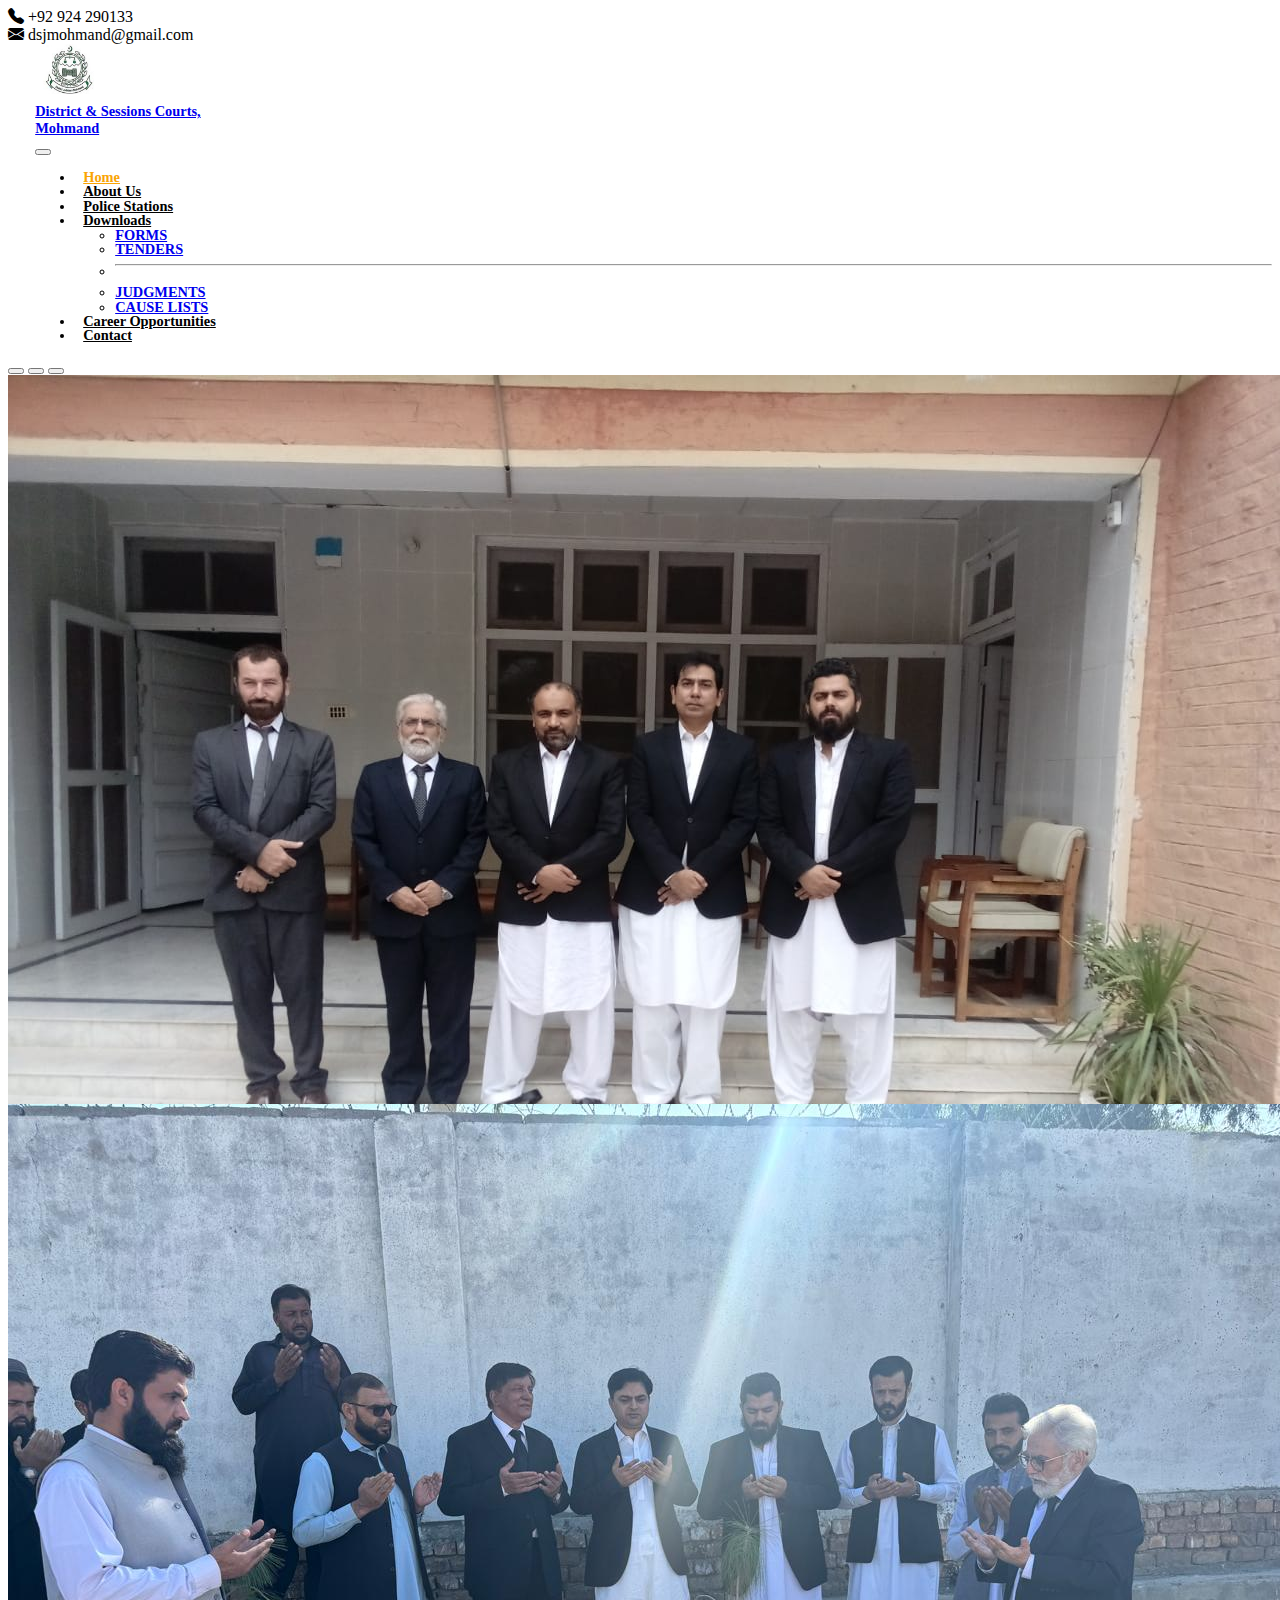
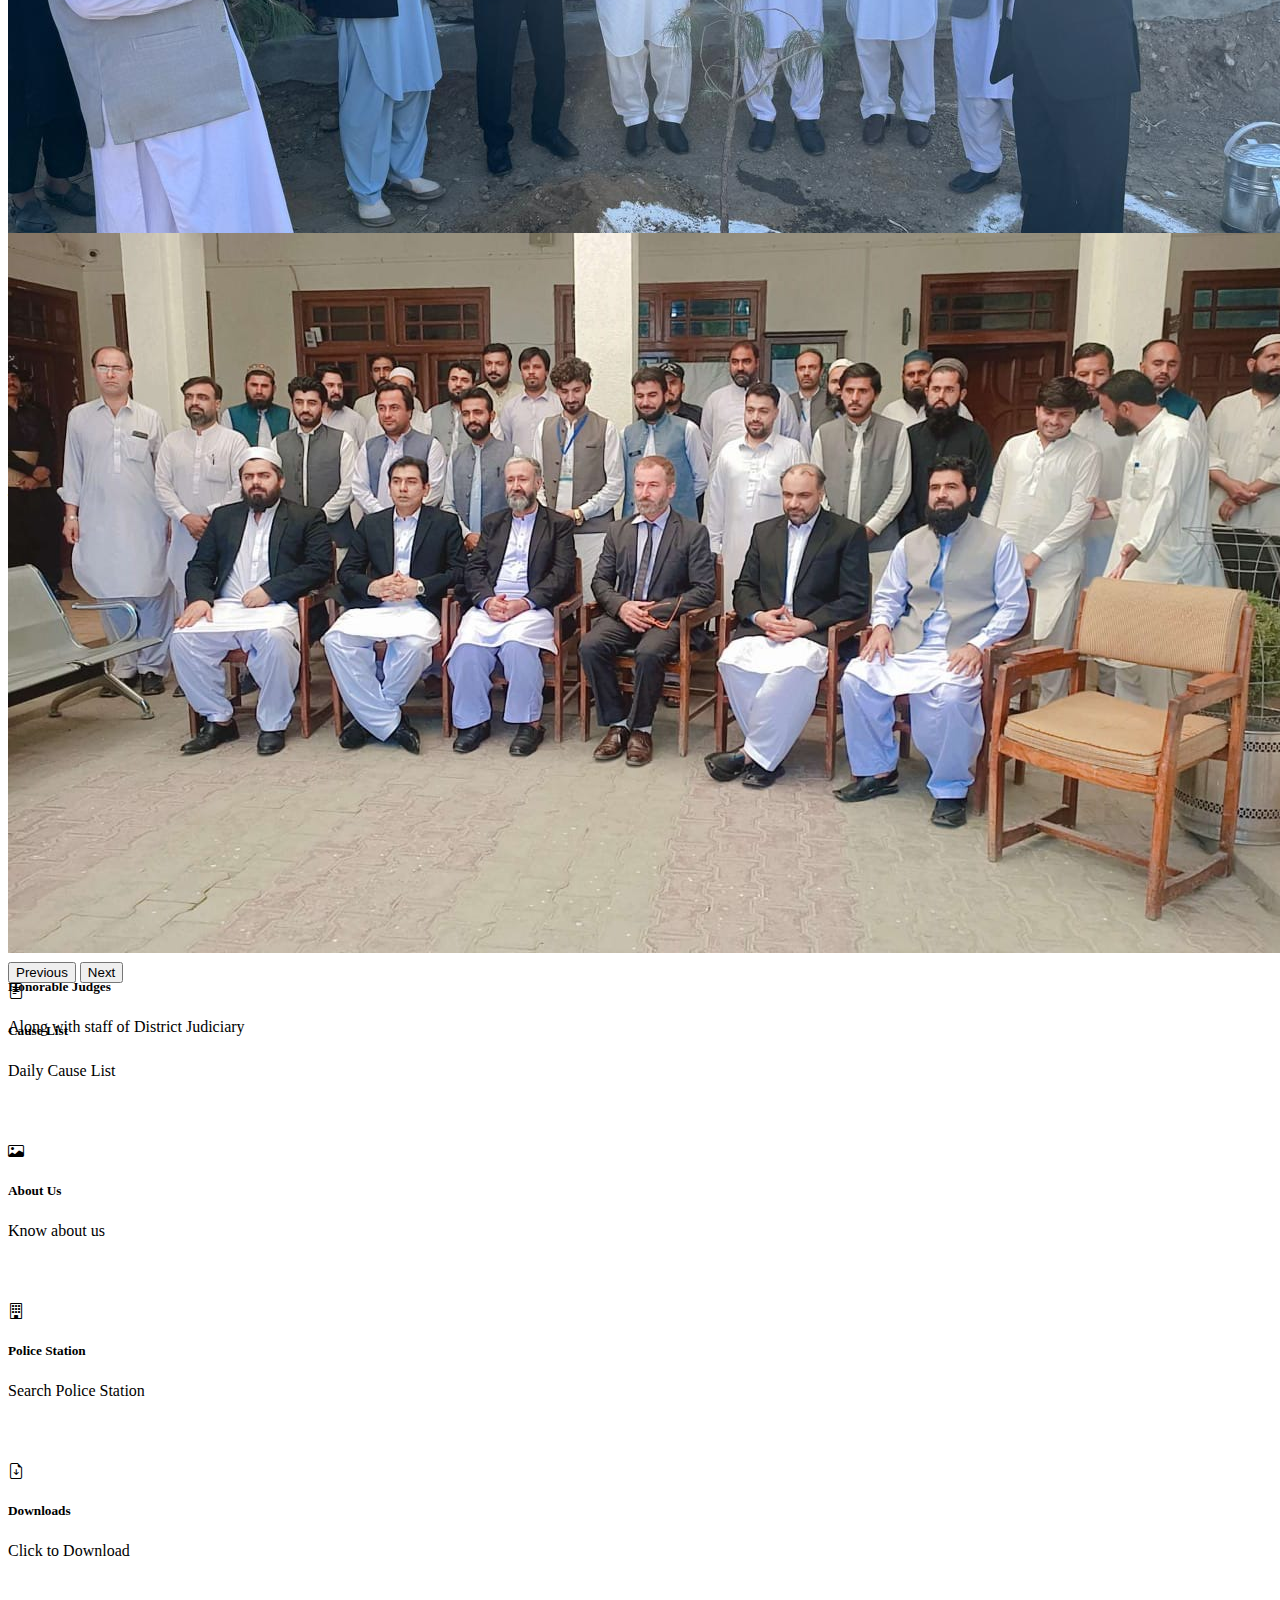
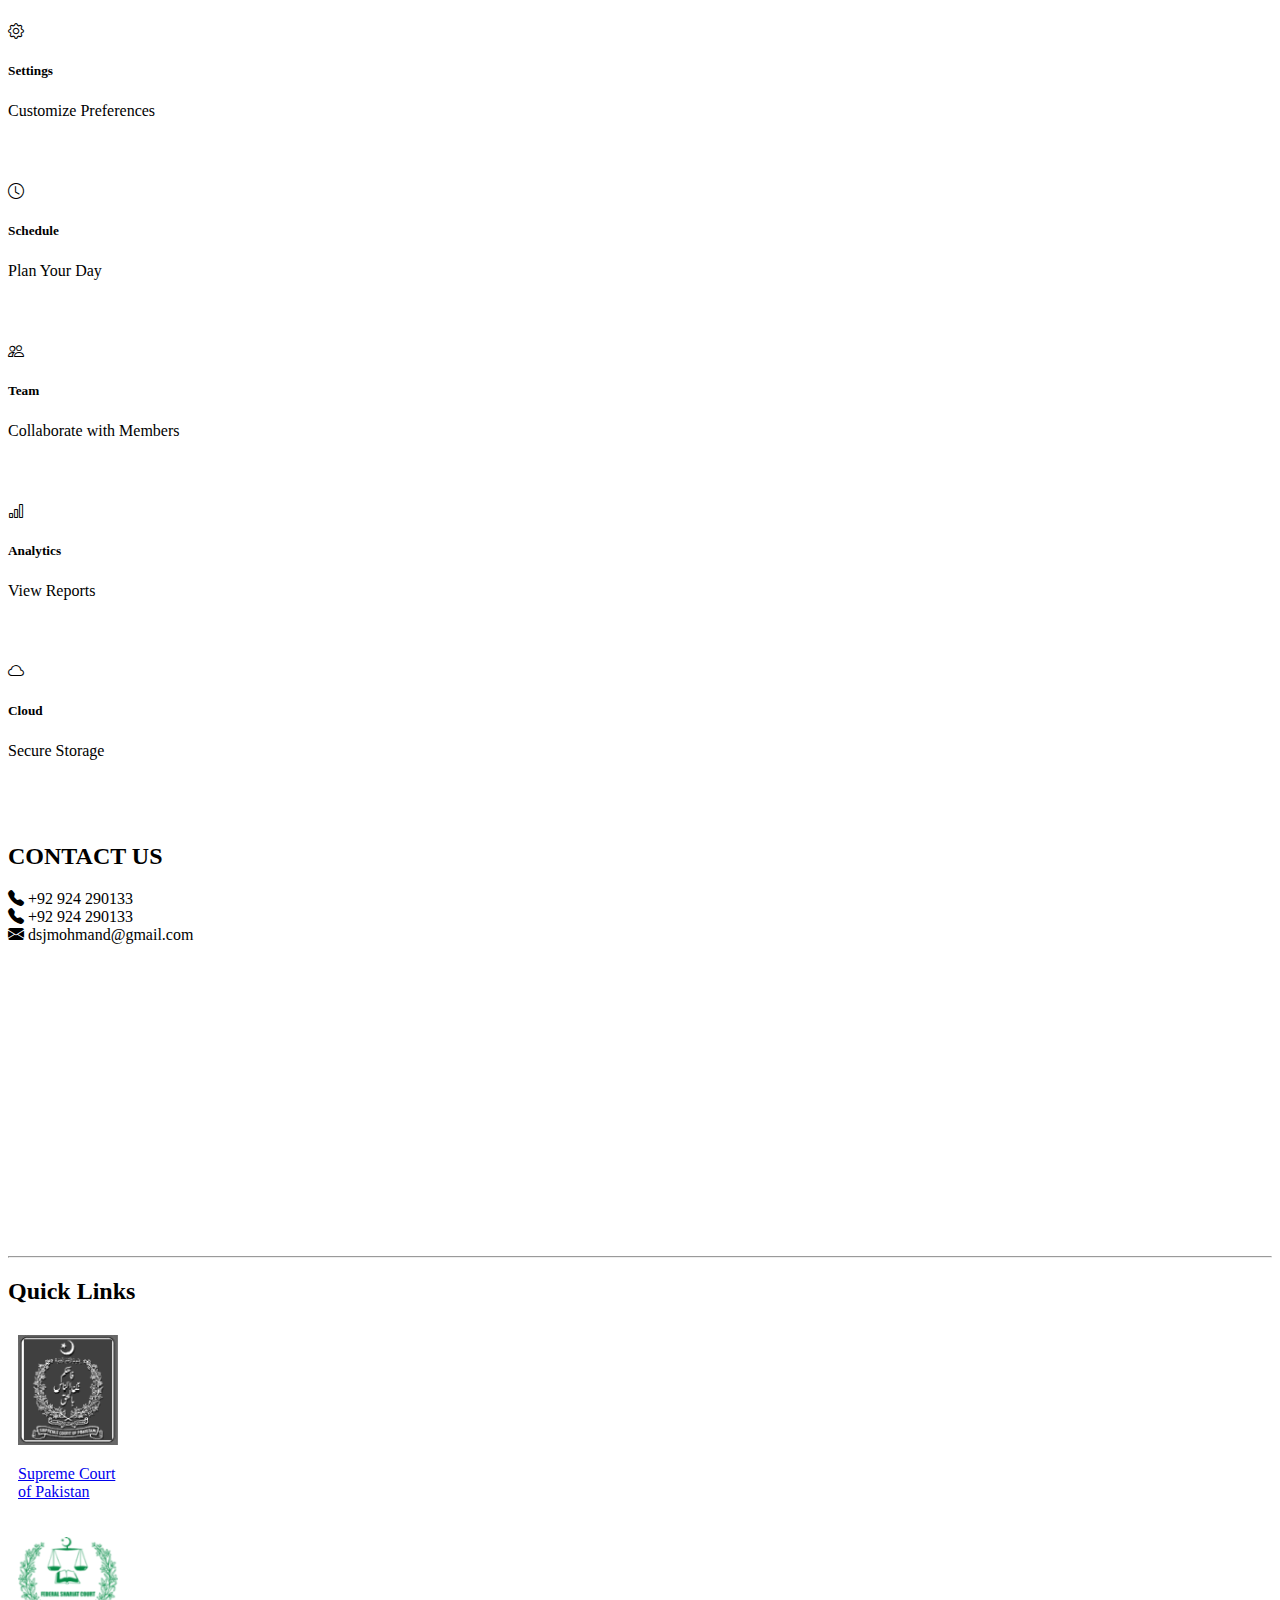
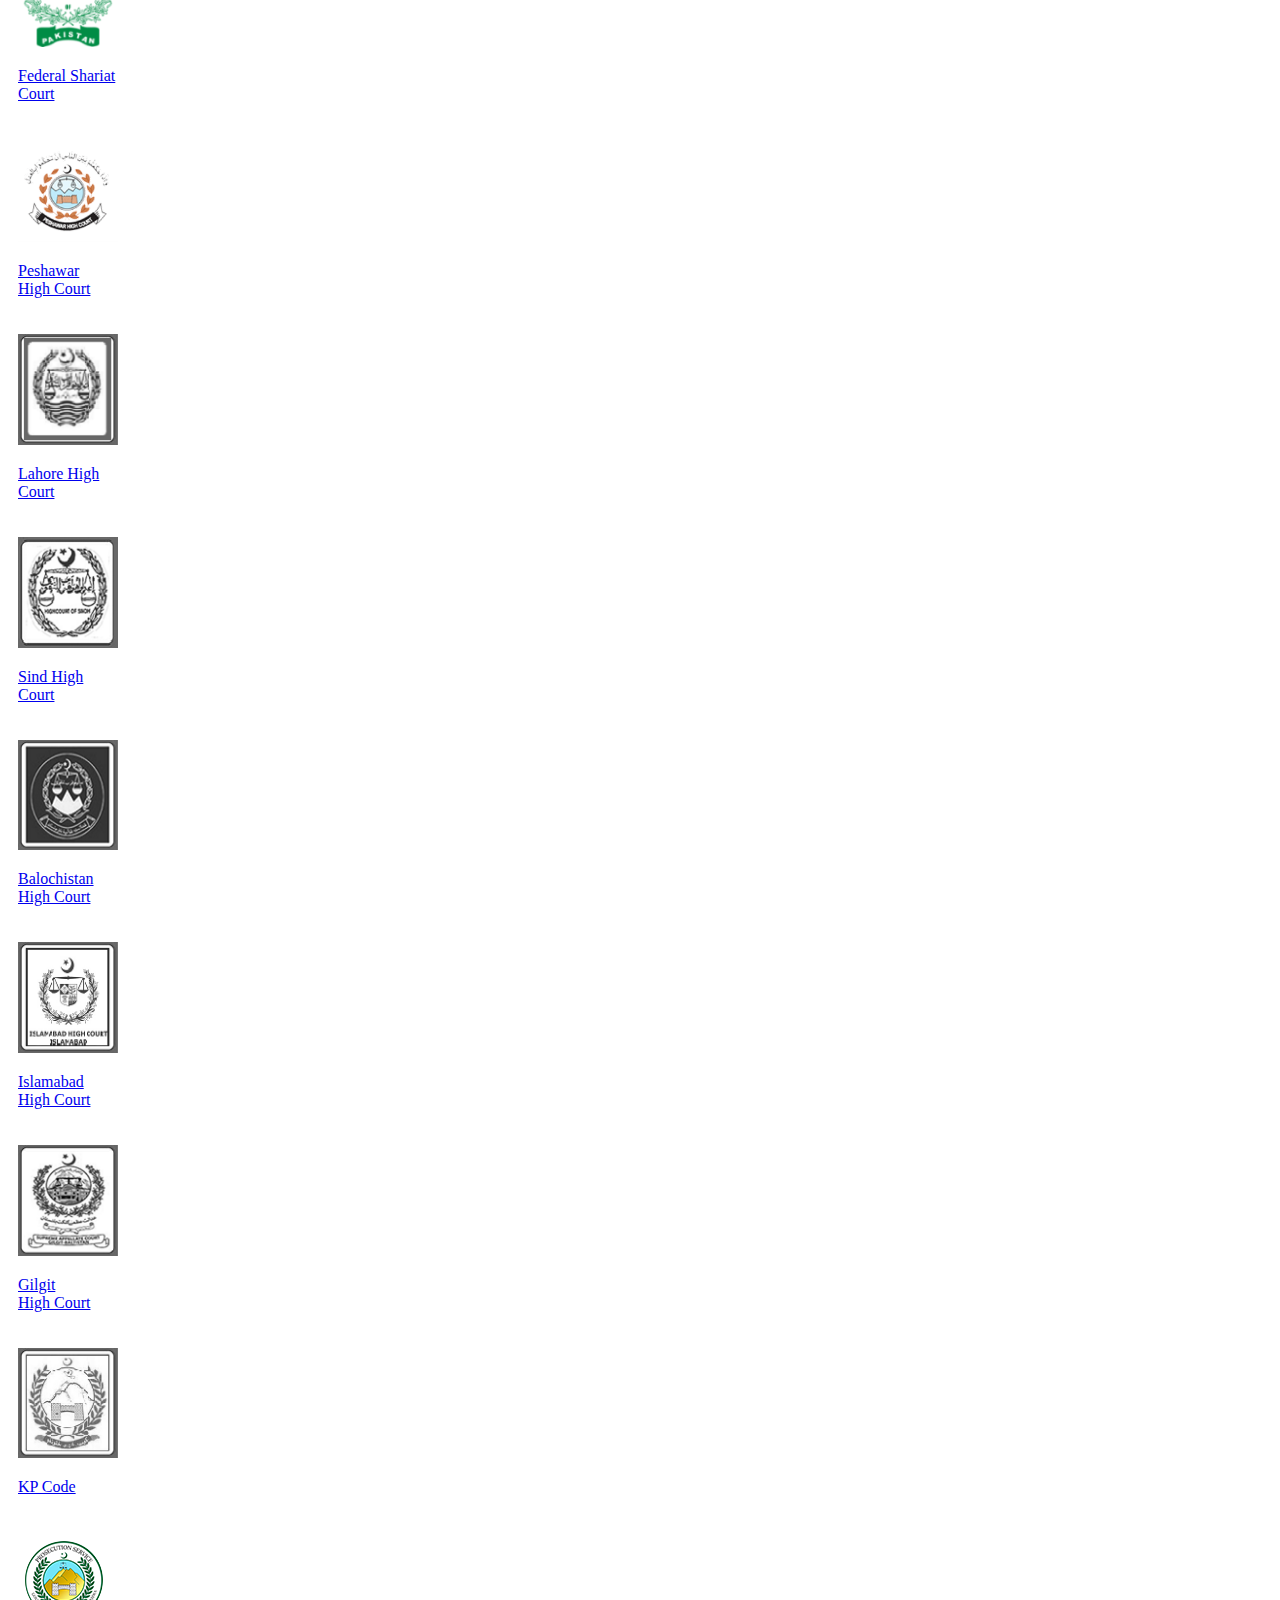
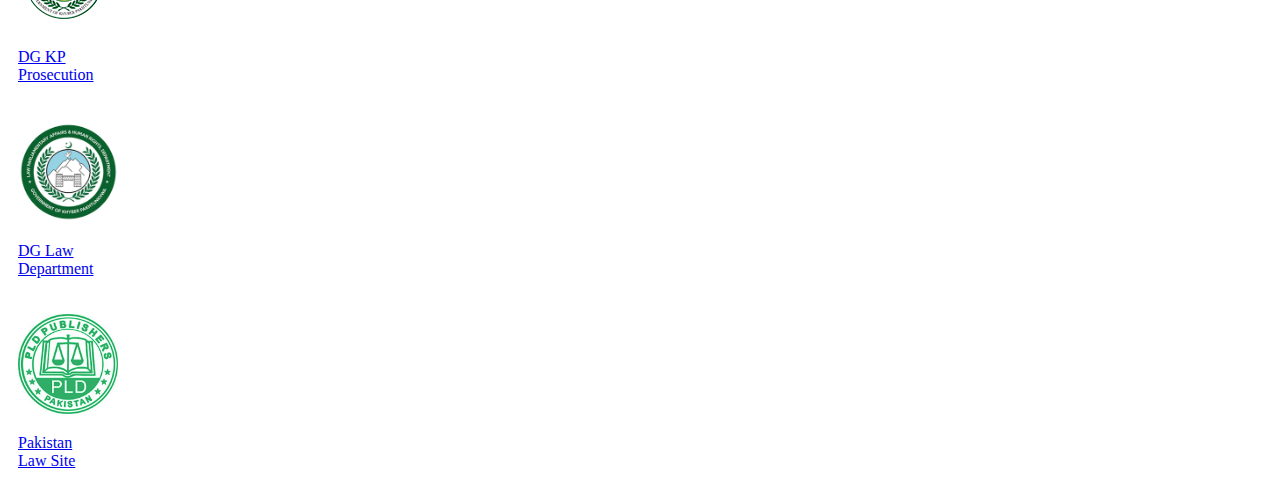
==== index.html @ 999f52c0 "photo changed" ====
<!doctype html>
<html lang="en">
  <head>
    <meta charset="utf-8">
    <meta name="viewport" content="width=device-width, initial-scale=1">
    <title>District Judiciary Mohmand</title>
    <link href="https://cdn.jsdelivr.net/npm/bootstrap@5.2.3/dist/css/bootstrap.min.css" rel="stylesheet" integrity="sha384-rbsA2VBKQhggwzxH7pPCaAqO46MgnOM80zW1RWuH61DGLwZJEdK2Kadq2F9CUG65" crossorigin="anonymous">
    <link rel="stylesheet" href="https://cdn.jsdelivr.net/npm/bootstrap-icons@1.11.3/font/bootstrap-icons.min.css">
    <link rel="stylesheet" href="css/style.css">
    <!-- <script src="index.js" defer></script> -->
  </head>
  <body>

    <!-- Topbar -->
<div class="topbar bg-light d-none d-md-flex justify-content-start align-items-center ps-2">
  <div class="mt-2 ms-3">
    <i class="bi bi-telephone-fill  ms-5 ps-5"></i>
    <span class="ms-2">+92 924 290133</span>
  </div>
  <div class="mt-2">
    <i class="bi bi-envelope-fill  ps-5"></i>
    <span class="ms-2">dsjmohmand@gmail.com</span>
  </div>
</div>

    <!-- Navbar -->
     
    <div class="container container-navbar ms-md-5">
      <nav class="navbar navbar-expand-md ">
        <div class="container-fluid">
          <a class="navbar-brand d-flex align-items-center" href="#">
            <img src="images/logo.jpg" style="width: 65px; height: 55px;" alt="">
            <div class="ms-3 text-start">
              <span>District & Sessions Courts,</span><br>
              <span>Mohmand</span>
            </div>
          </a>
          <button class="navbar-toggler mb-3" type="button" data-bs-toggle="collapse" data-bs-target="#navbarSupportedContent" aria-controls="navbarSupportedContent" aria-expanded="false" aria-label="Toggle navigation">
            <span class="navbar-toggler-icon"></span>
          </button>
          <div class="collapse navbar-collapse" id="navbarSupportedContent">
            <ul class="navbar-nav  ms-auto mb-lg-0">
              <li class="nav-item">
                <a class="nav-link active" aria-current="page" href="https://districtjudiciarymohmand.gov.pk/">Home</a>
              </li>

              <li class="nav-item">
                <a class="nav-link" href="#">About Us</a>
              </li>
              
              <li class="nav-item">
                <a class="nav-link" href="#">Police Stations</a>
              </li>
              <li class="nav-item dropdown">
                <a class="nav-link dropdown-toggle" href="#" role="button" data-bs-toggle="dropdown" aria-expanded="false">
                  Downloads
                </a>
                <ul class="dropdown-menu">
                  <li><a class="dropdown-item" href="#">FORMS</a></li>
                  <li><a class="dropdown-item" href="#">TENDERS</a></li>
                  <li><hr class="dropdown-divider"></li>
                  <li><a class="dropdown-item" href="#">JUDGMENTS</a></li>
                  <li><a class="dropdown-item" href="#">CAUSE LISTS</a></li>
                </ul>
              </li>
              <li class="nav-item">
                <a class="nav-link" href="#">Career Opportunities</a>
              </li>
              <li class="nav-item">
                <a class="nav-link" href="#">Contact</a>
              </li>
            </ul>
          </div>
        </div>
      </nav>
    </div>


    <!-- Carousel -->
 <div class="container mb-2">
  <div id="carousel" class="carousel slide mb-5" data-bs-ride="carousel">
    <div class="carousel-indicators">
      <button type="button" data-bs-target="#carousel" data-bs-slide-to="0" class="active" aria-current="true" aria-label="Slide 1"></button>
      <button type="button" data-bs-target="#carousel" data-bs-slide-to="1" aria-label="Slide 2"></button>
      <button type="button" data-bs-target="#carousel" data-bs-slide-to="2" aria-label="Slide 3"></button>
    </div>
    <div class="carousel-inner">
      <div class="carousel-item carousel-container active" data-bs-interval="2000">
        <img src="/images/josgroup.jpg" class="d-block w-100 img-fluid" alt="...">
        <div class="carousel-caption d-none d-md-block">
          <h5>Judges of District Mohmand</h5>
          <p>Group of serving and formal Judges of District Mohmand</p>
        </div>
      </div>
      <div class="carousel-item carousel-container" data-bs-interval="2000">
        <img src="/images/plantation.jpg" class="d-block w-100 " alt="...">
        <div class="carousel-caption d-none d-md-block">
          <h5>Tree Plantation</h5>
          <p>Honorable Judges and Staff of District Mohmand.</p>
        </div>
      </div>
      <div class="carousel-item carousel-container" data-bs-interval="2000">
        <img src="/images/josstaff.jpg" class="d-block w-100 img-fluid" alt="...">
        <div class="carousel-caption d-none d-md-block">
          <h5>Honorable Judges</h5>
          <p>Along with staff of District Judiciary</p>
        </div>
      </div>
    </div>
    <button class="carousel-control-prev" type="button" data-bs-target="#carousel" data-bs-slide="prev">
      <span class="carousel-control-prev-icon" aria-hidden="true"></span>
      <span class="visually-hidden">Previous</span>
    </button>
    <button class="carousel-control-next" type="button" data-bs-target="#carousel" data-bs-slide="next">
      <span class="carousel-control-next-icon" aria-hidden="true"></span>
      <span class="visually-hidden">Next</span>
    </button>
  </div>
  </div>
  


  <!-- cards -->

  <div class="container">
    <!-- Row 1 -->
    <div class="row justify-content-md-around justify-content-center">
      <!-- Card 1 -->
      <div class="col-md-4 d-flex align-items-center justify-content-md-start justify-content-center mb-5">
        <div class="card text-bg-dark p-1" style="width: 16rem; height: 10rem;">
          <div class="card-body text-center">
            <i class="bi bi-file-text display-4 mb-3"></i>
            <h5 class="card-title">Cause List</h5>
            <p class="card-text">Daily Cause List</p>
          </div>
        </div>
      </div>
  
      <!-- Card 2 -->
      <div class="col-md-4 d-flex align-items-center justify-content-center mb-5">
        <div class="card text-bg-dark p-1" style="width: 16rem; height: 10rem;">
          <div class="card-body text-center">
            <i class="bi bi-card-image display-4 mb-3"></i>
            <h5 class="card-title">About Us</h5>
            <p class="card-text">Know about us</p>
          </div>
        </div>
      </div>
  
      <!-- Card 3 -->
      <div class="col-md-4 d-flex align-items-center justify-content-md-end justify-content-center mb-5">
        <div class="card text-bg-dark p-1" style="width: 16rem; height: 10rem;">
          <div class="card-body text-center">
            <i class="bi bi-building display-4 mb-3"></i>
            <h5 class="card-title">Police Station</h5>
            <p class="card-text">Search Police Station</p>
          </div>
        </div>
      </div>
    </div>
  
    <!-- Row 2 -->
    <div class="row justify-content-between">
      <!-- Card 4 -->
      <div class="col-md-4 d-flex align-items-center justify-content-md-start justify-content-center mb-5">
        <div class="card text-bg-dark p-1" style="width: 16rem; height: 10rem;">
          <div class="card-body text-center">
            <i class="bi bi-file-earmark-arrow-down display-4 mb-3"></i>
            <h5 class="card-title">Downloads</h5>
            <p class="card-text">Click to Download</p>
          </div>
        </div>
      </div>
  
      <!-- Card 5 -->
      <div class="col-md-4 d-flex align-items-center justify-content-center mb-5">
        <div class="card text-bg-dark p-1" style="width: 16rem; height: 10rem;">
          <div class="card-body text-center">
            <i class="bi bi-gear display-4 mb-3"></i>
            <h5 class="card-title">Settings</h5>
            <p class="card-text">Customize Preferences</p>
          </div>
        </div>
      </div>
  
      <!-- Card 6 -->
      <div class="col-md-4 d-flex align-items-center justify-content-md-end justify-content-center mb-5">
        <div class="card text-bg-dark p-1" style="width: 16rem; height: 10rem;">
          <div class="card-body text-center">
            <i class="bi bi-clock display-4 mb-3"></i>
            <h5 class="card-title">Schedule</h5>
            <p class="card-text">Plan Your Day</p>
          </div>
        </div>
      </div>
    </div>
  
    <!-- Row 3 -->
    <div class="row justify-content-between">
      <!-- Card 7 -->
      <div class="col-md-4 d-flex align-items-center justify-content-md-start justify-content-center mb-5">
        <div class="card text-bg-dark p-3" style="width: 16rem; height: 10rem;">
          <div class="card-body text-center">
            <i class="bi bi-people display-4 mb-3"></i>
            <h5 class="card-title">Team</h5>
            <p class="card-text">Collaborate with Members</p>
          </div>
        </div>
      </div>
  
      <!-- Card 8 -->
      <div class="col-md-4 d-flex align-items-center justify-content-center mb-5">
        <div class="card text-bg-dark p-3" style="width: 16rem; height: 10rem;">
          <div class="card-body text-center">
            <i class="bi bi-bar-chart display-4 mb-3"></i>
            <h5 class="card-title">Analytics</h5>
            <p class="card-text">View Reports</p>
          </div>
        </div>
      </div>
  
      <!-- Card 9 -->
      <div class="col-md-4 d-flex align-items-center justify-content-md-end justify-content-center mb-5">
        <div class="card text-bg-dark p-3" style="width: 16rem; height: 10rem;">
          <div class="card-body text-center">
            <i class="bi bi-cloud display-4 mb-3"></i>
            <h5 class="card-title">Cloud</h5>
            <p class="card-text">Secure Storage</p>
          </div>
        </div>
      </div>
    </div>
  </div>

  <!-- Contact Us -->

  <div class="container">

    <h2 class="text-center fw-bold mb-5">CONTACT US</h2>

    <div class="row mb-5">
      <div class="col-12 col-md-6 d-flex flex-column justify-content-start align-items-center align-items-md-start fw-bold">
        <div class="mb-4">
          <i class="bi bi-telephone-fill"></i>
          <span class="ms-2">+92 924 290133</span>
        </div>
        <div class="mb-4">
          <i class="bi bi-telephone-fill"></i>
          <span class="ms-2">+92 924 290133</span>
        </div>
        <div class="mb-4">
          <i class="bi bi-envelope-fill"></i>
          <span class="ms-2">dsjmohmand@gmail.com</span>
        </div>
      </div>

      <div class="col-12 col-md-6 d-flex flex-column justify-content-center align-items-cente">
        <iframe src="https://www.google.com/maps/embed?pb=!1m18!1m12!1m3!1d12260.312548855138!2d71.41457436160975!3d34.31803227886529!2m3!1f0!2f0!3f0!3m2!1i1024!2i768!4f13.1!3m3!1m2!1s0x38d965e9a31d1b8f%3A0x1cc88d55b0c12822!2sDistrict%20Courts%20Mohmand!5e0!3m2!1sen!2s!4v1733297632799!5m2!1sen!2s"  style="border:0; width: 500px; height: 300px;" allowfullscreen="" loading="lazy" referrerpolicy="no-referrer-when-downgrade"></iframe>
      </div>

      
    </div>
  </div>

     
    <!-- Important links start here -->
     <hr>

    <h2 class="text-center fw-bold mb-5">Quick Links</h2>

    <div class="container">
      <div class="row">
        
        <div class="ccol custom-col text-center">
          <a href="https://www.supremecourt.gov.pk/" target="_blank">
            <img src="/images/supremecourt.png" alt="Website Logo" class="img-fluid" style="max-width: 100px;">
            <p class="mt-2">Supreme Court <br>of Pakistan</p>
          </a>
        </div>

        <div class="col custom-col text-center">
          <a href="http://www.federalshariatcourt.gov.pk/en/home/" target="_blank">
            <img src="/images/FSC.png" alt="Website Logo" class="img-fluid" style="max-width: 100px;">
            <p class="mt-2">Federal Shariat <br>Court</p>
          </a>
        </div>

        <div class="col custom-col text-center">
          <a href="https://www.peshawarhighcourt.gov.pk/app/site/" target="_blank">
            <img src="/images/phc-logo.png" alt="Website Logo" class="img-fluid" style="max-width: 100px;">
            <p class="mt-2">Peshawar<br>High Court</p>
          </a>
        </div>

        <div class="col custom-col text-center">
          <a href="https://lhc.gov.pk/" target="_blank">
            <img src="/images/lhc.png" alt="Website Logo" class="img-fluid" style="max-width: 100px;">
            <p class="mt-2">Lahore High <br>Court</p>
          </a>
        </div>

        <div class="col custom-col text-center">
          <a href="https://sindhhighcourt.gov.pk/" target="_blank">
            <img src="/images/sindh.png" alt="Website Logo" class="img-fluid" style="max-width: 100px;">
            <p class="mt-2">Sind High<br>Court</p>
          </a>
        </div>

        <div class="ccol custom-col text-center">
          <a href="https://bhc.gov.pk/" target="_blank">
            <img src="/images/balochistan.png" alt="Website Logo" class="img-fluid" style="max-width: 100px;">
            <p class="mt-2">Balochistan<br>High Court</p>
          </a>
        </div>

        <div class="ccol custom-col text-center">
          <a href="https://ihc.gov.pk/" target="_blank">
            <img src="/images/islamabad.png" alt="Website Logo" class="img-fluid" style="max-width: 100px;">
            <p class="mt-2">Islamabad<br>High Court</p>
          </a>
        </div>

        <div class="ccol custom-col text-center">
          <a href="http://www.supremeappellatecourt.gog.pk/" target="_blank">
            <img src="/images/GilgatBaltistan.png" alt="Website Logo" class="img-fluid" style="max-width: 100px;">
            <p class="mt-2">Gilgit<br>High Court</p>
          </a>
        </div>

        <div class="ccol custom-col text-center">
          <a href="https://kpcode.kp.gov.pk/" target="_blank">
            <img src="/images/kpcode.png" alt="Website Logo" class="img-fluid" style="max-width: 100px;">
            <p class="mt-2">KP Code</p>
          </a>
        </div>

        <div class="ccol custom-col text-center">
          <a href="https://prosecution.kp.gov.pk/" target="_blank">
            <img src="/images/Prosecution.png" alt="Website Logo" class="img-fluid" style="max-width: 100px;">
            <p class="mt-2">DG KP<br> Prosecution</p>
          </a>
        </div>

        <div class="ccol custom-col text-center">
          <a href="https://law.kp.gov.pk/" target="_blank">
            <img src="images/Law_Logo.png" alt="Website Logo" class="img-fluid" style="max-width: 100px;">
            <p class="mt-2">DG Law<br>Department</p>
          </a>
        </div>

        <div class="ccol custom-col text-center">
          <a href="https://www.pakistanlawsite.com/Login/MainPage" target="_blank">
            <img src="images/Paklawsite.jpg" alt="Website Logo" class="img-fluid" style="max-width: 100px;">
            <p class="mt-2">Pakistan<br>Law Site</p>
          </a>
        </div>

        


      </div>
    </div>
    







    

    <!-- bootstrap java script CDN link -->
     
    <script src="https://cdn.jsdelivr.net/npm/bootstrap@5.2.3/dist/js/bootstrap.bundle.min.js" integrity="sha384-kenU1KFdBIe4zVF0s0G1M5b4hcpxyD9F7jL+jjXkk+Q2h455rYXK/7HAuoJl+0I4" crossorigin="anonymous"></script>
  </body>
</html>
---- css/style.css ----
/* Styling for navbar-brand text */
.navbar-brand .text-start {
    line-height: 1.2;
    font-size: 0.9rem;
    font-weight: bold !important;
}

/* Allow wrapping for links but not for words in links */
.navbar-nav {
    flex-wrap: wrap; /* Enable wrapping of links */
    gap: 5px; /* Adjust the gap between rows of wrapped links */
    line-height: 1; /* Reduce line height to minimize line gap */
    font-weight: bold;
    font-size: 0.9rem;
}

.navbar-nav .nav-link {
    white-space: nowrap; /* Prevent word wrapping within individual links */
    color: black; /* Default color for navbar links */
    transition: color 0.3s ease; /* Smooth color transition */
    padding: 0.25rem 0.5rem; /* Adjust padding for a compact look */
}

.navbar-nav .nav-link.active {
    color: rgb(250, 164, 4); /* Color for the active link */
}

.navbar-nav .nav-link:hover {
    color: orange; /* Optional hover color */
}

/* Optional: Reduce default padding to make navbar more compact */
.navbar {
    padding-left: 1.7rem;
    
}

.carousel-container{
    height: 81vh;
}

.contact-us{
    white-space: nowrap;
}
.contact-us iframe{    
    margin-right: 30px;
    margin-left: 80px;
    width: 500px !important;
    height: 300px;
}

.custom-col {
    flex: 0 0 calc(100% / 6); /* Divide the row into 7 equal parts */
    max-width: calc(100% / 6); /* Same width for responsiveness */
    padding: 10px; /* Add spacing around columns */
  }
  
  @media (max-width: 768px) {
    .custom-col {
      flex: 0 0 50%; /* 2 items per row on smaller screens */
      max-width: 50%;
    }
  }
  
  @media (max-width: 576px) {
    .custom-col {
      flex: 0 0 100%; /* 1 item per row on extra small screens */
      max-width: 100%;
    }
  }

  @media (max-width: 992px) { /* 992px is the breakpoint for 'md' in Bootstrap */
    .navbar-expand-md {
        margin-left: 1px !important;

        width: 100% !important; 
        max-width: 100% !important;
        padding-left: 1px !important;
    }
    .navbar .container-fluid{
        padding-left: 1px !important;
    }
}
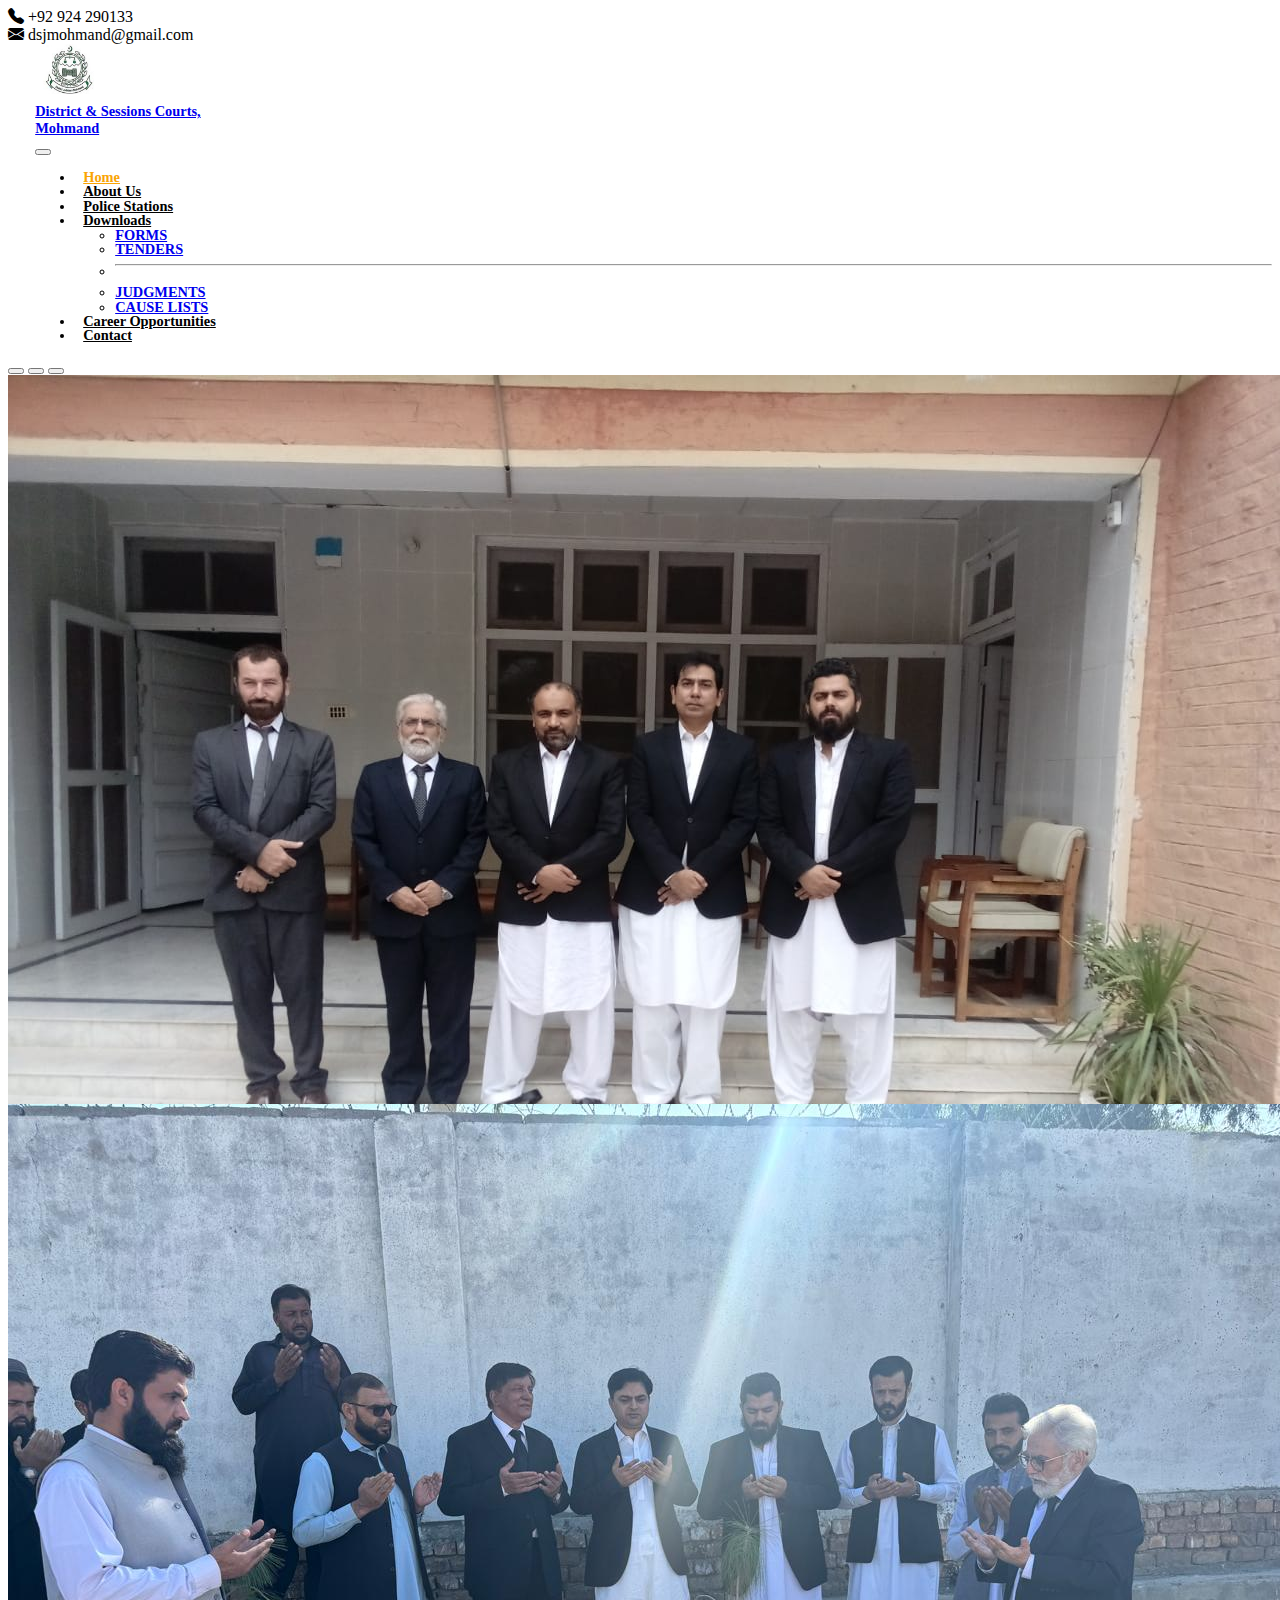
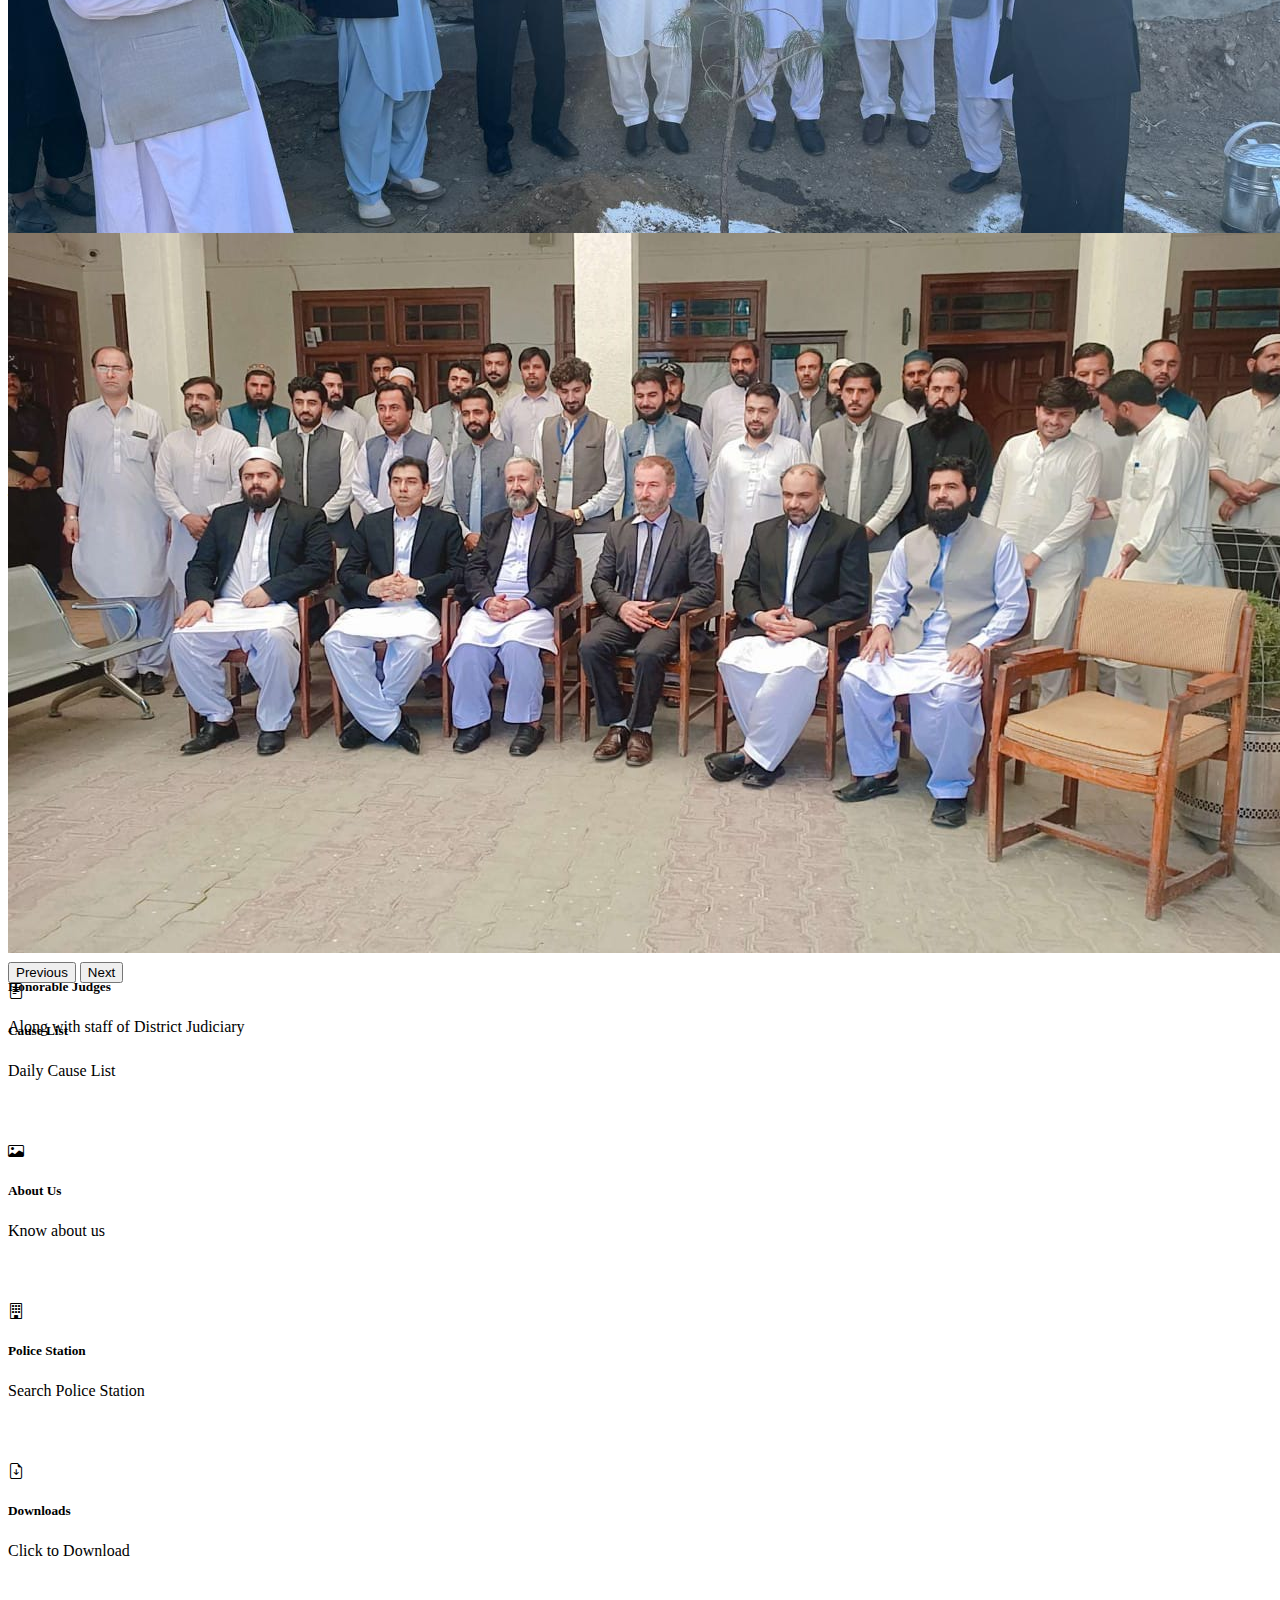
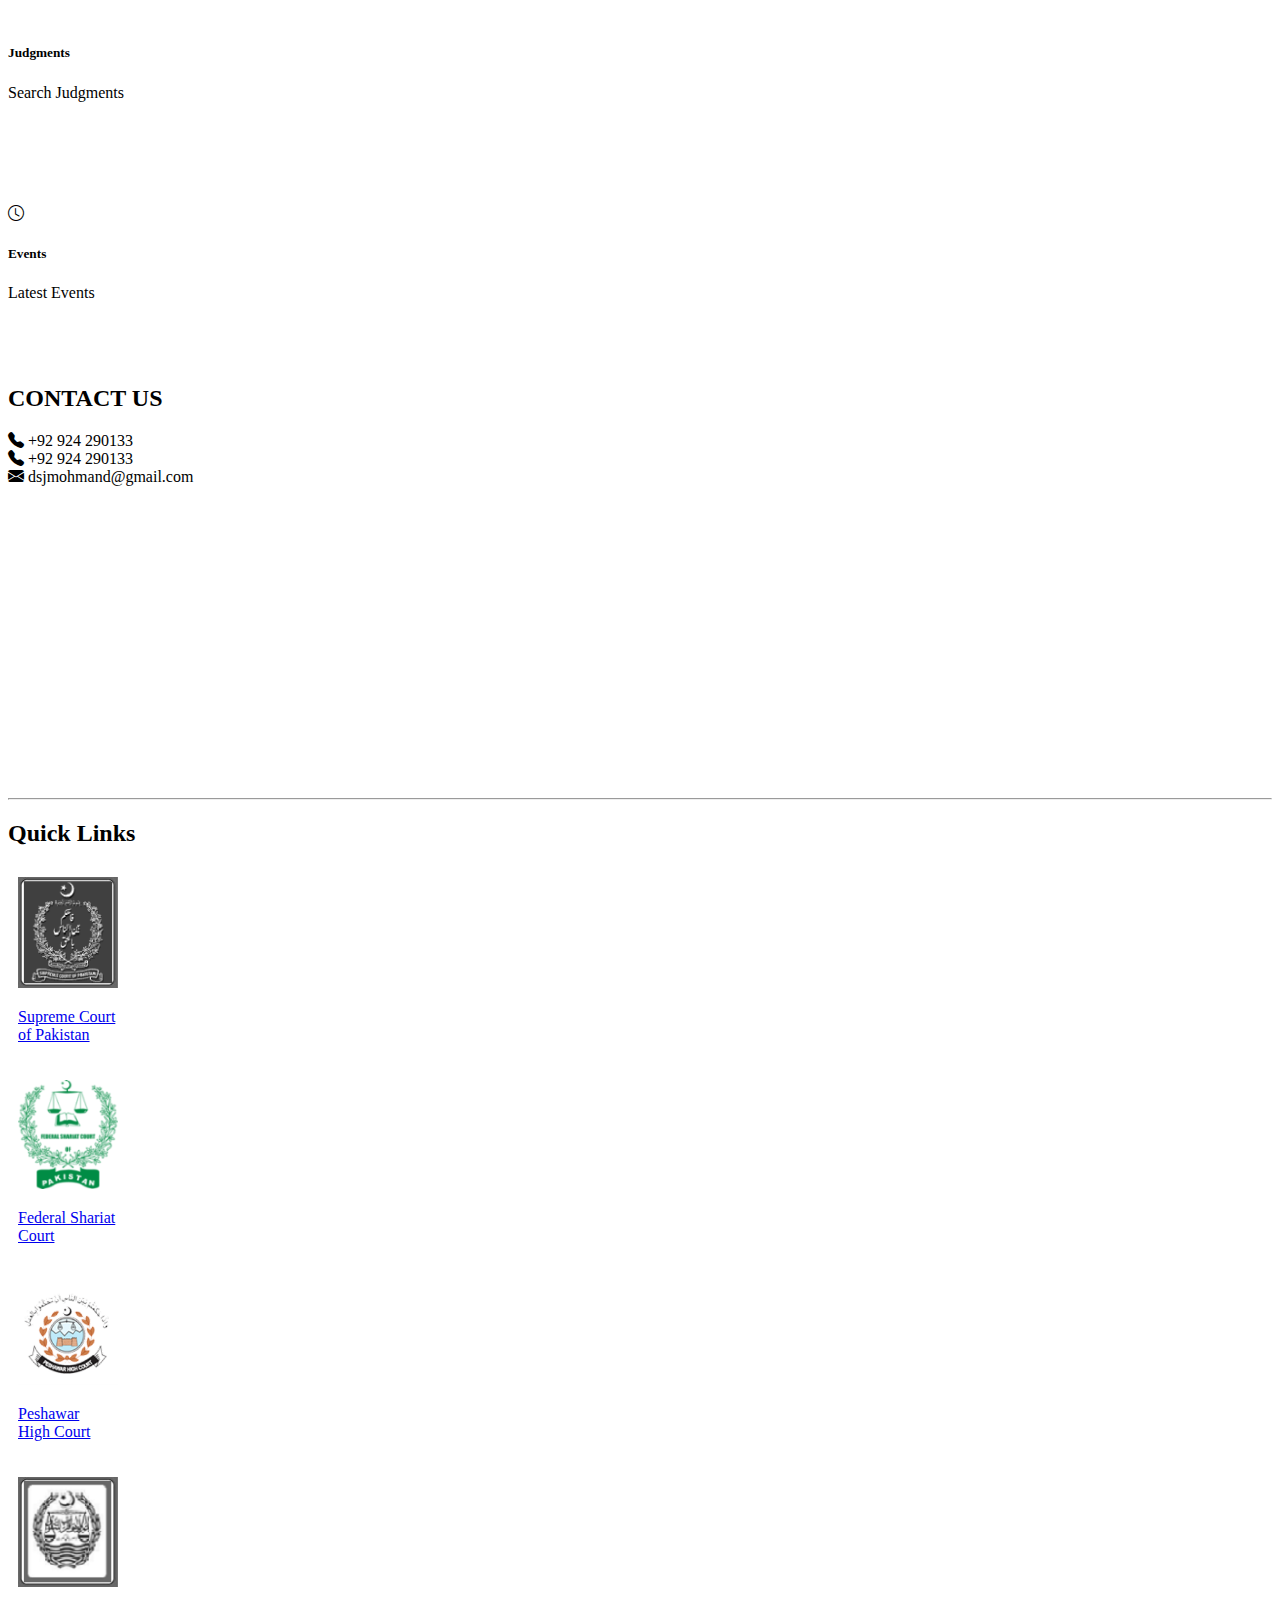
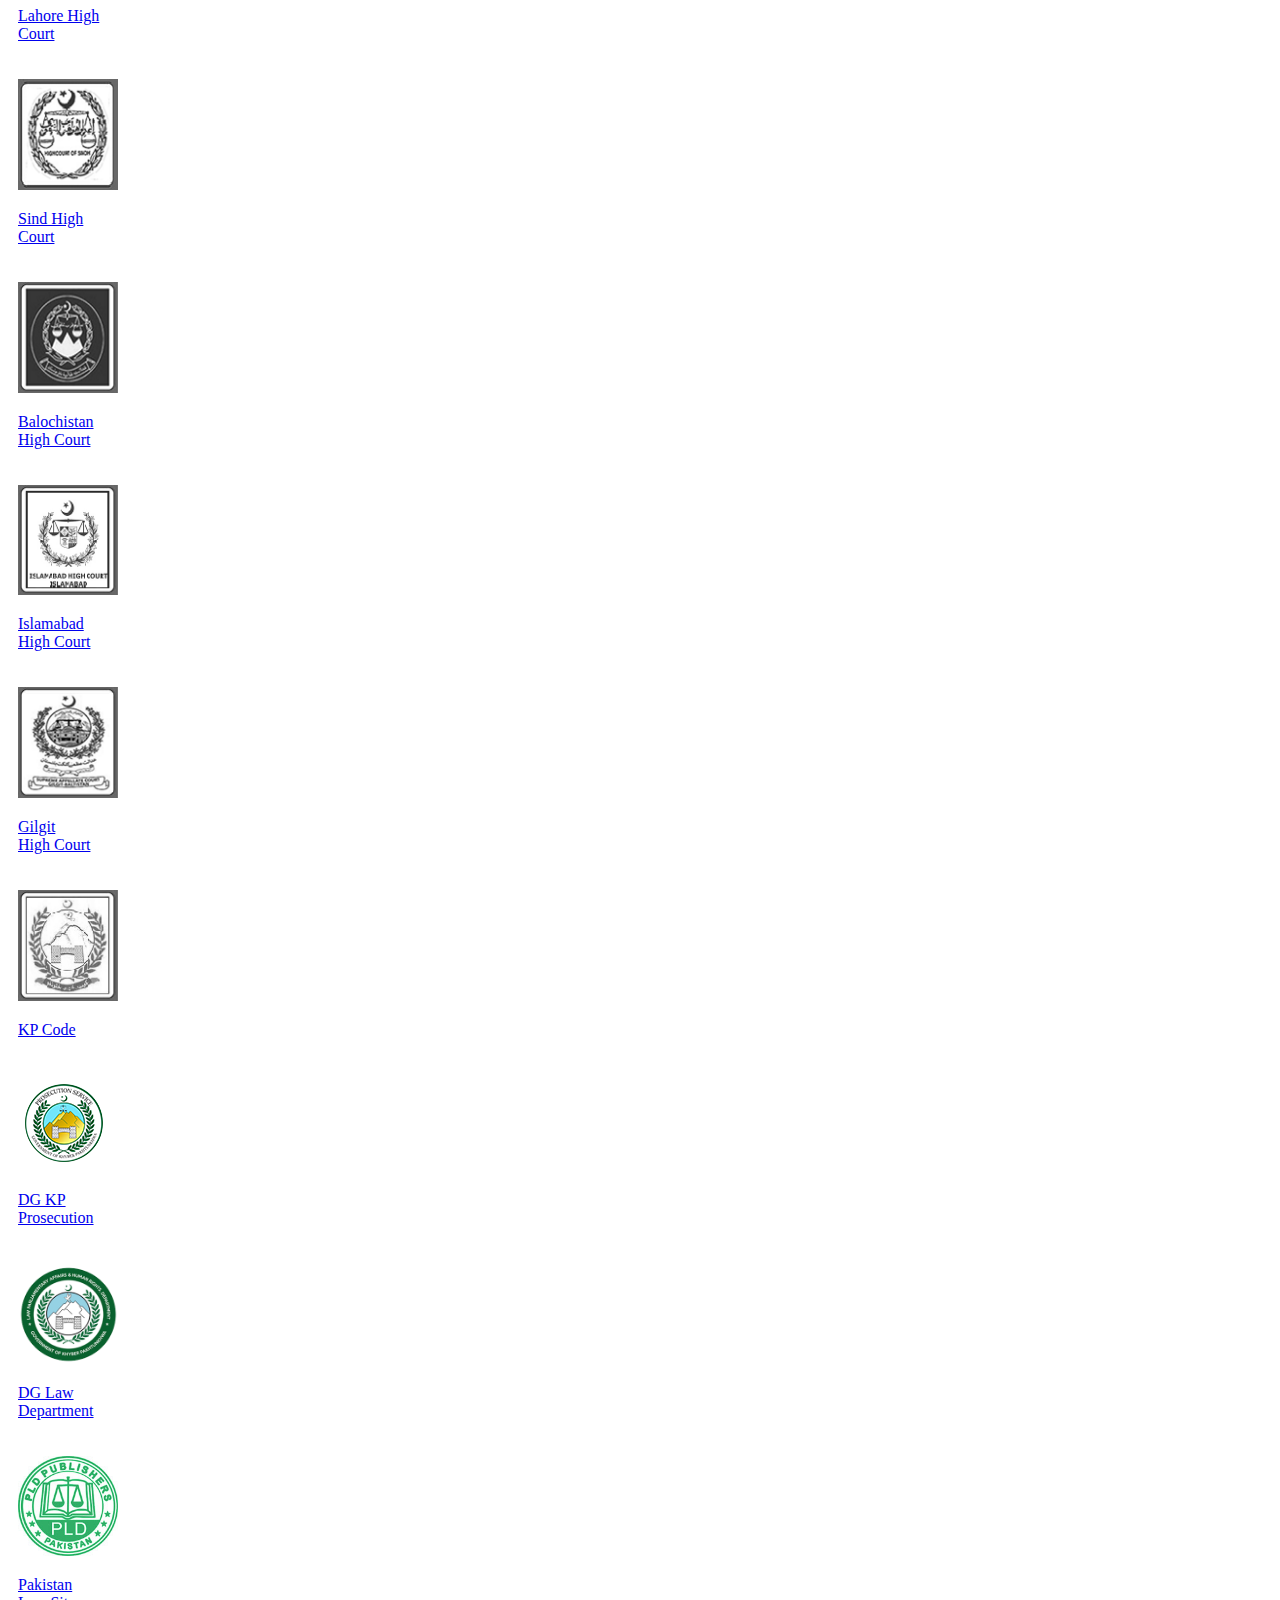
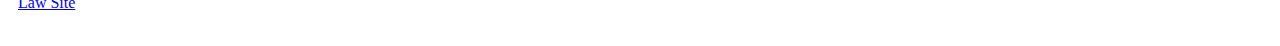
==== commit 49d40063: "cards updated" ====
--- a/index.html
+++ b/index.html
@@ -6,6 +6,7 @@
     <title>District Judiciary Mohmand</title>
     <link href="https://cdn.jsdelivr.net/npm/bootstrap@5.2.3/dist/css/bootstrap.min.css" rel="stylesheet" integrity="sha384-rbsA2VBKQhggwzxH7pPCaAqO46MgnOM80zW1RWuH61DGLwZJEdK2Kadq2F9CUG65" crossorigin="anonymous">
     <link rel="stylesheet" href="https://cdn.jsdelivr.net/npm/bootstrap-icons@1.11.3/font/bootstrap-icons.min.css">
+    <link rel="stylesheet" href="https://cdnjs.cloudflare.com/ajax/libs/font-awesome/6.7.1/css/all.min.css" integrity="sha512-5Hs3dF2AEPkpNAR7UiOHba+lRSJNeM2ECkwxUIxC1Q/FLycGTbNapWXB4tP889k5T5Ju8fs4b1P5z/iB4nMfSQ==" crossorigin="anonymous" referrerpolicy="no-referrer" />
     <link rel="stylesheet" href="css/style.css">
     <!-- <script src="index.js" defer></script> -->
   </head>
@@ -176,9 +177,9 @@
       <div class="col-md-4 d-flex align-items-center justify-content-center mb-5">
         <div class="card text-bg-dark p-1" style="width: 16rem; height: 10rem;">
           <div class="card-body text-center">
-            <i class="bi bi-gear display-4 mb-3"></i>
-            <h5 class="card-title">Settings</h5>
-            <p class="card-text">Customize Preferences</p>
+            <i class="fa-solid fa-scale-balanced display-4 mb-3"></i>
+            <h5 class="card-title">Judgments</h5>
+            <p class="card-text">Search Judgments</p>
           </div>
         </div>
       </div>
@@ -188,47 +189,14 @@
         <div class="card text-bg-dark p-1" style="width: 16rem; height: 10rem;">
           <div class="card-body text-center">
             <i class="bi bi-clock display-4 mb-3"></i>
-            <h5 class="card-title">Schedule</h5>
-            <p class="card-text">Plan Your Day</p>
-          </div>
-        </div>
-      </div>
-    </div>
-  
-    <!-- Row 3 -->
-    <div class="row justify-content-between">
-      <!-- Card 7 -->
-      <div class="col-md-4 d-flex align-items-center justify-content-md-start justify-content-center mb-5">
-        <div class="card text-bg-dark p-3" style="width: 16rem; height: 10rem;">
-          <div class="card-body text-center">
-            <i class="bi bi-people display-4 mb-3"></i>
-            <h5 class="card-title">Team</h5>
-            <p class="card-text">Collaborate with Members</p>
-          </div>
-        </div>
-      </div>
-  
-      <!-- Card 8 -->
-      <div class="col-md-4 d-flex align-items-center justify-content-center mb-5">
-        <div class="card text-bg-dark p-3" style="width: 16rem; height: 10rem;">
-          <div class="card-body text-center">
-            <i class="bi bi-bar-chart display-4 mb-3"></i>
-            <h5 class="card-title">Analytics</h5>
-            <p class="card-text">View Reports</p>
-          </div>
-        </div>
-      </div>
-  
-      <!-- Card 9 -->
-      <div class="col-md-4 d-flex align-items-center justify-content-md-end justify-content-center mb-5">
-        <div class="card text-bg-dark p-3" style="width: 16rem; height: 10rem;">
-          <div class="card-body text-center">
-            <i class="bi bi-cloud display-4 mb-3"></i>
-            <h5 class="card-title">Cloud</h5>
-            <p class="card-text">Secure Storage</p>
-          </div>
-        </div>
-      </div>
+            <h5 class="card-title">Events</h5>
+            <p class="card-text">Latest Events</p>
+          </div>
+        </div>
+      </div>
+    </div>
+  
+      
     </div>
   </div>
 
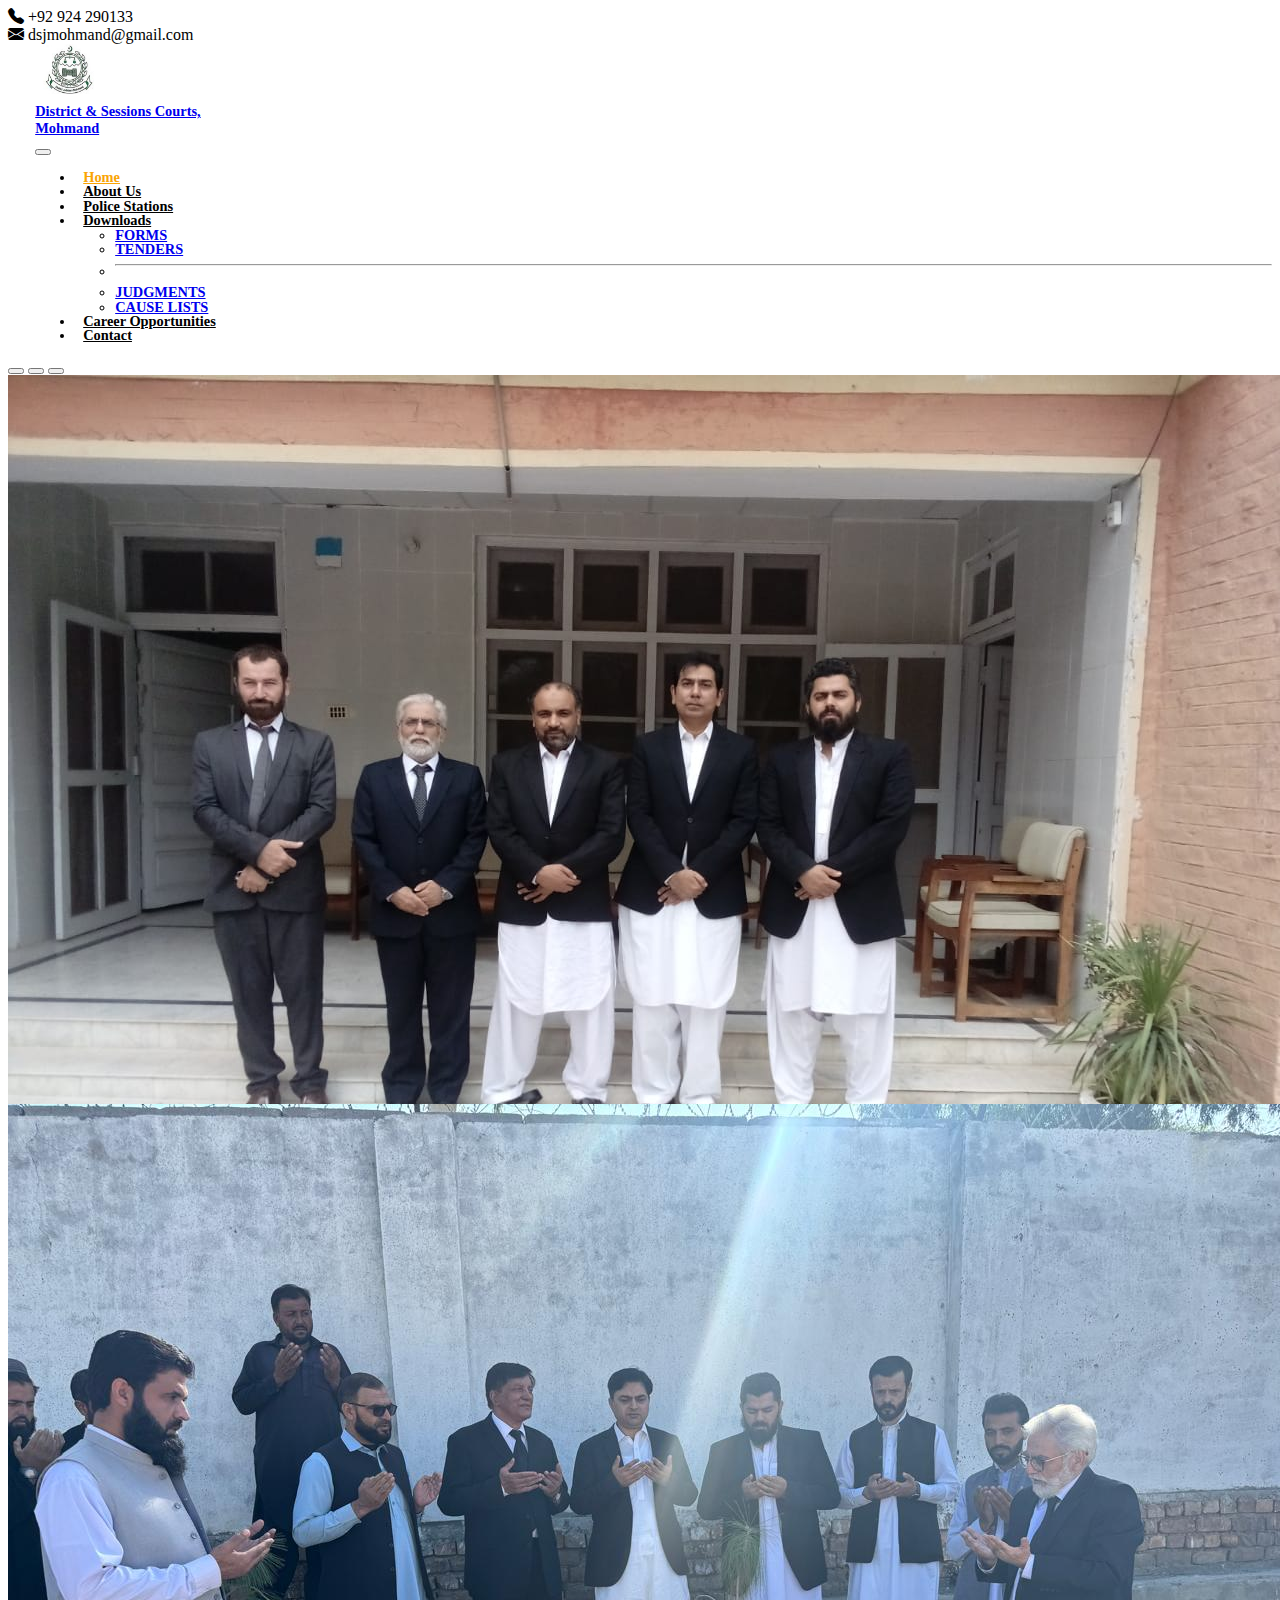
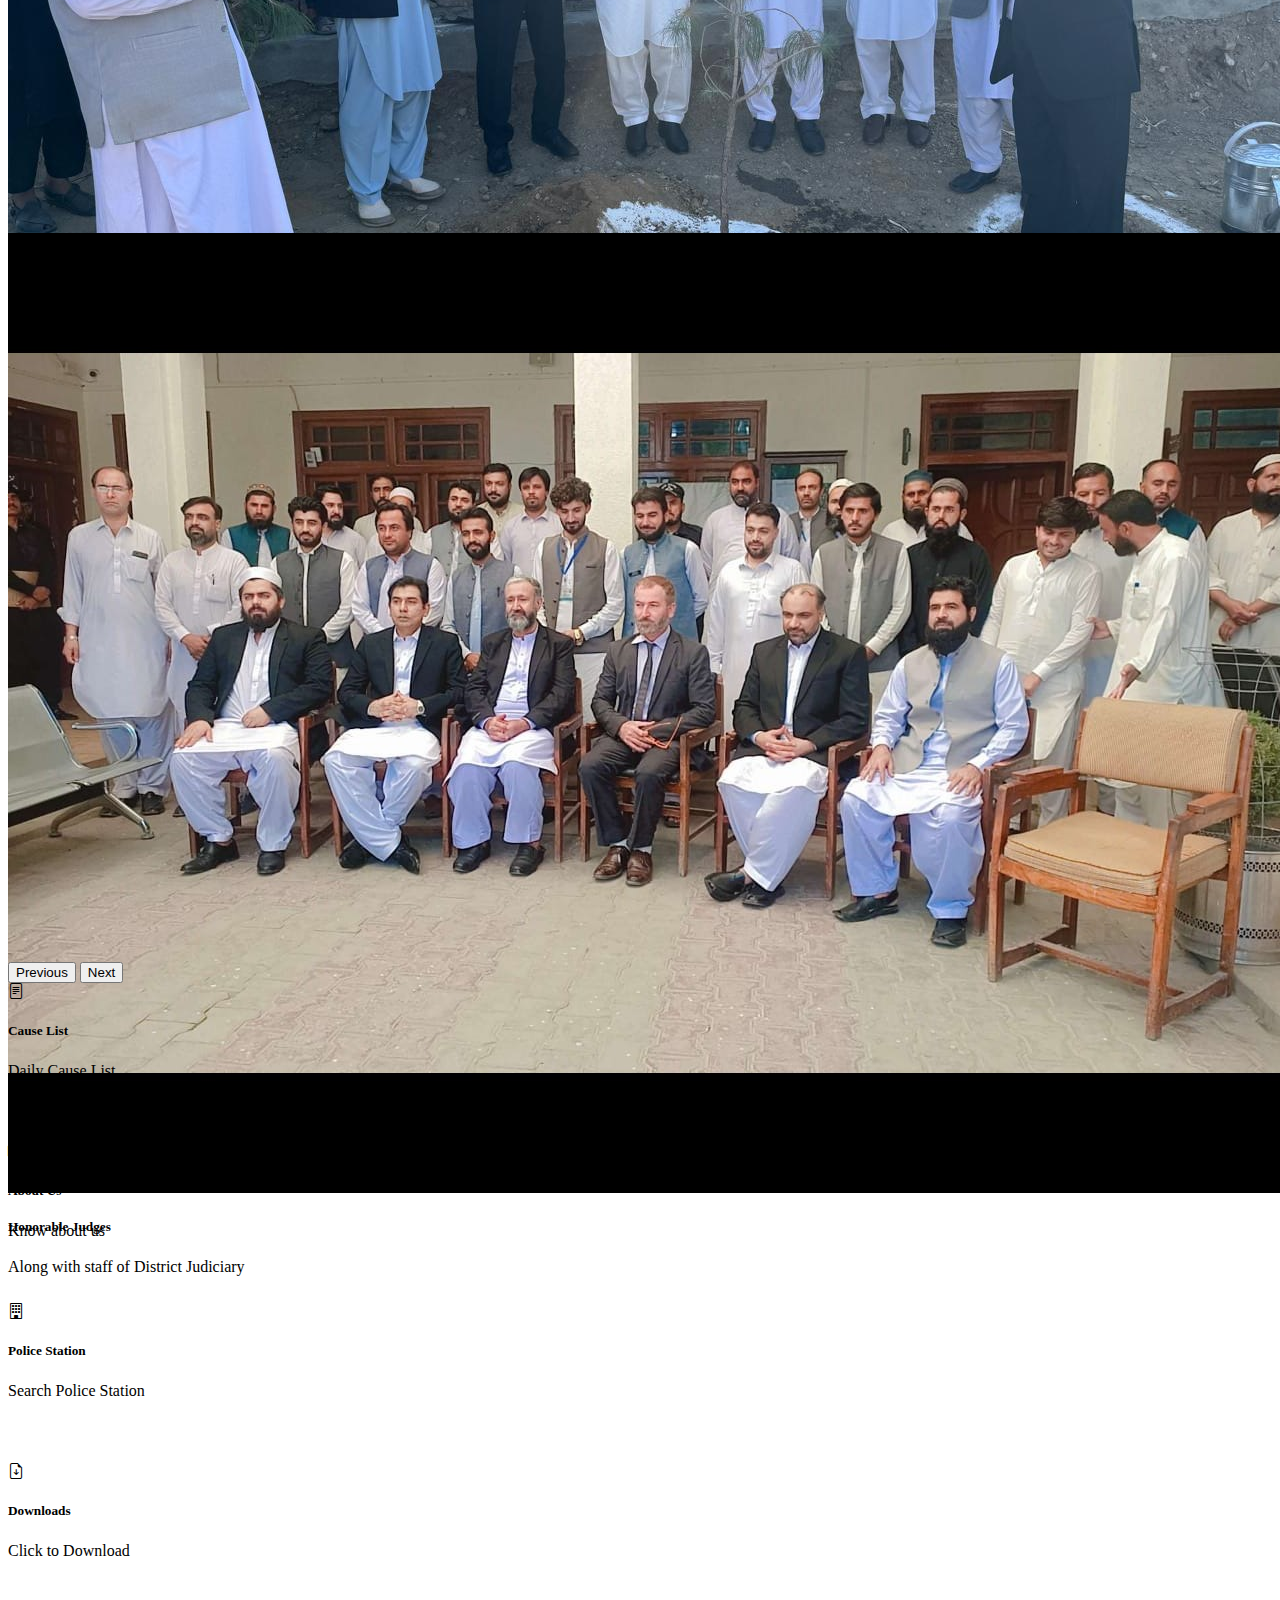
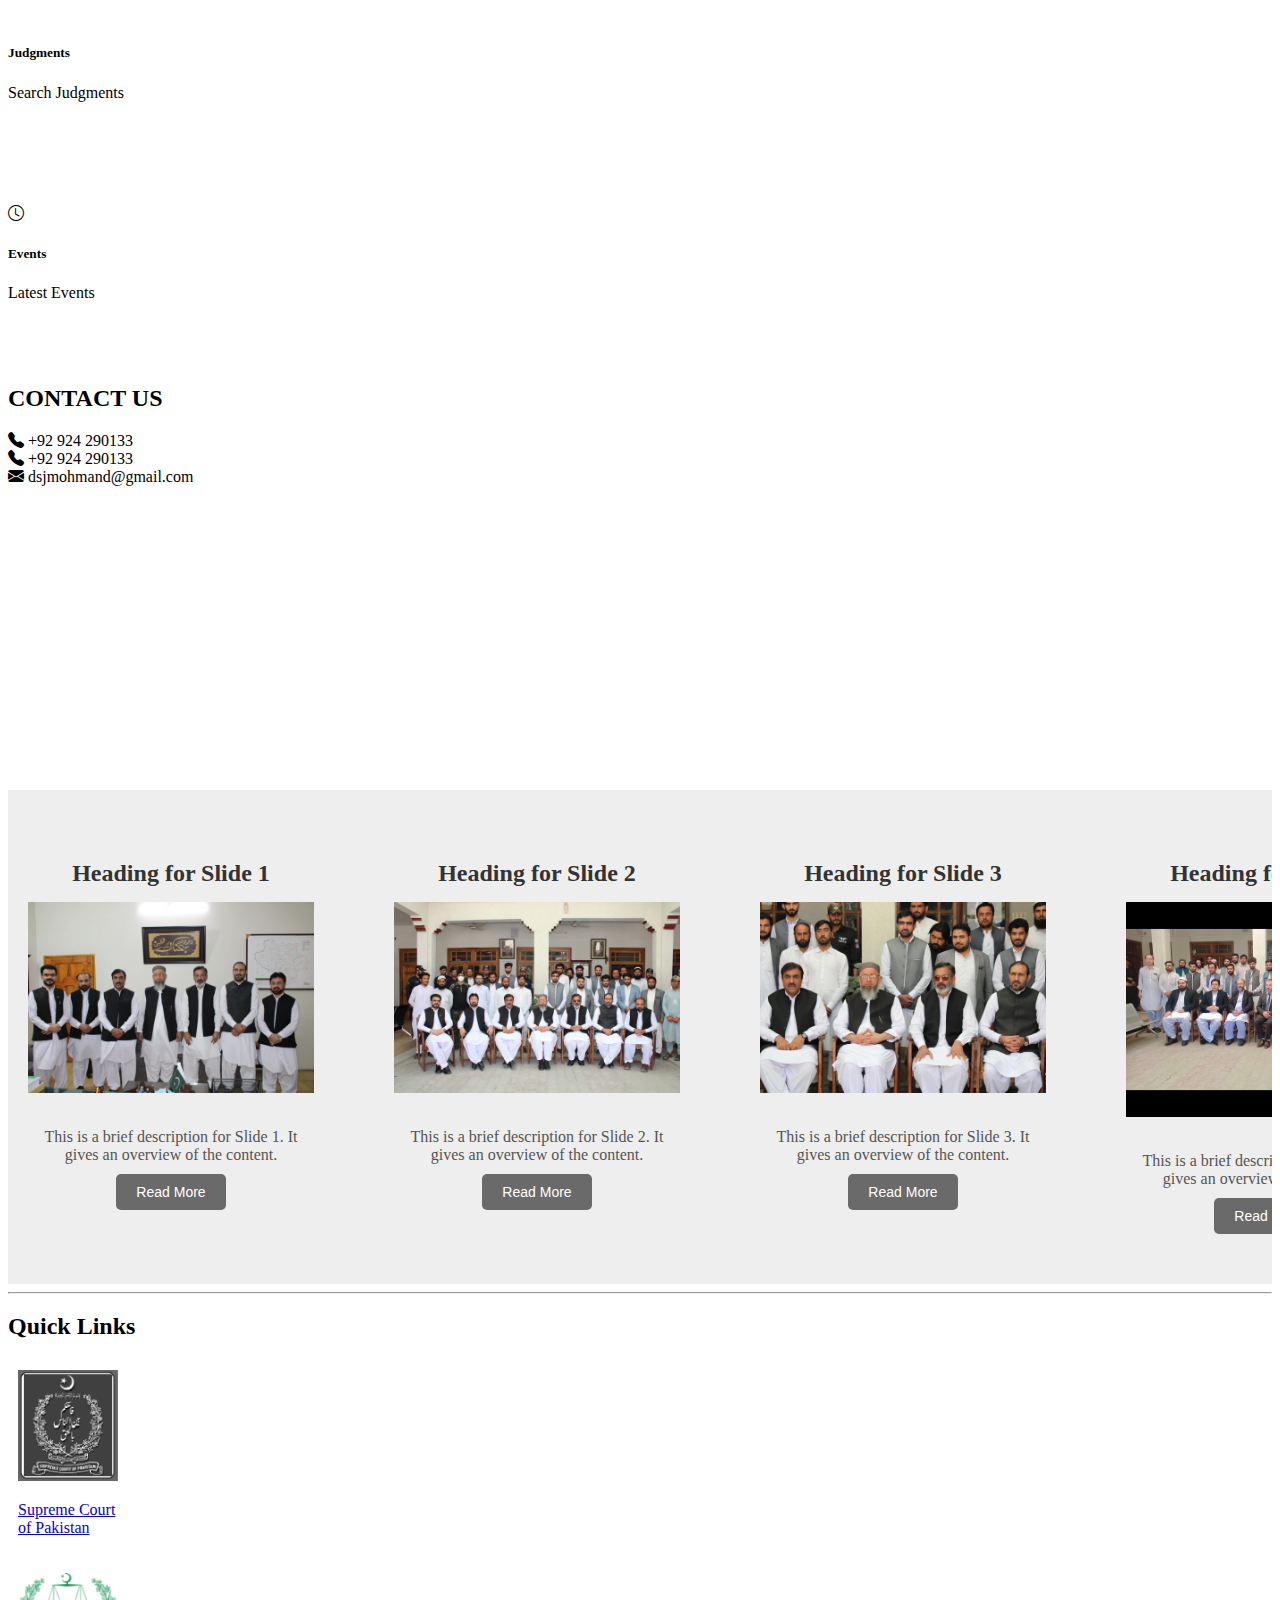
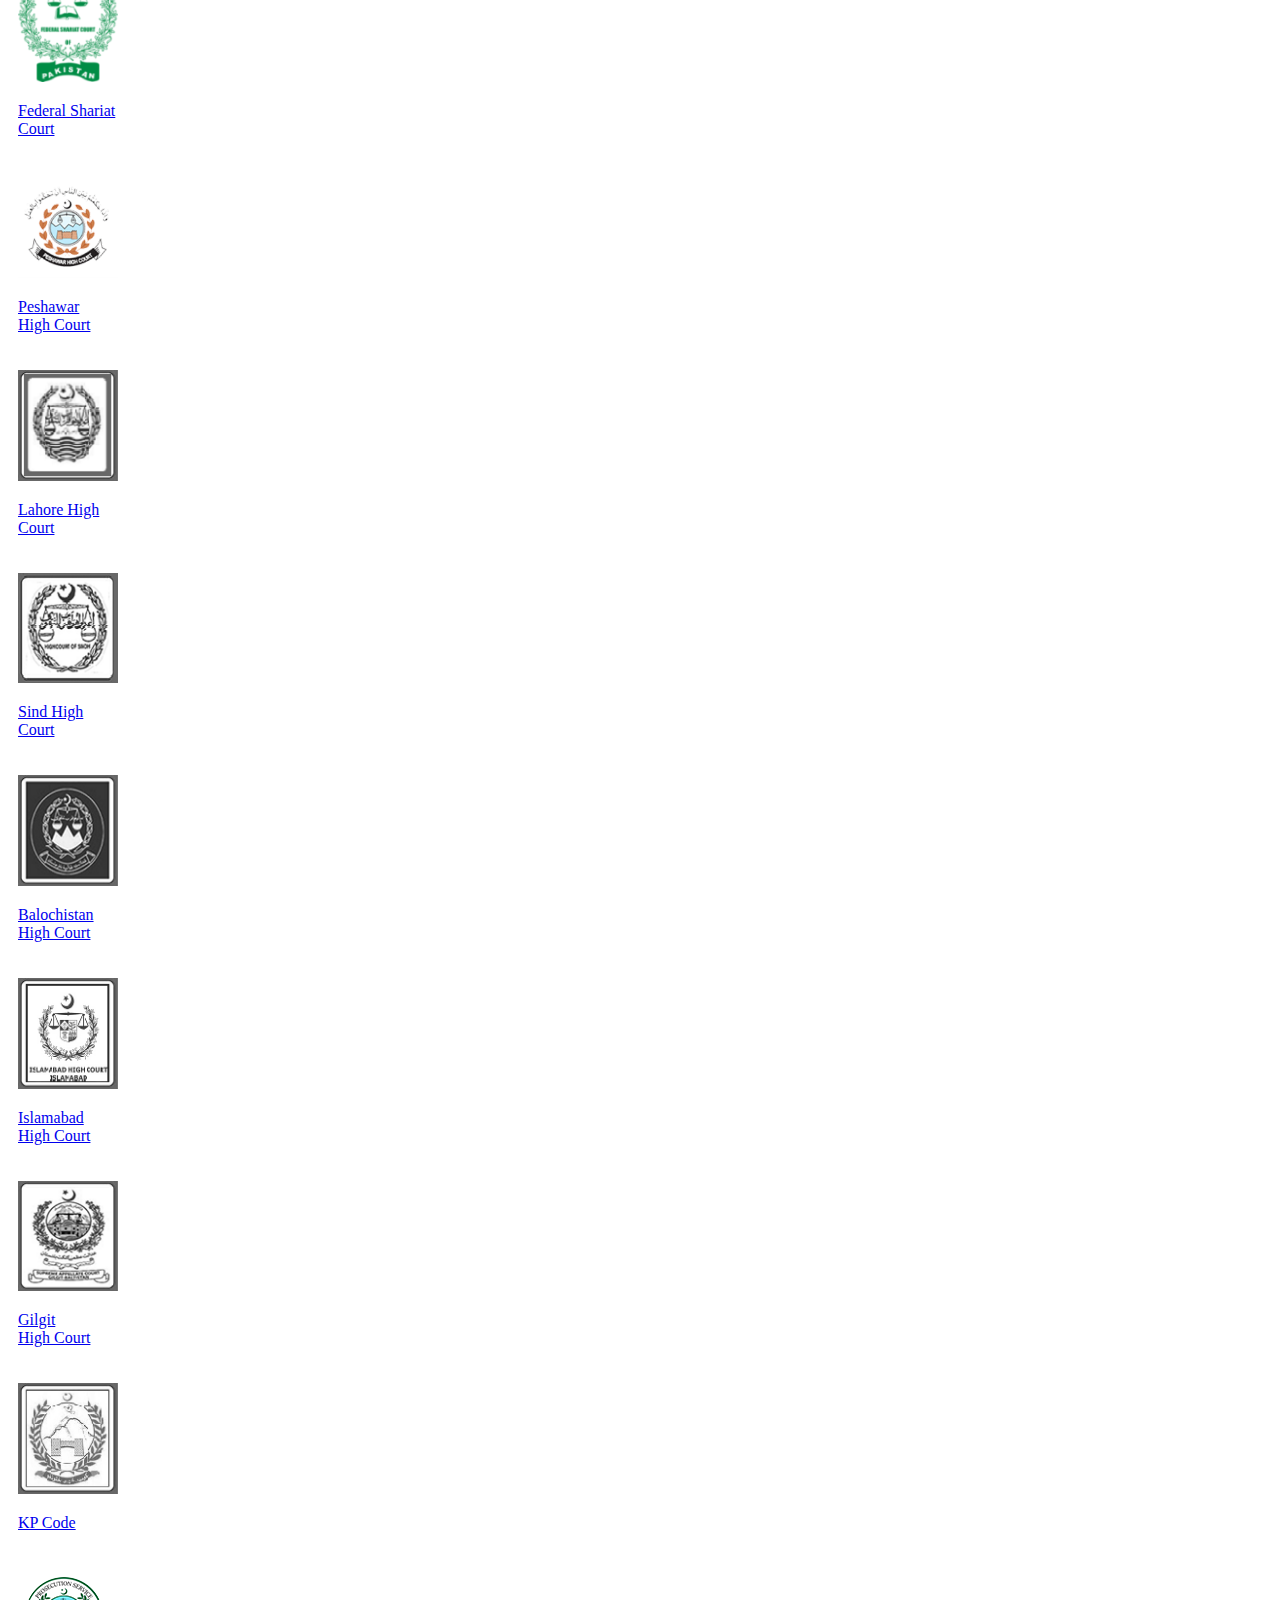
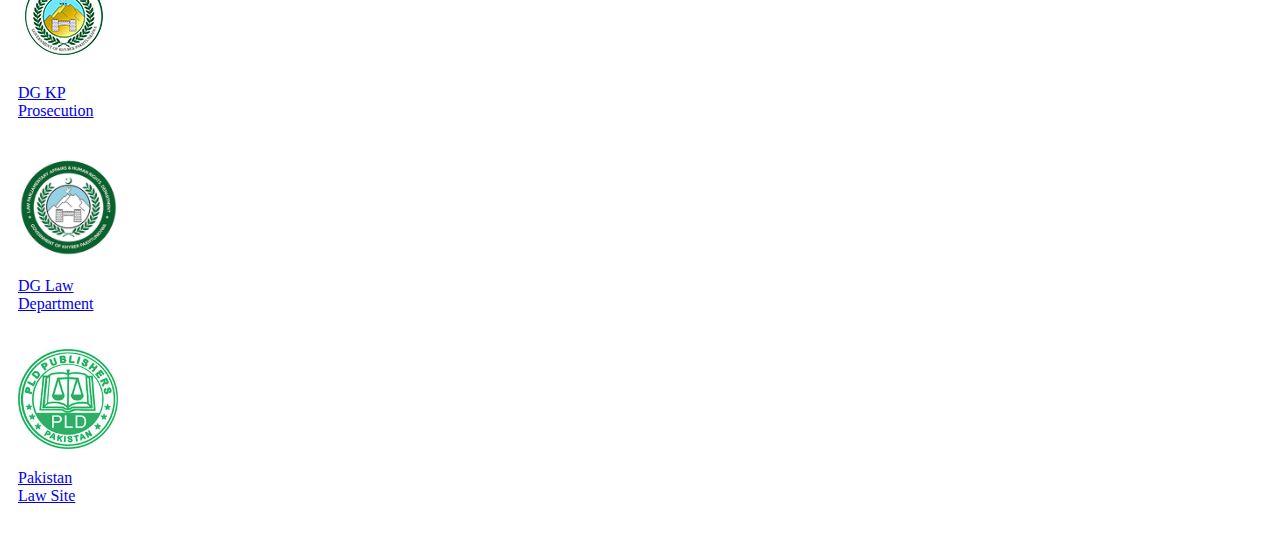
==== commit 49e335a0: "after events" ====
--- a/index.html
+++ b/index.html
@@ -7,6 +7,10 @@
     <link href="https://cdn.jsdelivr.net/npm/bootstrap@5.2.3/dist/css/bootstrap.min.css" rel="stylesheet" integrity="sha384-rbsA2VBKQhggwzxH7pPCaAqO46MgnOM80zW1RWuH61DGLwZJEdK2Kadq2F9CUG65" crossorigin="anonymous">
     <link rel="stylesheet" href="https://cdn.jsdelivr.net/npm/bootstrap-icons@1.11.3/font/bootstrap-icons.min.css">
     <link rel="stylesheet" href="https://cdnjs.cloudflare.com/ajax/libs/font-awesome/6.7.1/css/all.min.css" integrity="sha512-5Hs3dF2AEPkpNAR7UiOHba+lRSJNeM2ECkwxUIxC1Q/FLycGTbNapWXB4tP889k5T5Ju8fs4b1P5z/iB4nMfSQ==" crossorigin="anonymous" referrerpolicy="no-referrer" />
+    <link
+  rel="stylesheet"
+  href="https://cdn.jsdelivr.net/npm/swiper@11/swiper-bundle.min.css"
+/>
     <link rel="stylesheet" href="css/style.css">
     <!-- <script src="index.js" defer></script> -->
   </head>
@@ -230,6 +234,94 @@
     </div>
   </div>
 
+
+
+  <!-- events section starts here -->
+
+  <div class="swiper-container">
+    <div class="swiper mySwiper">
+      <div class="swiper-wrapper">
+        <!-- Slide 1 -->
+        <div class="swiper-slide">
+          <div class="slide-content">
+            <h2 class="slide-heading">Heading for Slide 1</h2>
+            <img src="images/imgone.jpg" alt="Slide 1 Image" class="slide-image">
+            <p class="slide-text">This is a brief description for Slide 1. It gives an overview of the content.</p>
+            <button class="read-more-btn">Read More</button>
+          </div>
+        </div>
+        <!-- Slide 2 -->
+        <div class="swiper-slide">
+          <div class="slide-content">
+            <h2 class="slide-heading">Heading for Slide 2</h2>
+            <img src="images/imgtwo.jpg" alt="Slide 2 Image" class="slide-image">
+            <p class="slide-text">This is a brief description for Slide 2. It gives an overview of the content.</p>
+            <button class="read-more-btn">Read More</button>
+          </div>
+        </div>
+        <!-- Additional slides -->
+        <div class="swiper-slide">
+          <div class="slide-content">
+            <h2 class="slide-heading">Heading for Slide 3</h2>
+            <img src="images/imgthree.jpg" alt="Slide 3 Image" class="slide-image">
+            <p class="slide-text">This is a brief description for Slide 3. It gives an overview of the content.</p>
+            <button class="read-more-btn">Read More</button>
+          </div>
+        </div>
+
+        <div class="swiper-slide">
+            <div class="slide-content">
+              <h2 class="slide-heading">Heading for Slide 4</h2>
+              <img src="images/josstaff.jpg" alt="Slide 3 Image" class="slide-image">
+              <p class="slide-text">This is a brief description for Slide 3. It gives an overview of the content.</p>
+              <button class="read-more-btn">Read More</button>
+            </div>
+          </div>
+
+          <div class="swiper-slide">
+            <div class="slide-content">
+              <h2 class="slide-heading">Heading for Slide 5</h2>
+              <img src="images/josgroup.jpg" alt="Slide 3 Image" class="slide-image">
+              <p class="slide-text">This is a brief description for Slide 3. It gives an overview of the content.</p>
+              <button class="read-more-btn">Read More</button>
+            </div>
+          </div>
+
+          <div class="swiper-slide">
+            <div class="slide-content">
+              <h2 class="slide-heading">Heading for Slide 6</h2>
+              <img src="images/plantation.jpg" alt="Slide 3 Image" class="slide-image">
+              <p class="slide-text">This is a brief description for Slide 3. It gives an overview of the content.</p>
+              <button class="read-more-btn">Read More</button>
+            </div>
+          </div>
+
+          <div class="swiper-slide">
+            <div class="slide-content">
+              <h2 class="slide-heading">Heading for Slide 7</h2>
+              <img src="images/Mohmand_Agency_Picture-scaled.jpg" alt="Slide 3 Image" class="slide-image">
+              <p class="slide-text">This is a brief description for Slide 3. It gives an overview of the content.</p>
+              <button class="read-more-btn">Read More</button>
+            </div>
+          </div>
+
+          <div class="swiper-slide">
+            <div class="slide-content">
+              <h2 class="slide-heading">Heading for Slide 8</h2>
+              <img src="images/Mohmand-1-750x369-2.jpg" alt="Slide 3 Image" class="slide-image">
+              <p class="slide-text">This is a brief description for Slide 3. It gives an overview of the content.</p>
+              <button class="read-more-btn">Read More</button>
+            </div>
+          </div>
+          <!-- last slide -->
+
+      </div>
+    </div>
+  </div>
+
+  <!-- events section starts here -->
+
+
      
     <!-- Important links start here -->
      <hr>
@@ -334,12 +426,16 @@
 
 
 
-
-
+    <!-- swiper js script -->
+    <script src="https://cdn.jsdelivr.net/npm/swiper@11/swiper-bundle.min.js"></script>
     
 
     <!-- bootstrap java script CDN link -->
      
     <script src="https://cdn.jsdelivr.net/npm/bootstrap@5.2.3/dist/js/bootstrap.bundle.min.js" integrity="sha384-kenU1KFdBIe4zVF0s0G1M5b4hcpxyD9F7jL+jjXkk+Q2h455rYXK/7HAuoJl+0I4" crossorigin="anonymous"></script>
+
+    <script src="index.js"></script>
+
+
   </body>
 </html>--- a/css/style.css
+++ b/css/style.css
@@ -54,6 +54,74 @@
     max-width: calc(100% / 6); /* Same width for responsiveness */
     padding: 10px; /* Add spacing around columns */
   }
+
+  /* events section starts here */
+
+  /* General Swiper container styles */
+.swiper-container {
+    position: relative;
+    height: 100%;
+    width: 100%;
+    background-color: #eee;
+    padding-top: 30px;
+    padding-bottom: 30px;
+  }
+  
+  /* Swiper slide content layout */
+  .swiper-slide {
+    display: flex;
+    flex-direction: column;
+    align-items: center;
+    justify-content: space-between;
+    text-align: center;
+    padding: 20px;
+    background: #eee;
+  }
+  
+  /* Heading styles */
+  .slide-heading {
+    font-size: 24px;
+    font-weight: bold;
+    margin-bottom: 15px;
+    color: #333;
+  }
+  
+  /* Image styles */
+  .slide-image {
+    max-width: 100%;
+    height: auto;
+    margin-bottom: 15px;
+   
+  }
+  
+  /* Text styles */
+  .slide-text {
+    font-size: 16px;
+    color: #555;
+    margin-bottom: 10px;
+  }
+  
+  /* Read More button styles */
+  .read-more-btn {
+    display: inline-block;
+    padding: 10px 20px;
+    font-size: 14px;
+    color: #fff;
+    background-color: #6b6a6a;
+    border: none;
+    border-radius: 5px;
+    cursor: pointer;
+    text-decoration: none;
+    transition: background-color 0.3s;
+  }
+  
+  .read-more-btn:hover {
+    background-color: #363636;
+  }
+  
+
+  /* events section ends here */
+
   
   @media (max-width: 768px) {
     .custom-col {
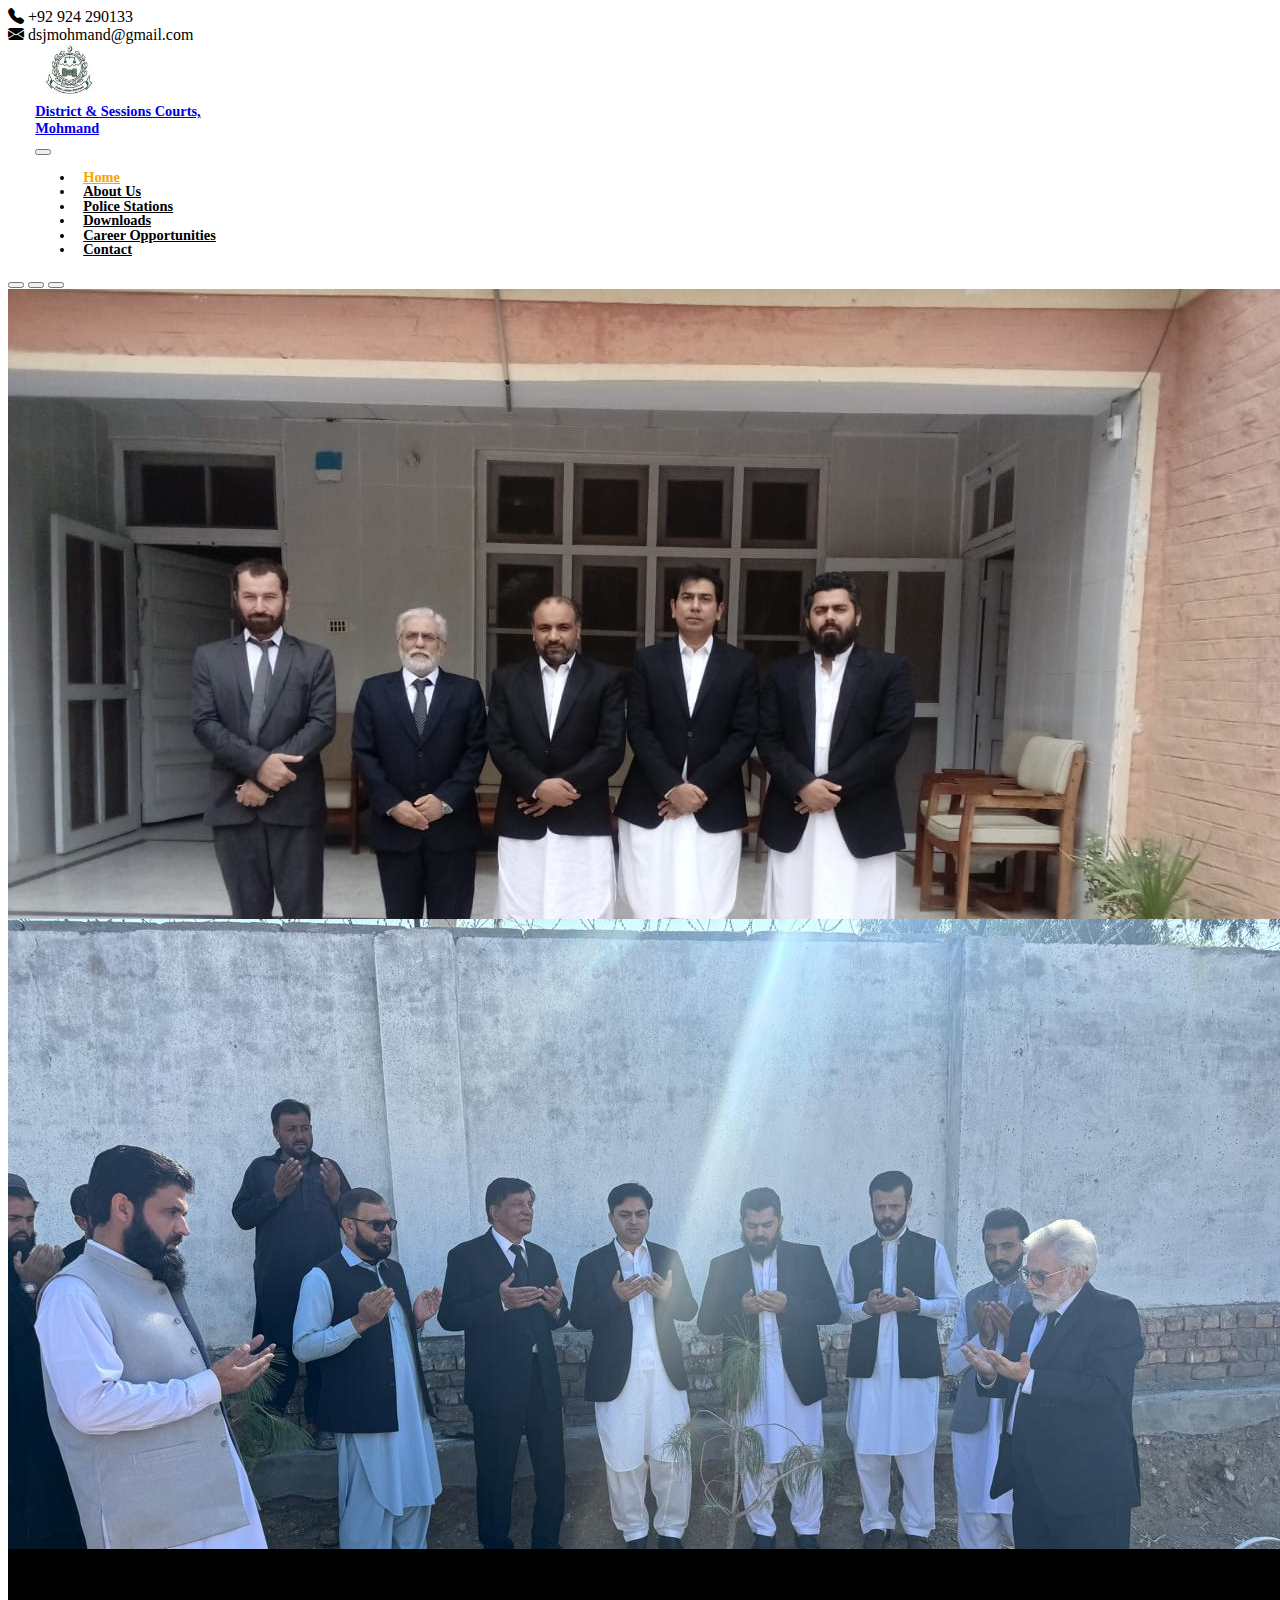
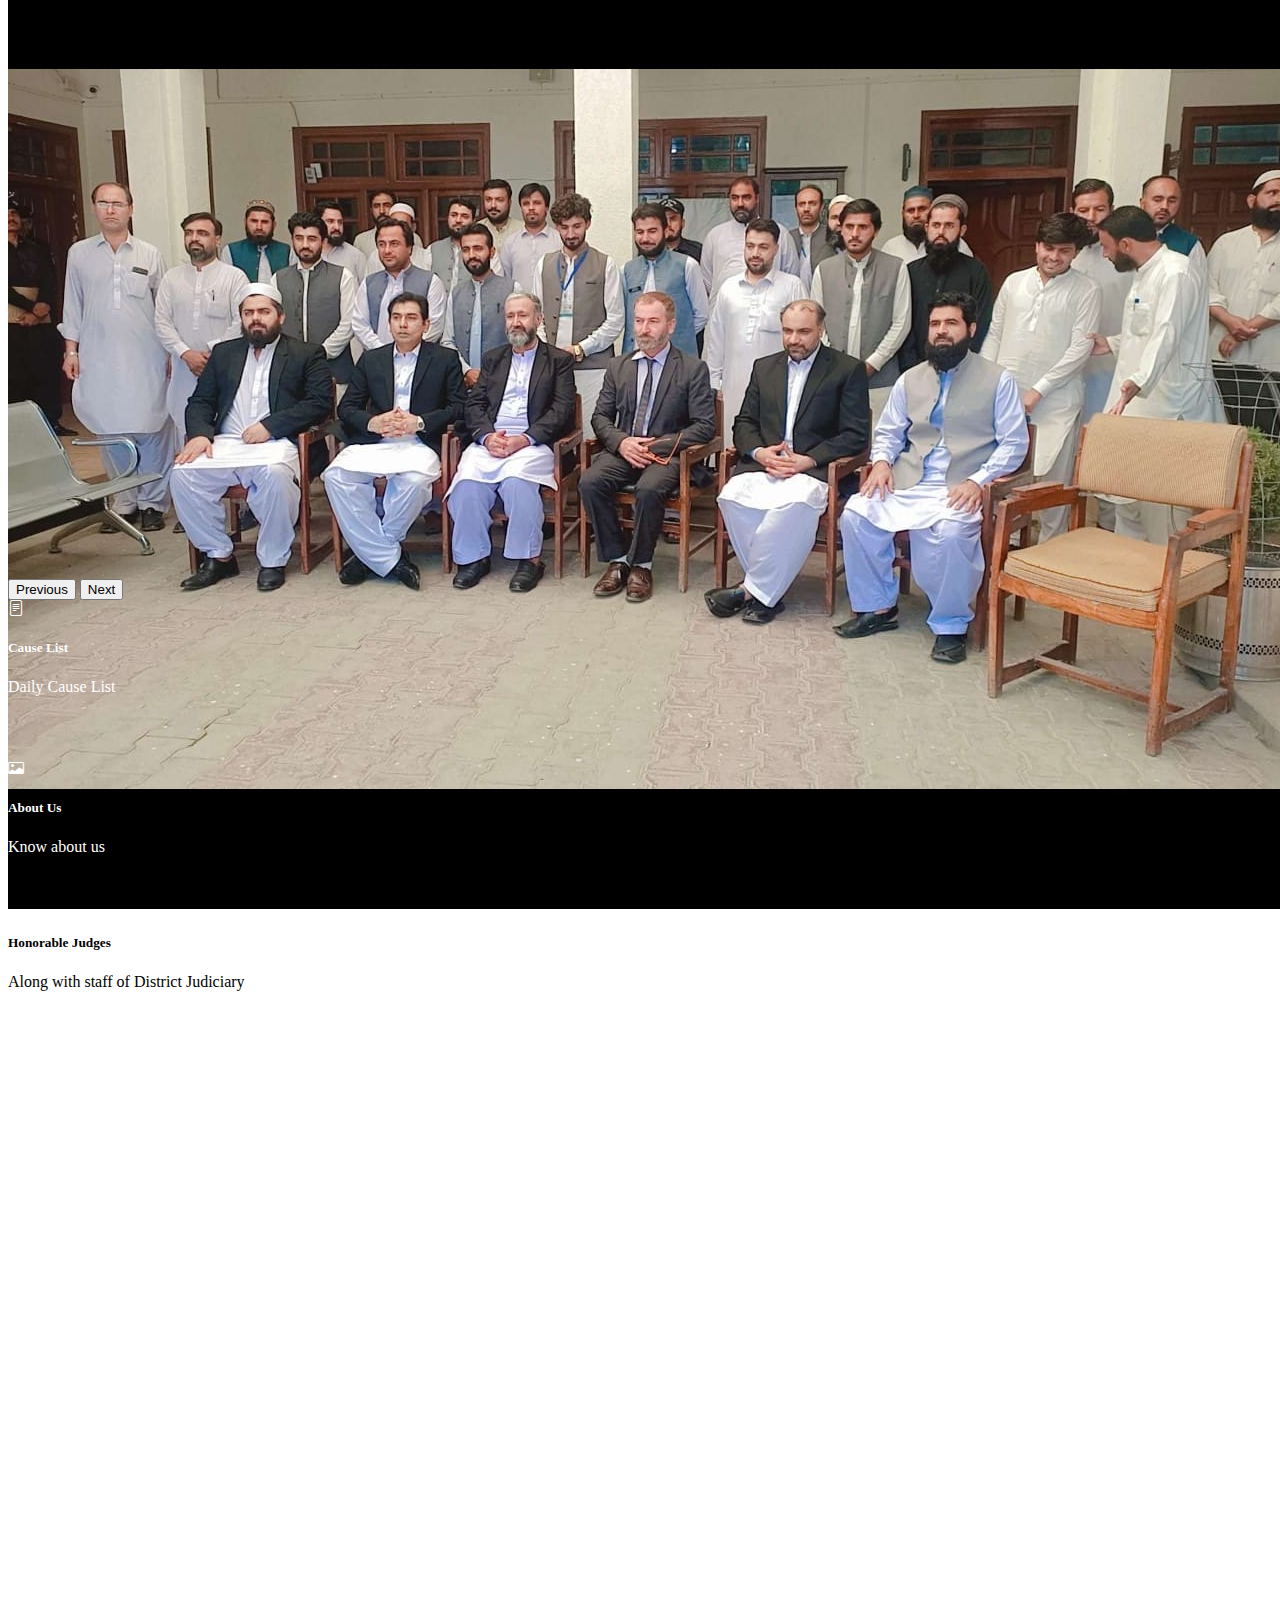
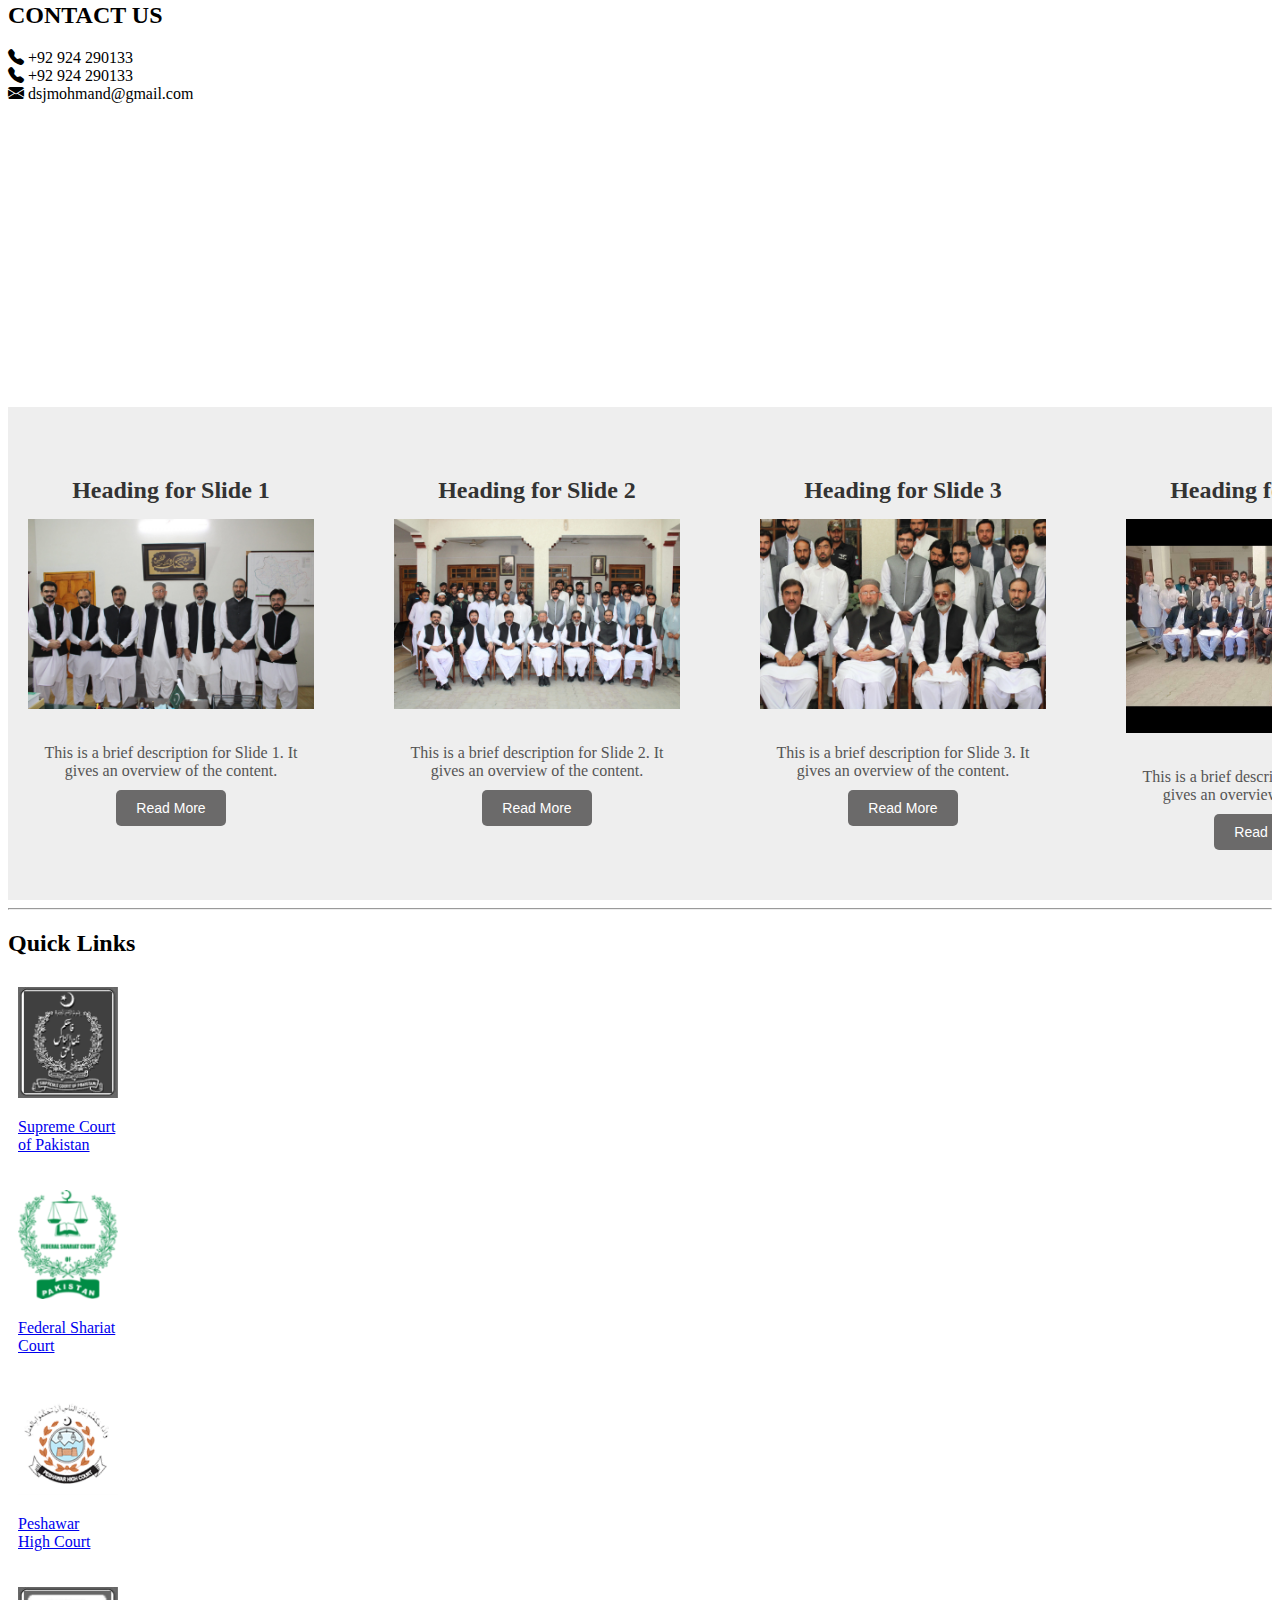
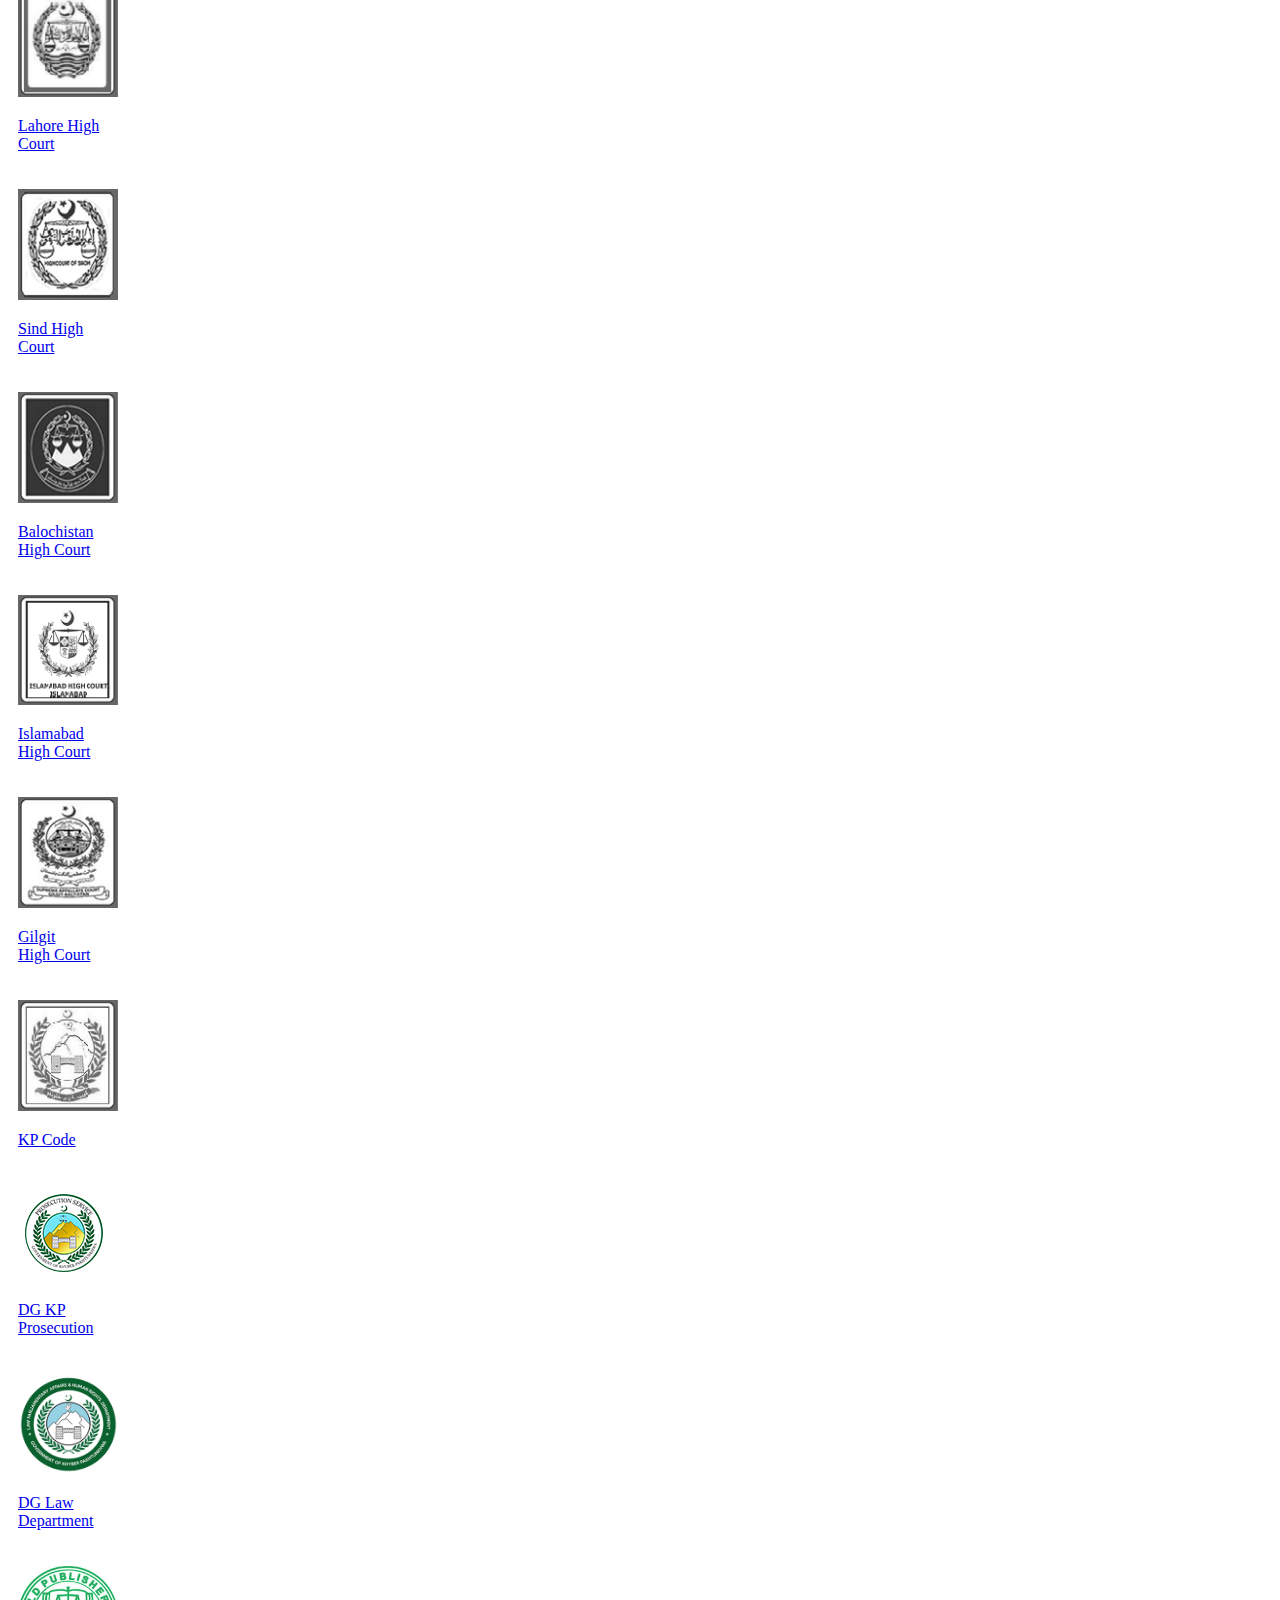
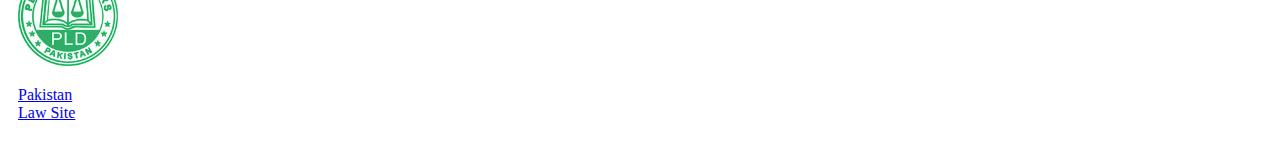
==== commit a66d45dc: "major commit" ====
--- a/index.html
+++ b/index.html
@@ -50,26 +50,29 @@
               </li>
 
               <li class="nav-item">
-                <a class="nav-link" href="#">About Us</a>
+                <a class="nav-link" href="/about.html">About Us</a>
               </li>
               
               <li class="nav-item">
-                <a class="nav-link" href="#">Police Stations</a>
-              </li>
-              <li class="nav-item dropdown">
+                <a class="nav-link" href="/police-station.html">Police Stations</a>
+              </li>
+              <li class="nav-item">
+                <a class="nav-link" href="/download.html">Downloads</a>
+              </li>
+              <!-- <li class="nav-item dropdown">
                 <a class="nav-link dropdown-toggle" href="#" role="button" data-bs-toggle="dropdown" aria-expanded="false">
                   Downloads
                 </a>
                 <ul class="dropdown-menu">
-                  <li><a class="dropdown-item" href="#">FORMS</a></li>
+                  <li><a class="dropdown-item" href="download.html">FORMS</a></li>
                   <li><a class="dropdown-item" href="#">TENDERS</a></li>
                   <li><hr class="dropdown-divider"></li>
                   <li><a class="dropdown-item" href="#">JUDGMENTS</a></li>
                   <li><a class="dropdown-item" href="#">CAUSE LISTS</a></li>
                 </ul>
-              </li>
-              <li class="nav-item">
-                <a class="nav-link" href="#">Career Opportunities</a>
+              </li> -->
+              <li class="nav-item">
+                <a class="nav-link" href="/career.html">Career Opportunities</a>
               </li>
               <li class="nav-item">
                 <a class="nav-link" href="#">Contact</a>
@@ -90,7 +93,7 @@
       <button type="button" data-bs-target="#carousel" data-bs-slide-to="2" aria-label="Slide 3"></button>
     </div>
     <div class="carousel-inner">
-      <div class="carousel-item carousel-container active" data-bs-interval="2000">
+      <div class="carousel-item carousel-container active" data-bs-interval="3000">
         <img src="/images/josgroup.jpg" class="d-block w-100 img-fluid" alt="...">
         <div class="carousel-caption d-none d-md-block">
           <h5>Judges of District Mohmand</h5>
@@ -133,76 +136,90 @@
       <!-- Card 1 -->
       <div class="col-md-4 d-flex align-items-center justify-content-md-start justify-content-center mb-5">
         <div class="card text-bg-dark p-1" style="width: 16rem; height: 10rem;">
-          <div class="card-body text-center">
-            <i class="bi bi-file-text display-4 mb-3"></i>
-            <h5 class="card-title">Cause List</h5>
-            <p class="card-text">Daily Cause List</p>
-          </div>
+          <a href="/causelist.html">
+            <div class="card-body text-center">
+              <i class="bi bi-file-text display-4 mb-3"></i>
+              <h5 class="card-title">Cause List</h5>
+              <p class="card-text">Daily Cause List</p>
+            </div>
+          </a>          
         </div>
       </div>
   
       <!-- Card 2 -->
       <div class="col-md-4 d-flex align-items-center justify-content-center mb-5">
         <div class="card text-bg-dark p-1" style="width: 16rem; height: 10rem;">
-          <div class="card-body text-center">
-            <i class="bi bi-card-image display-4 mb-3"></i>
-            <h5 class="card-title">About Us</h5>
-            <p class="card-text">Know about us</p>
-          </div>
+          <a href="/about.html">
+            <div class="card-body text-center">
+              <i class="bi bi-card-image display-4 mb-3"></i>
+              <h5 class="card-title">About Us</h5>
+              <p class="card-text">Know about us</p>
+            </div>
+          </a>       
         </div>
       </div>
   
       <!-- Card 3 -->
       <div class="col-md-4 d-flex align-items-center justify-content-md-end justify-content-center mb-5">
         <div class="card text-bg-dark p-1" style="width: 16rem; height: 10rem;">
-          <div class="card-body text-center">
-            <i class="bi bi-building display-4 mb-3"></i>
-            <h5 class="card-title">Police Station</h5>
-            <p class="card-text">Search Police Station</p>
-          </div>
-        </div>
+          <a href="/police-station.html">
+            <div class="card-body text-center">
+              <i class="bi bi-building display-4 mb-3"></i>
+              <h5 class="card-title">Police Station</h5>
+              <p class="card-text">Search Police Station</p>
+            </div>
+          </a>          
+        </div>
+
       </div>
     </div>
   
     <!-- Row 2 -->
-    <div class="row justify-content-between">
+    <div class="row row-2 justify-content-between">
       <!-- Card 4 -->
       <div class="col-md-4 d-flex align-items-center justify-content-md-start justify-content-center mb-5">
         <div class="card text-bg-dark p-1" style="width: 16rem; height: 10rem;">
-          <div class="card-body text-center">
-            <i class="bi bi-file-earmark-arrow-down display-4 mb-3"></i>
-            <h5 class="card-title">Downloads</h5>
-            <p class="card-text">Click to Download</p>
-          </div>
+          <a href="/download.html">
+            <div class="card-body text-center">
+              <i class="bi bi-file-earmark-arrow-down display-4 mb-3"></i>
+              <h5 class="card-title">Downloads</h5>
+              <p class="card-text">Click to Download</p>
+            </div>
+          </a>          
         </div>
       </div>
   
       <!-- Card 5 -->
       <div class="col-md-4 d-flex align-items-center justify-content-center mb-5">
         <div class="card text-bg-dark p-1" style="width: 16rem; height: 10rem;">
-          <div class="card-body text-center">
-            <i class="fa-solid fa-scale-balanced display-4 mb-3"></i>
-            <h5 class="card-title">Judgments</h5>
-            <p class="card-text">Search Judgments</p>
-          </div>
+          <a href="judgments.html">
+            <div class="card-body text-center">
+              <i class="fa-solid fa-scale-balanced display-4 mb-3"></i>
+              <h5 class="card-title">Judgments</h5>
+              <p class="card-text">Search Judgments</p>
+            </div>
+          </a>
         </div>
       </div>
   
       <!-- Card 6 -->
       <div class="col-md-4 d-flex align-items-center justify-content-md-end justify-content-center mb-5">
         <div class="card text-bg-dark p-1" style="width: 16rem; height: 10rem;">
-          <div class="card-body text-center">
-            <i class="bi bi-clock display-4 mb-3"></i>
-            <h5 class="card-title">Events</h5>
-            <p class="card-text">Latest Events</p>
-          </div>
-        </div>
-      </div>
-    </div>
-  
+          <a href="#">
+            <div class="card-body text-center">
+              <i class="bi bi-clock display-4 mb-3"></i>
+              <h5 class="card-title">Events</h5>
+              <p class="card-text">Latest Events</p>
+            </div>
+          </a>          
+        </div>
+      </div>     
       
     </div>
-  </div>
+  
+      
+    </div>
+
 
   <!-- Contact Us -->
 
--- a/css/style.css
+++ b/css/style.css
@@ -36,7 +36,56 @@
 }
 
 .carousel-container{
-    height: 81vh;
+    height: 70vh;
+}
+
+.card a{
+  text-decoration: none;
+  color: white;
+}
+/* .card.text-bg-dark{
+  background-color: rgb(238, 166, 31) !important;
+  color: black !important;
+  
+}
+
+.card-body{
+  background-color: rgb(196, 127, 0);
+  color: black;
+  cursor: pointer;
+
+} */
+
+/* 
+.row-2 .card.text-bg-dark{
+  background-color: #1f2833 !important;
+    
+}
+.row-2 .card-body{
+  background-color: #1f2833;
+  color: white;
+  cursor: pointer;
+} */
+/* .row-3 .card.text-bg-dark{
+  background-color: #2c3531 !important;
+  
+}
+.row-3 .card-body{
+  background-color: #2c3531;
+  color: white;
+  cursor: pointer;
+} */
+
+.card.text-bg-dark:hover{
+  background-color: rgb(238, 166, 31) !important;
+  color: black !important;
+  
+}
+
+.card-body:hover{
+  background-color: rgb(196, 127, 0);
+  color: black;
+  cursor: pointer;
 }
 
 .contact-us{
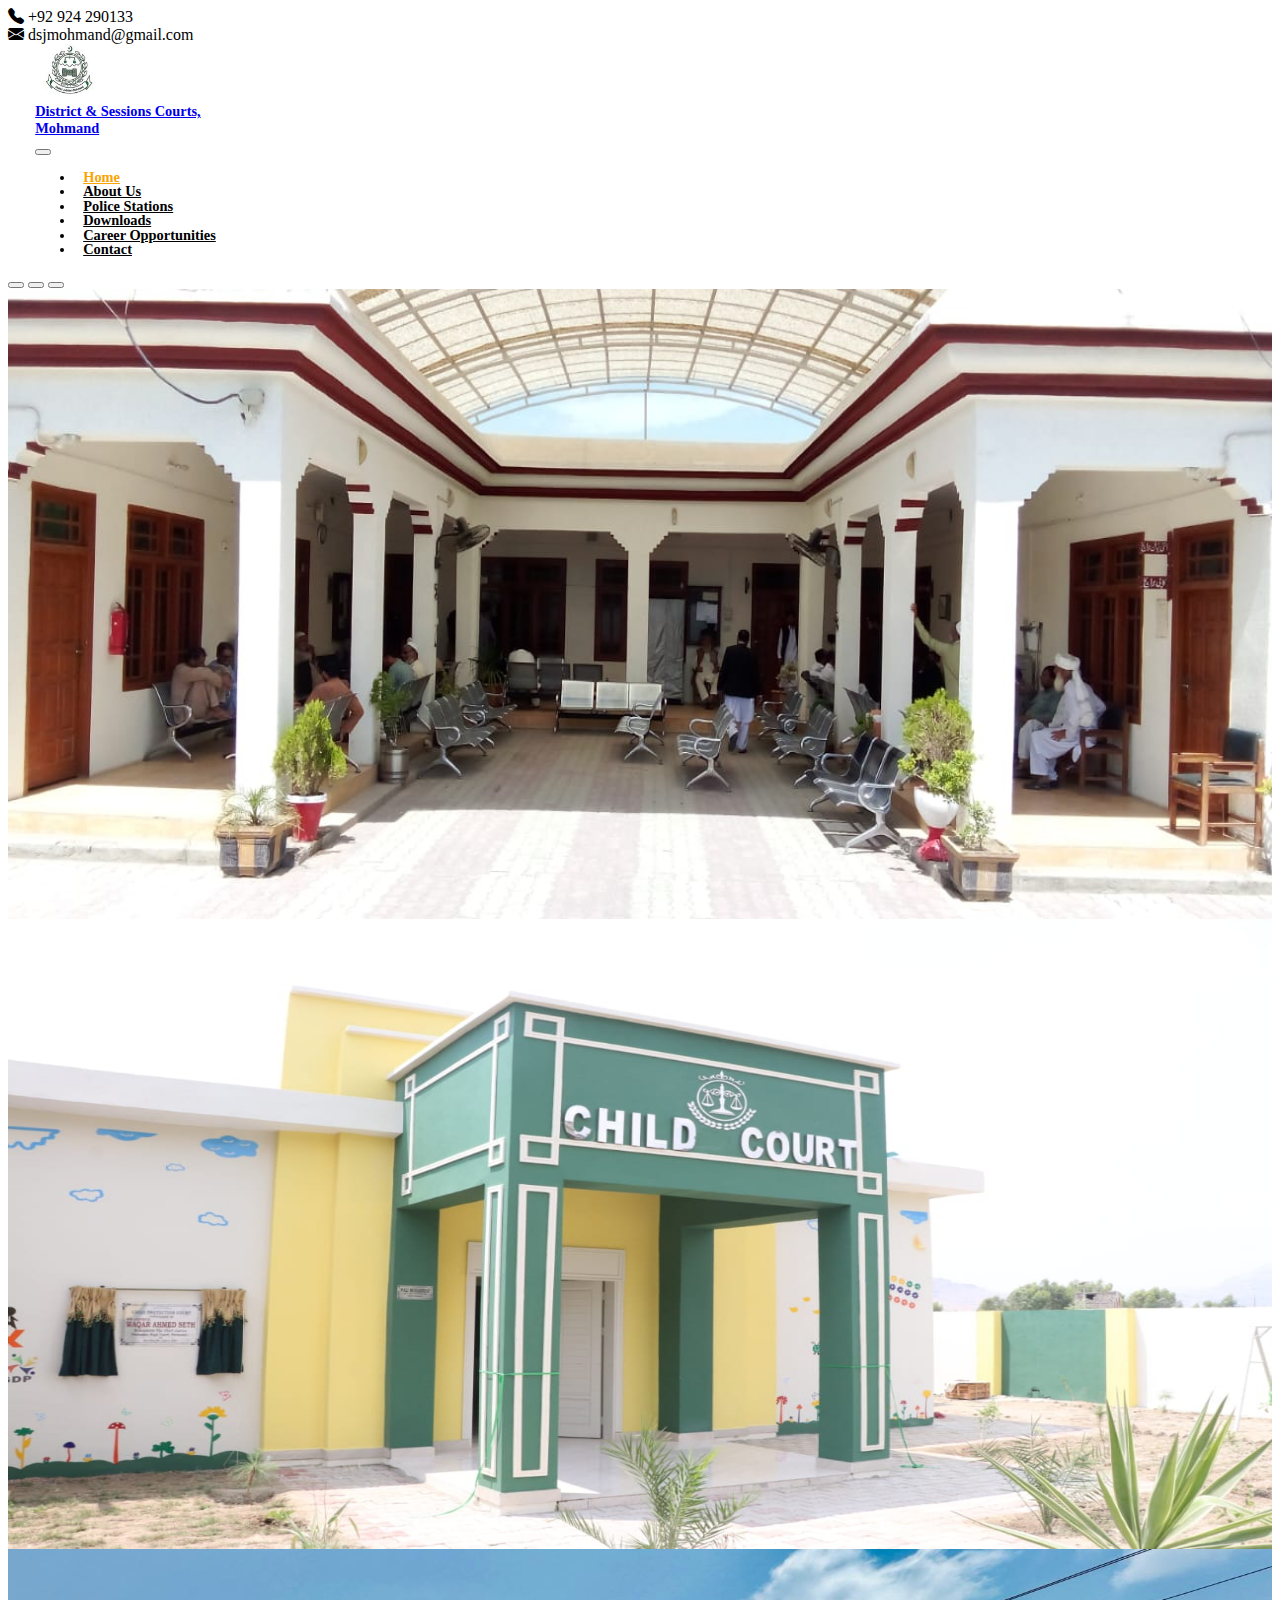
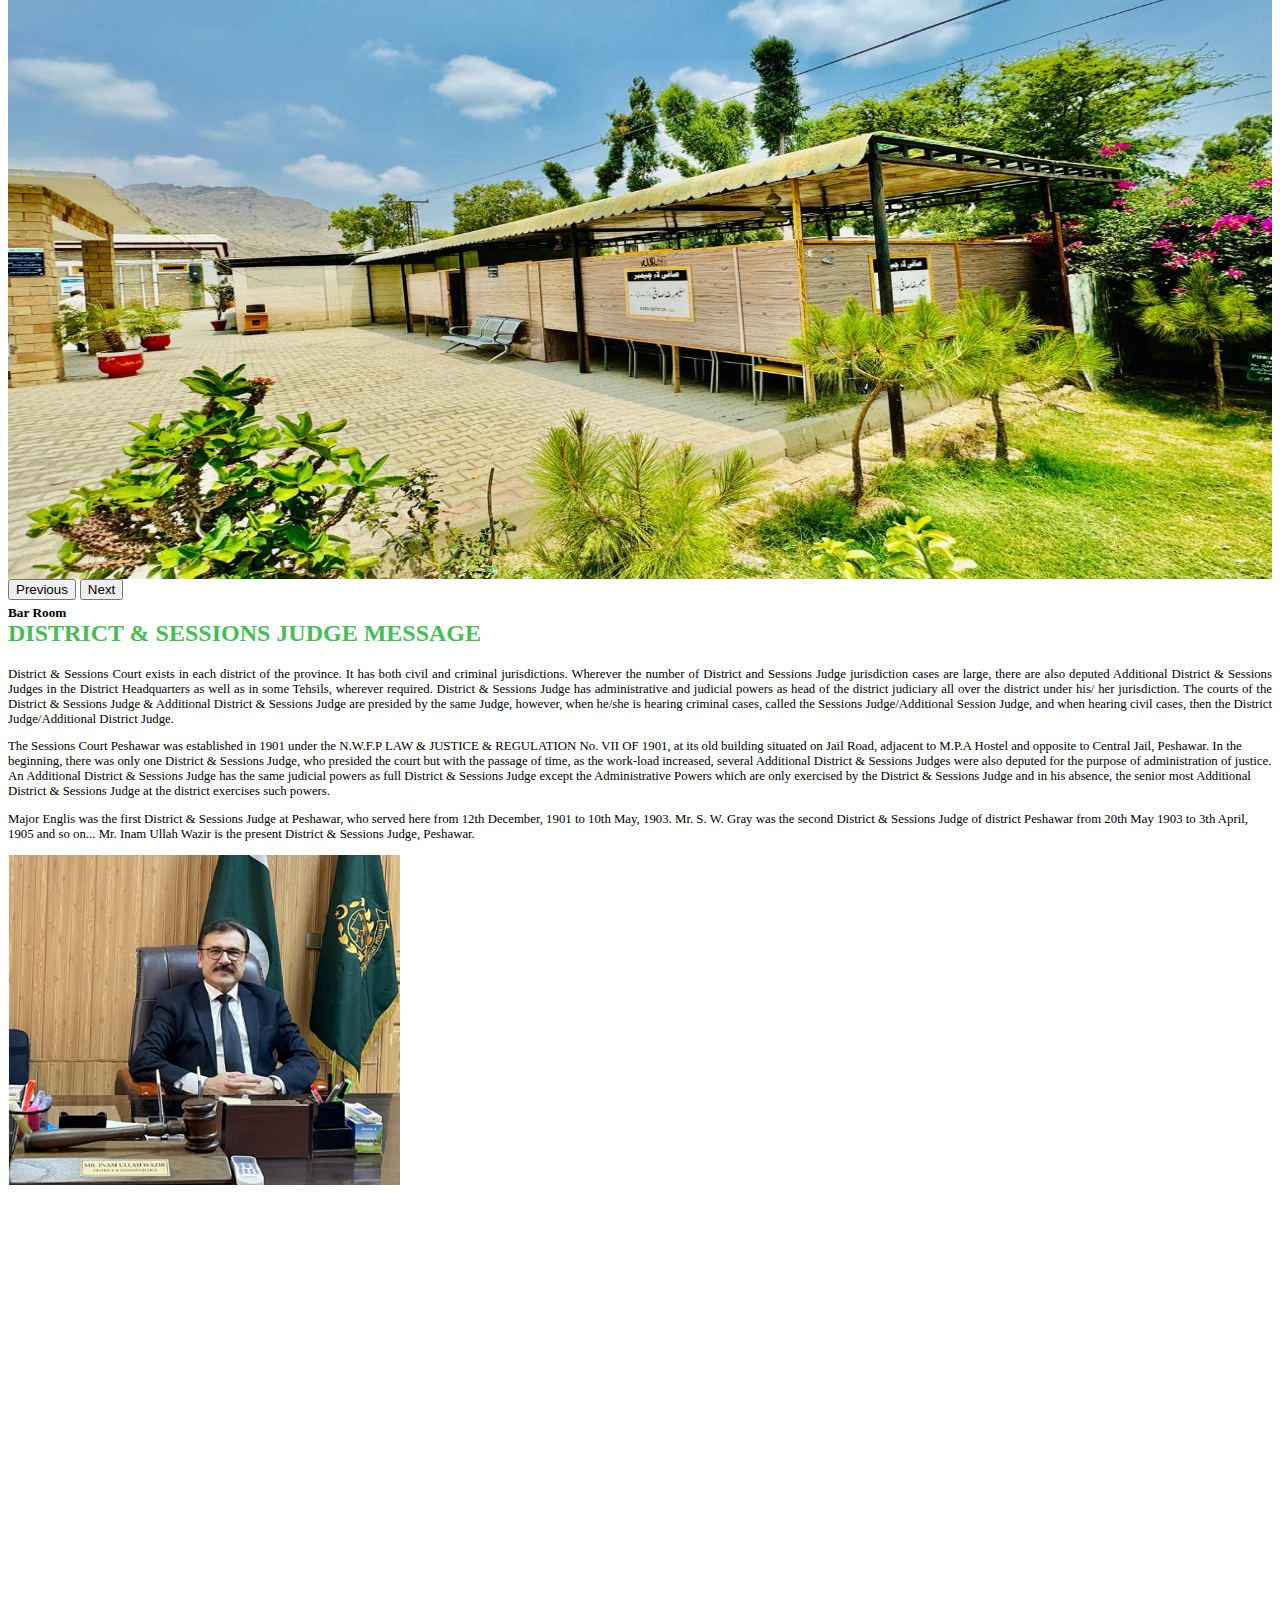
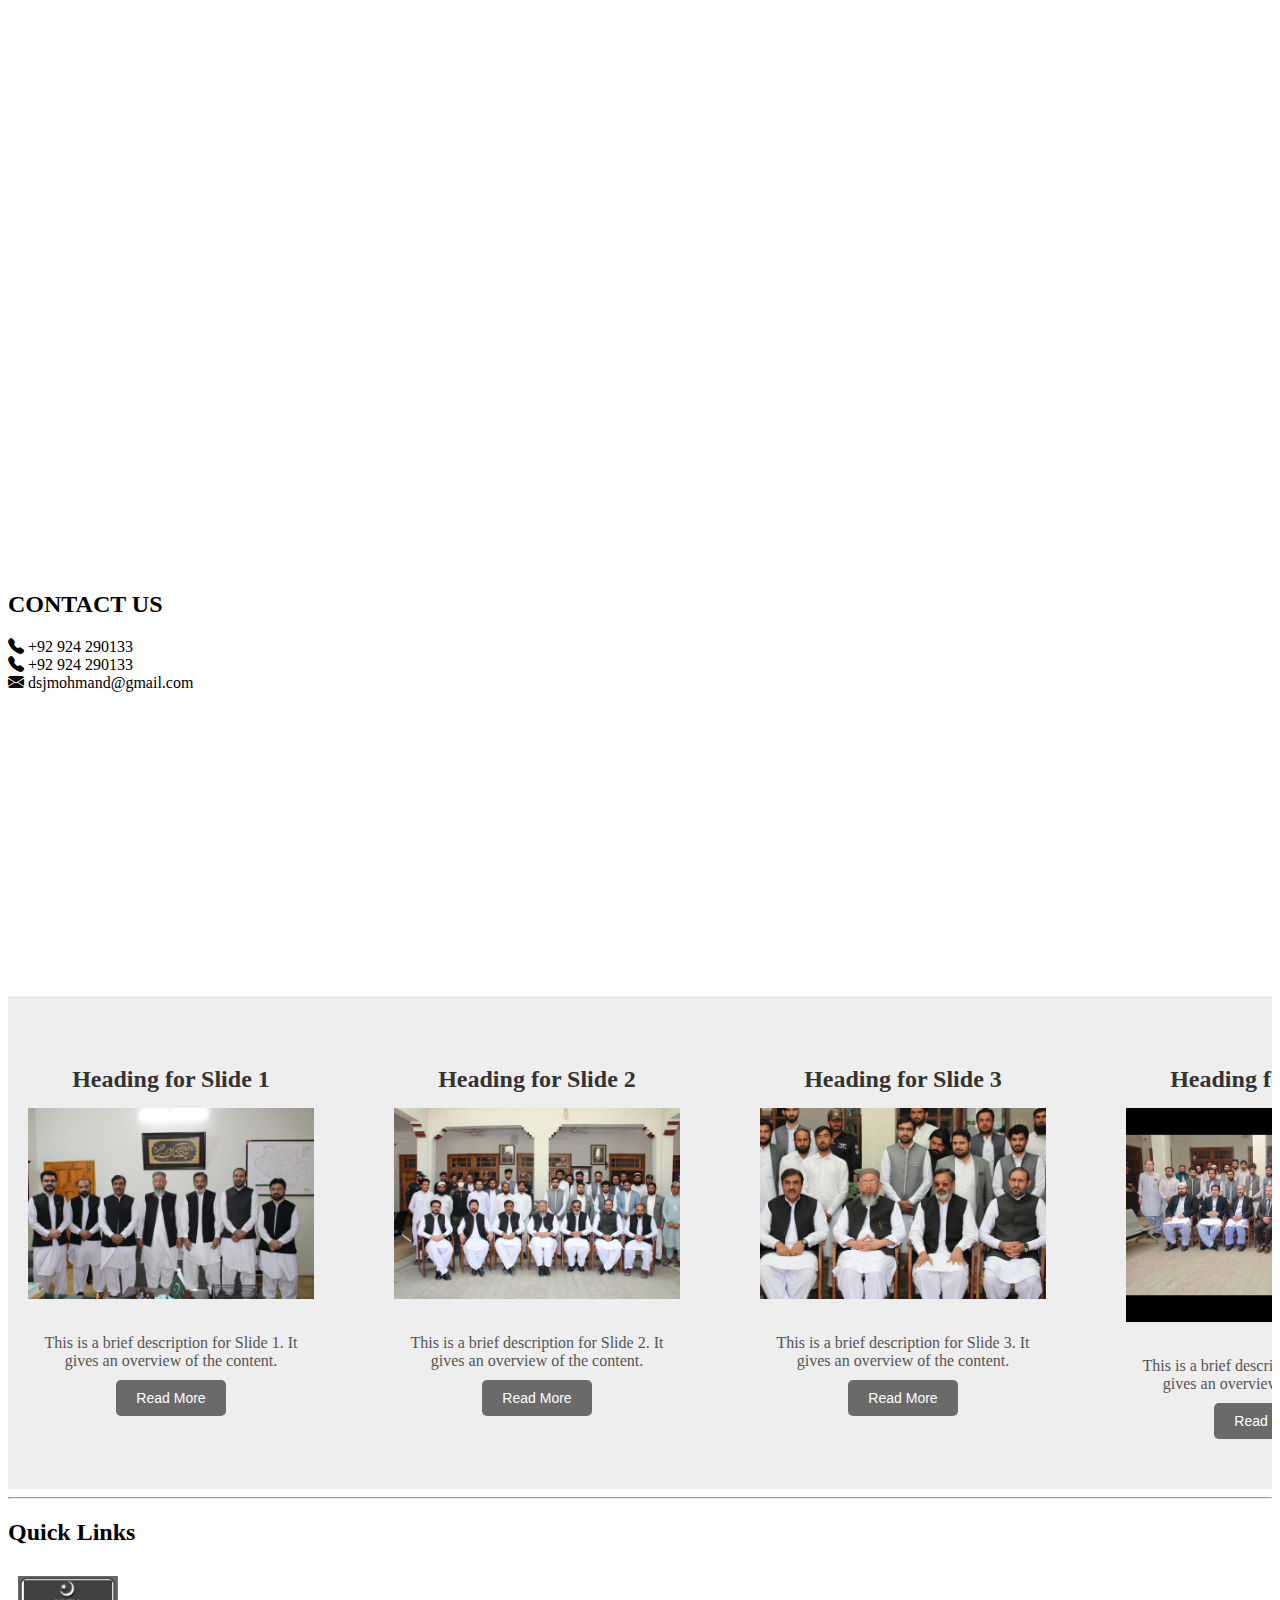
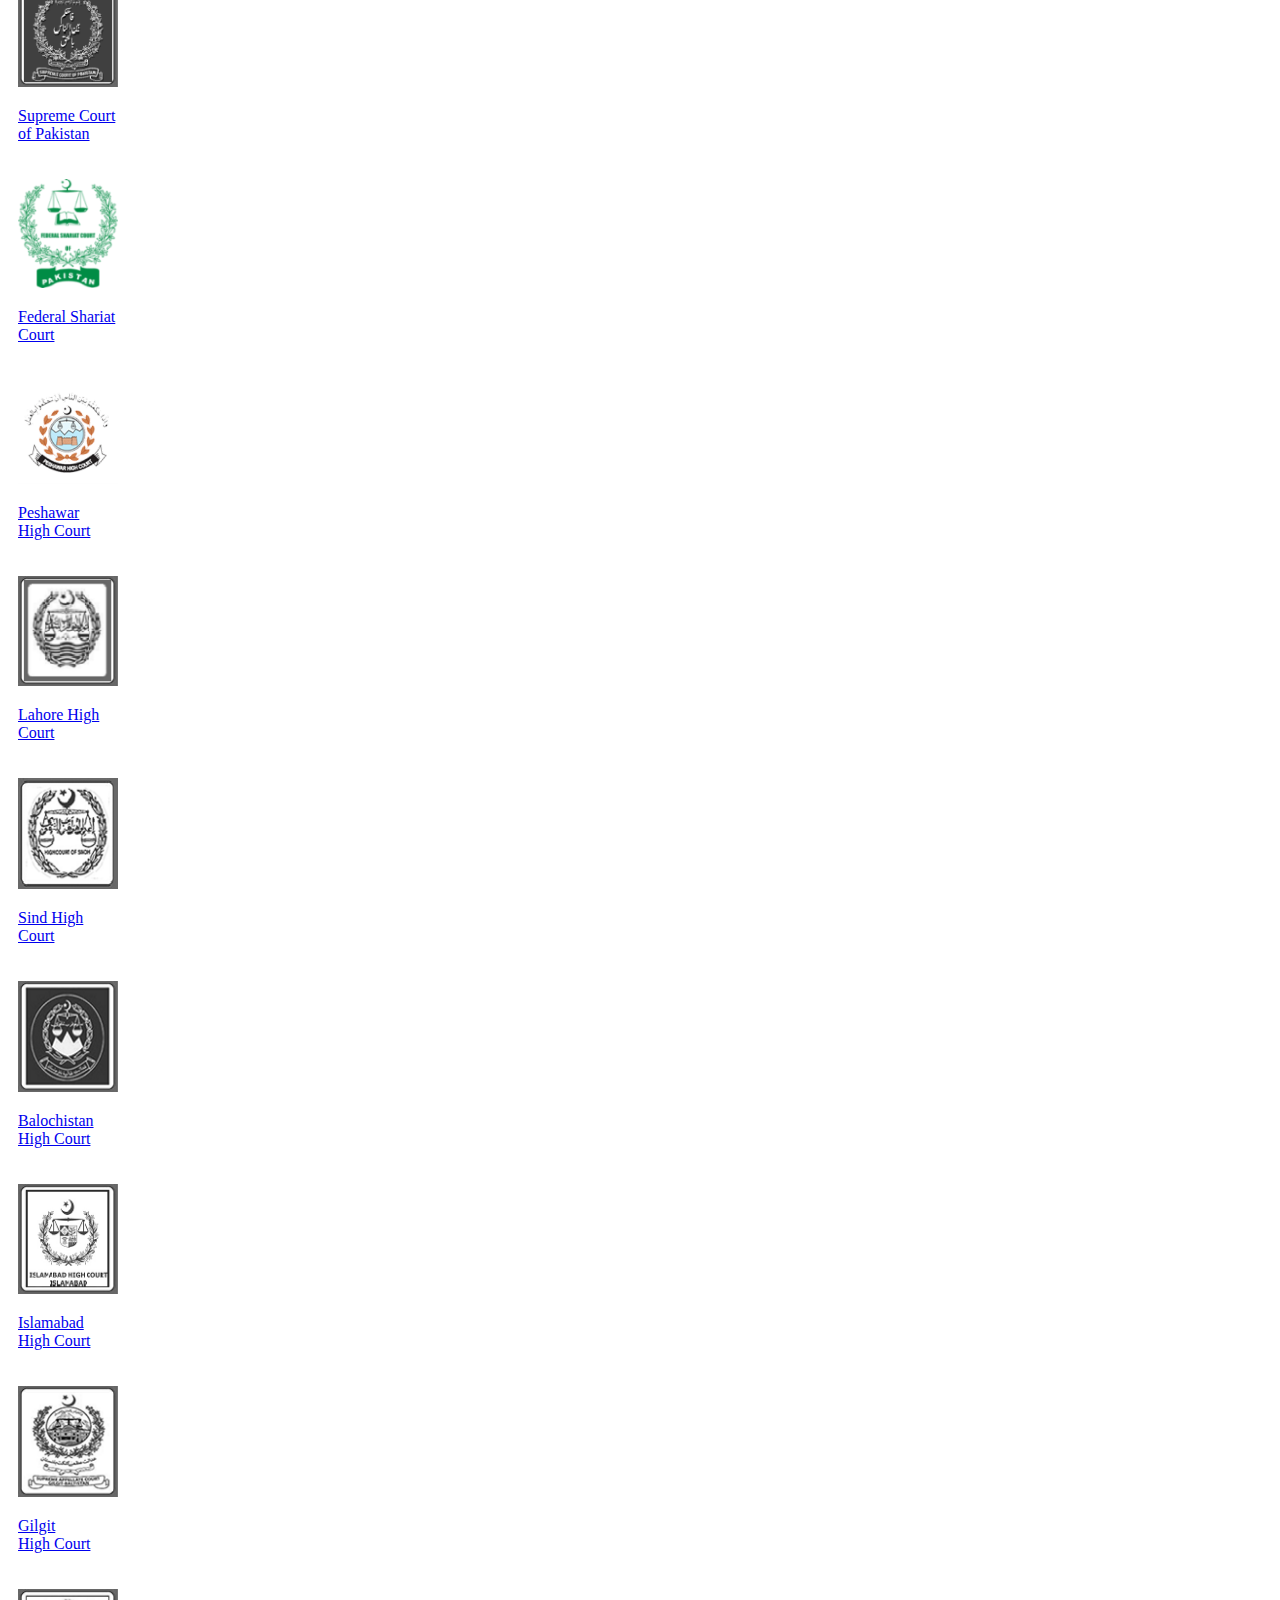
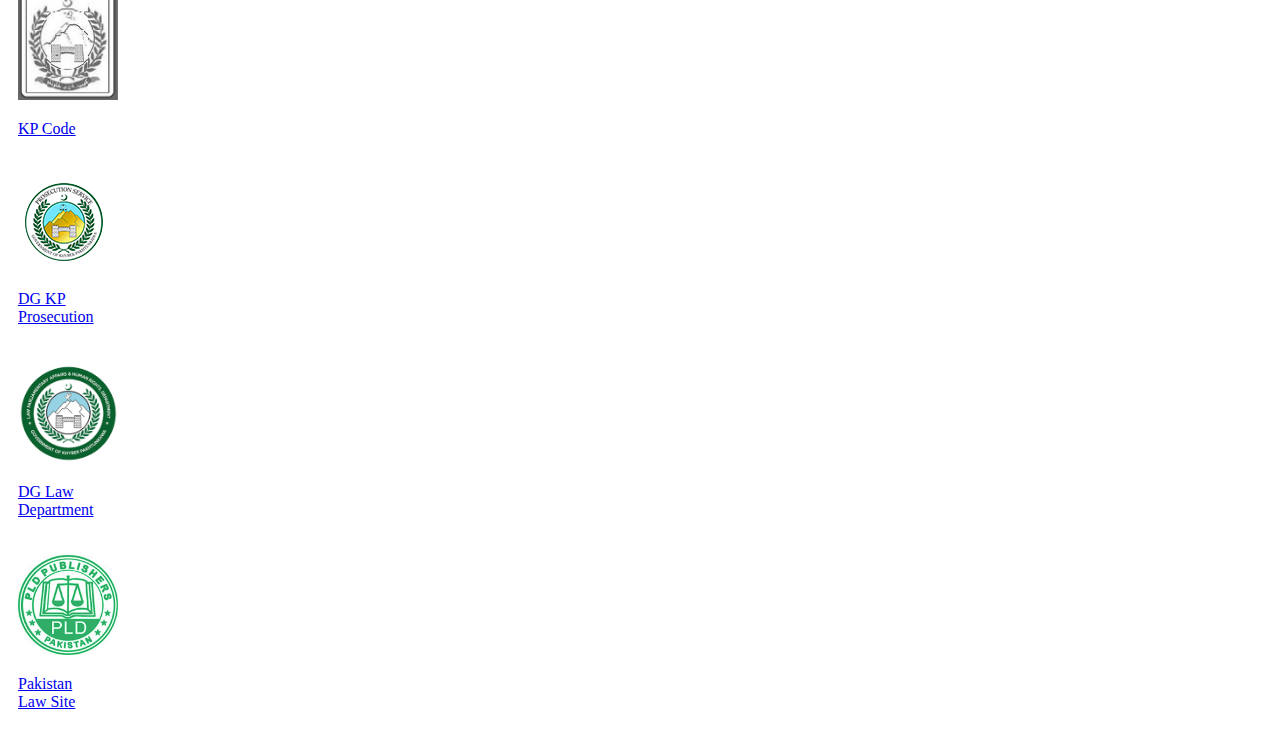
==== commit 4f44736e: "18 Dec 2024" ====
--- a/index.html
+++ b/index.html
@@ -29,7 +29,7 @@
 </div>
 
     <!-- Navbar -->
-     
+
     <div class="container container-navbar ms-md-5">
       <nav class="navbar navbar-expand-md ">
         <div class="container-fluid">
@@ -75,7 +75,7 @@
                 <a class="nav-link" href="/career.html">Career Opportunities</a>
               </li>
               <li class="nav-item">
-                <a class="nav-link" href="#">Contact</a>
+                <a class="nav-link" href="/contact.html">Contact</a>
               </li>
             </ul>
           </div>
@@ -85,6 +85,7 @@
 
 
     <!-- Carousel -->
+    
  <div class="container mb-2">
   <div id="carousel" class="carousel slide mb-5" data-bs-ride="carousel">
     <div class="carousel-indicators">
@@ -92,26 +93,26 @@
       <button type="button" data-bs-target="#carousel" data-bs-slide-to="1" aria-label="Slide 2"></button>
       <button type="button" data-bs-target="#carousel" data-bs-slide-to="2" aria-label="Slide 3"></button>
     </div>
-    <div class="carousel-inner">
-      <div class="carousel-item carousel-container active" data-bs-interval="3000">
-        <img src="/images/josgroup.jpg" class="d-block w-100 img-fluid" alt="...">
+    <div class="carousel-inner border border-1 border-secondary">
+      <div class="carousel-item active" data-bs-interval="3000">
+        <img src="/images/District Courts Mmd.jpg" class="d-block w-100 " alt="...">
         <div class="carousel-caption d-none d-md-block">
-          <h5>Judges of District Mohmand</h5>
-          <p>Group of serving and formal Judges of District Mohmand</p>
-        </div>
-      </div>
-      <div class="carousel-item carousel-container" data-bs-interval="2000">
-        <img src="/images/plantation.jpg" class="d-block w-100 " alt="...">
+          <h5>Sessions Court</h5>
+          <p></p>
+        </div>
+      </div>
+      <div class="carousel-item" data-bs-interval="3000">
+        <img src="/images/Child Court-1.jpg" class="d-block w-100 " alt="...">
         <div class="carousel-caption d-none d-md-block">
-          <h5>Tree Plantation</h5>
-          <p>Honorable Judges and Staff of District Mohmand.</p>
-        </div>
-      </div>
-      <div class="carousel-item carousel-container" data-bs-interval="2000">
-        <img src="/images/josstaff.jpg" class="d-block w-100 img-fluid" alt="...">
+          <h5>Child Court</h5>
+          <p></p>
+        </div>
+      </div>
+      <div class="carousel-item" data-bs-interval="3000">
+        <img src="/images/Bar Room.jpeg" class="d-block w-100 " alt="...">
         <div class="carousel-caption d-none d-md-block">
-          <h5>Honorable Judges</h5>
-          <p>Along with staff of District Judiciary</p>
+          <h5>Bar Room</h5>
+          <p></p>
         </div>
       </div>
     </div>
@@ -125,7 +126,28 @@
     </button>
   </div>
   </div>
-  
+
+  <!-- Message of DSJ starts here -->
+  <div class="container section-message my-md-5">
+    <h2 class="pb-3 fw-bold text-center">DISTRICT & SESSIONS JUDGE MESSAGE</h2>
+    <div class="row">
+        <!-- Text Column -->
+        <div class="col-md-8 col-sm-8 d-flex flex-column justify-content-center">
+            <p class="text-justify">
+              District & Sessions Court exists in each district of the province. It has both civil and criminal jurisdictions. Wherever the number of District and Sessions Judge jurisdiction cases are large, there are also deputed Additional District & Sessions Judges in the District Headquarters as well as in some Tehsils, wherever required. District & Sessions Judge has administrative and judicial powers as head of the district judiciary all over the district under his/ her jurisdiction. The courts of the District & Sessions Judge & Additional District & Sessions Judge are presided by the same Judge, however, when he/she is hearing criminal cases,  called the Sessions Judge/Additional Session Judge, and when  hearing civil cases, then  the District Judge/Additional District Judge. </p>
+
+              <p>The Sessions Court Peshawar was established in 1901 under the N.W.F.P LAW & JUSTICE & REGULATION No. VII OF 1901, at its old building situated on Jail Road, adjacent to M.P.A Hostel and opposite to Central Jail, Peshawar. In the beginning, there was only one District & Sessions Judge, who presided the court but with the passage of time, as the work-load increased, several Additional District & Sessions Judges were also deputed for the purpose of administration of justice. An Additional District & Sessions Judge has the same judicial powers as full District & Sessions Judge except the Administrative Powers which are only exercised by the District & Sessions Judge and in his absence, the senior most Additional District & Sessions Judge at the district exercises such powers.</p>
+
+              <p>Major Englis was the first District & Sessions Judge at Peshawar, who served here from  12th December, 1901 to 10th May, 1903. Mr. S. W. Gray was the second District & Sessions Judge of district Peshawar from 20th May 1903 to 3th April, 1905 and so on... Mr. Inam Ullah Wazir is the present District & Sessions Judge, Peshawar.</p>
+        </div>
+
+        <div class="col-md-4 col-sm-4 d-flex align-items-center">
+            <img src="images/Mr_Inam_Wazir.jpg" alt="Placeholder Image" class="img-fluid" style="height: 330px;">
+        </div>
+    </div>
+  </div>
+
+  <!-- Message of DSJ ends here -->
 
 
   <!-- cards -->
@@ -255,7 +277,7 @@
 
   <!-- events section starts here -->
 
-  <div class="swiper-container">
+  <div class="swiper-container mb-5">
     <div class="swiper mySwiper">
       <div class="swiper-wrapper">
         <!-- Slide 1 -->
--- a/css/style.css
+++ b/css/style.css
@@ -31,12 +31,23 @@
 
 /* Optional: Reduce default padding to make navbar more compact */
 .navbar {
-    padding-left: 1.7rem;
-    
-}
-
-.carousel-container{
+    padding-left: 1.7rem;    
+}
+.carousel-item{
     height: 70vh;
+}
+.carousel-item img {
+  width: 100%;
+  height: 100%;
+}
+.section-message p{
+font-size: 0.8rem;
+}
+.section-message h2{
+  color: #46bd55;
+  }
+.text-justify {
+  text-align: justify;
 }
 
 .card a{
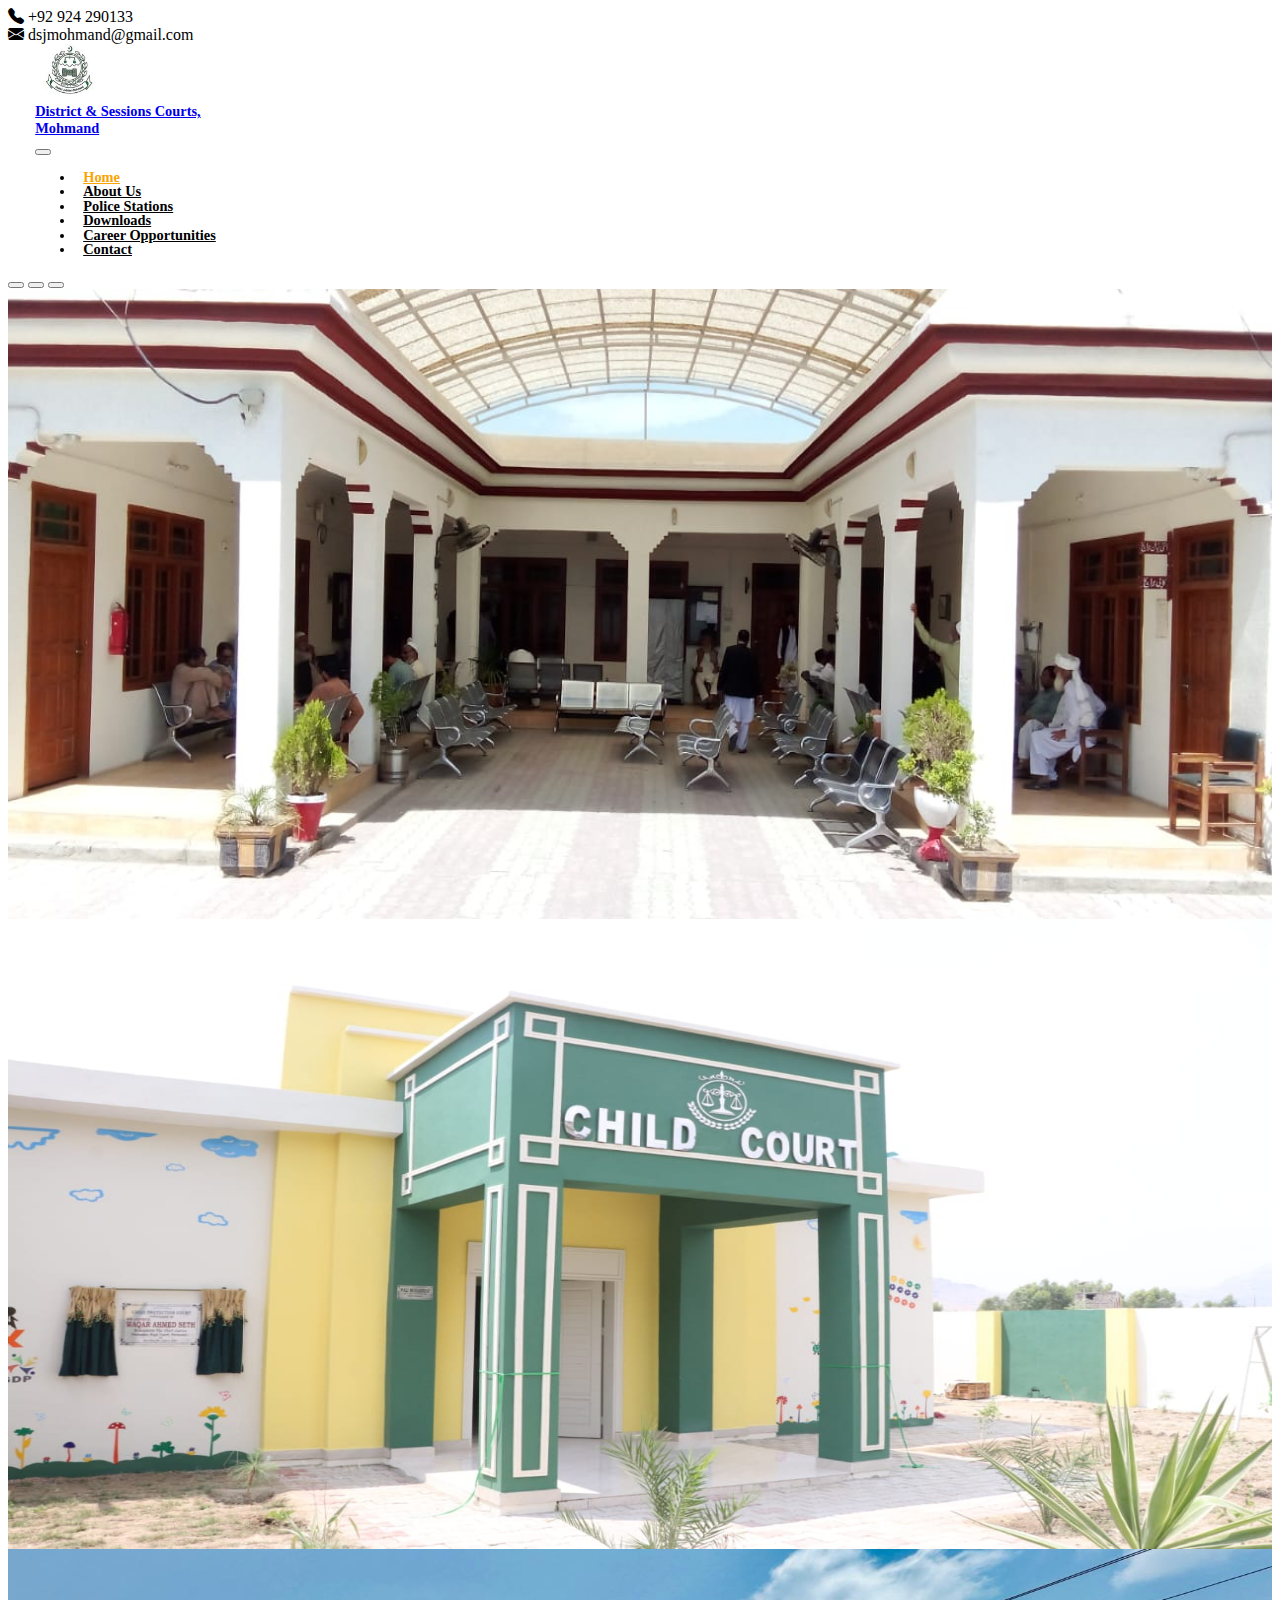
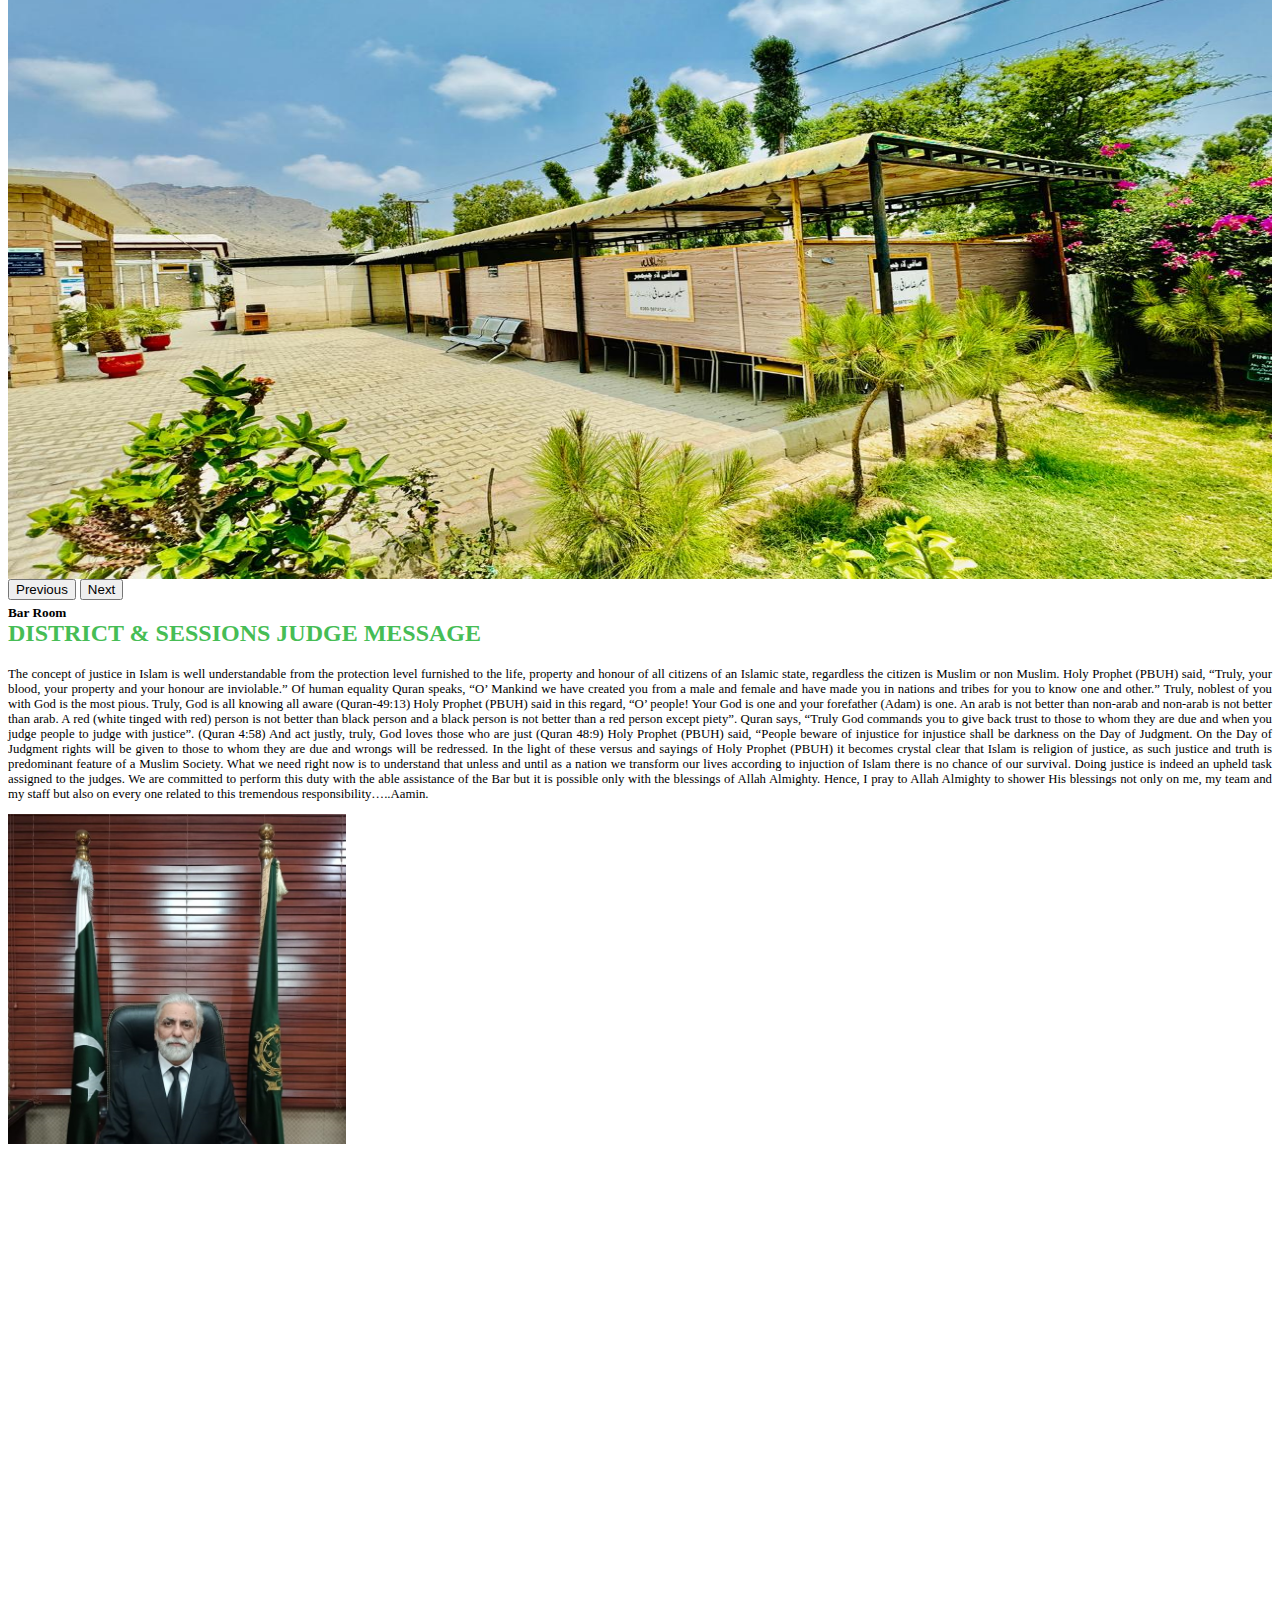
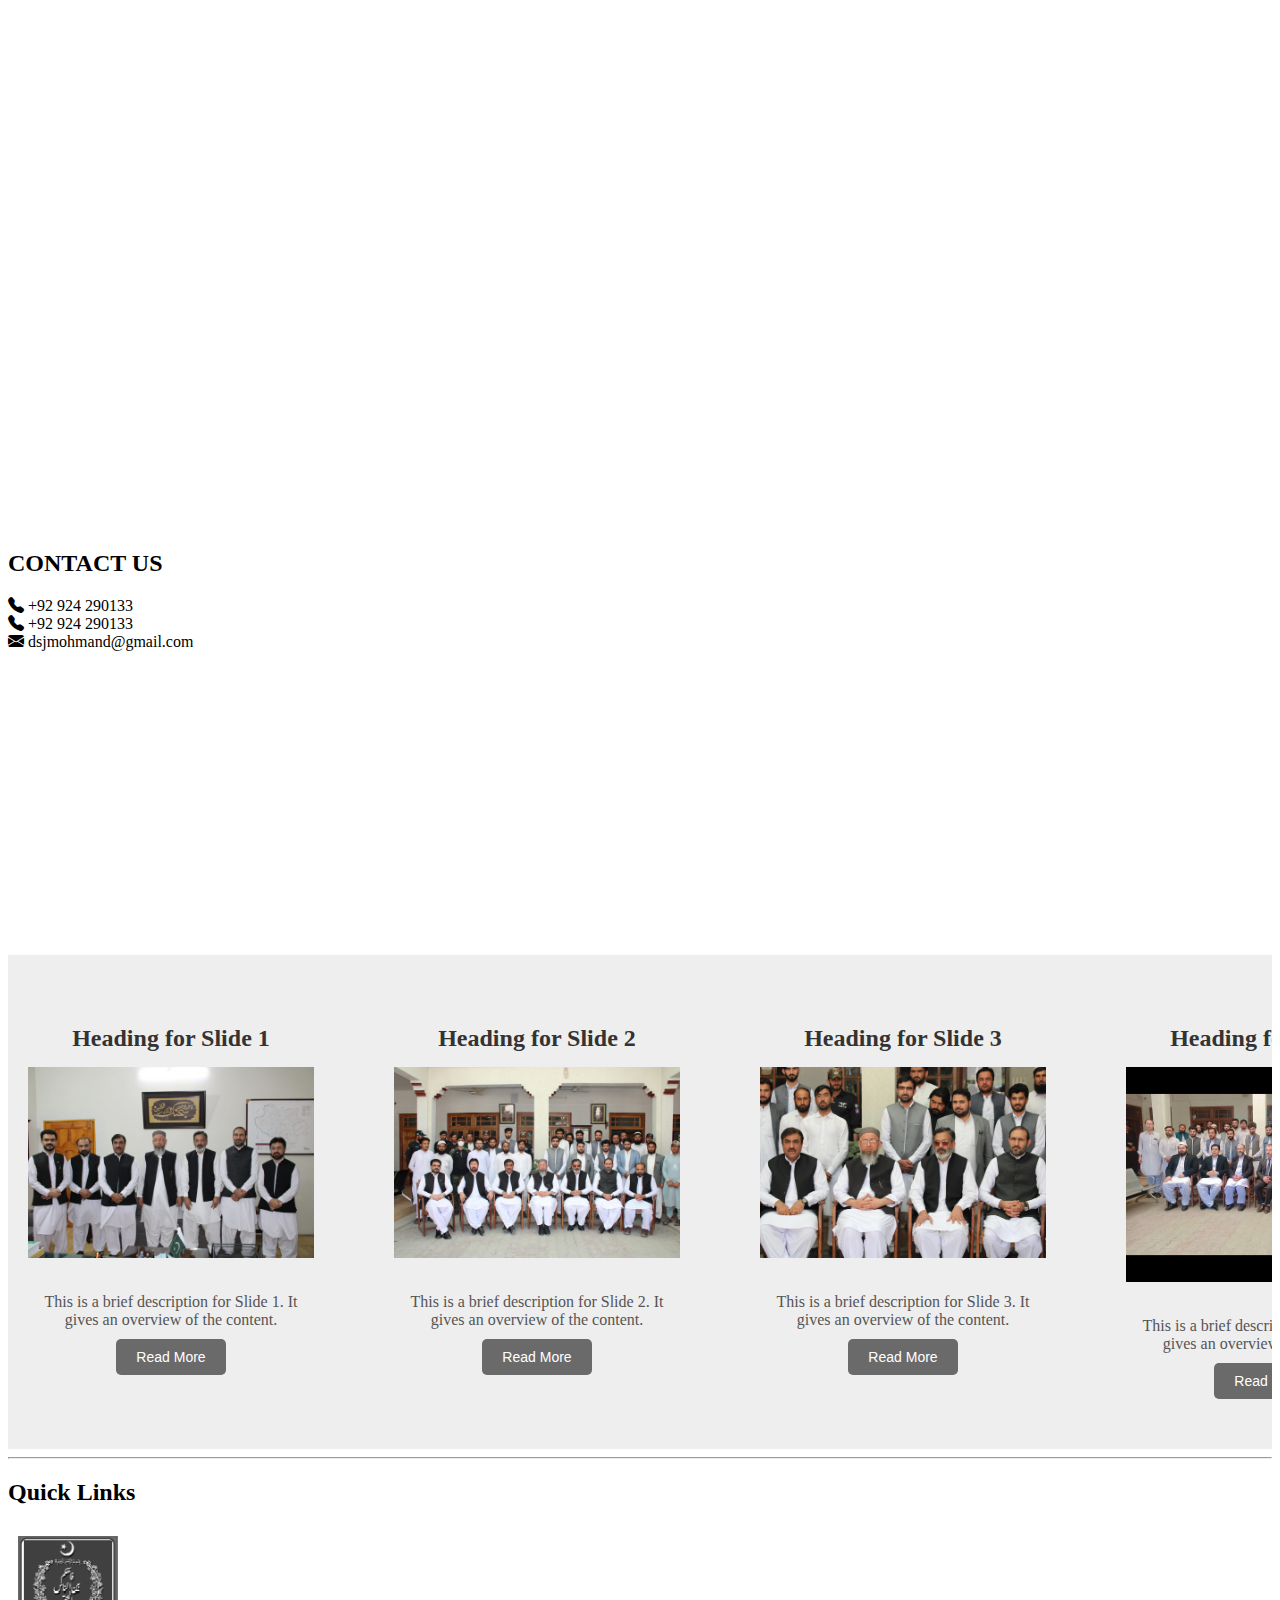
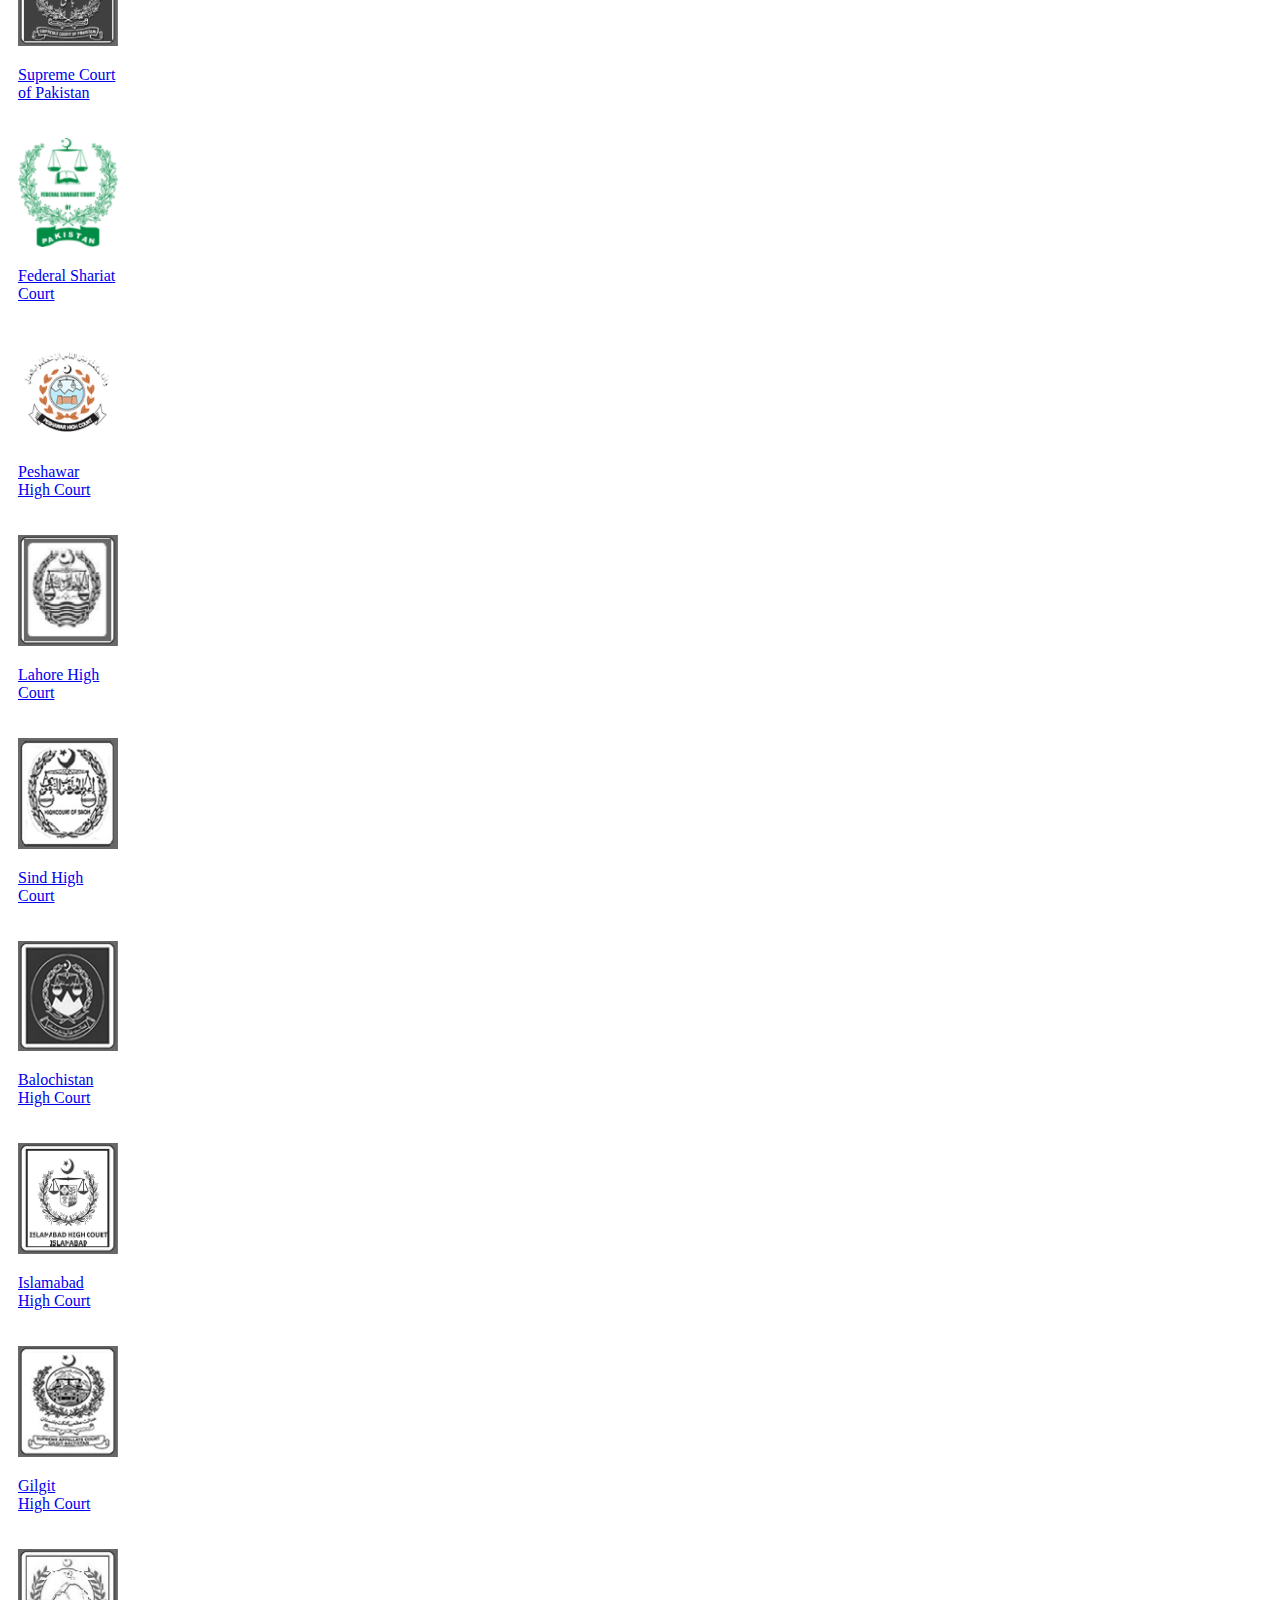
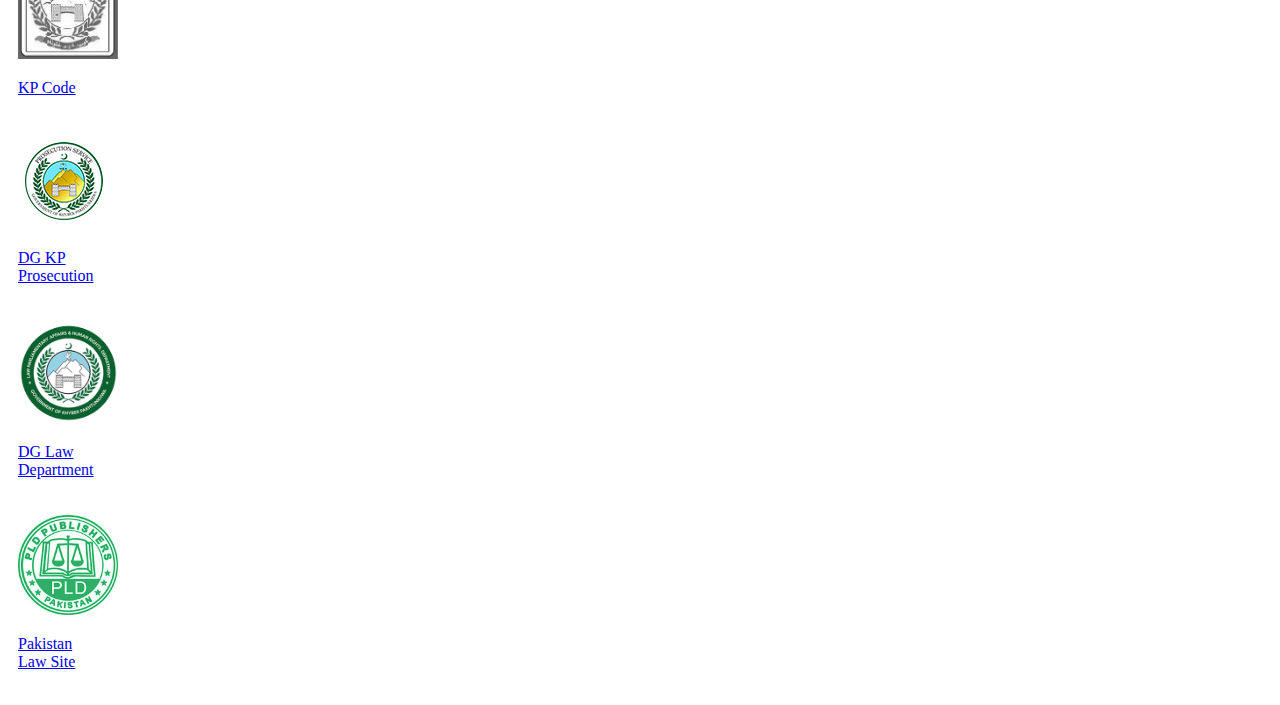
==== commit afcbdcd7: "message updated" ====
--- a/index.html
+++ b/index.html
@@ -134,15 +134,12 @@
         <!-- Text Column -->
         <div class="col-md-8 col-sm-8 d-flex flex-column justify-content-center">
             <p class="text-justify">
-              District & Sessions Court exists in each district of the province. It has both civil and criminal jurisdictions. Wherever the number of District and Sessions Judge jurisdiction cases are large, there are also deputed Additional District & Sessions Judges in the District Headquarters as well as in some Tehsils, wherever required. District & Sessions Judge has administrative and judicial powers as head of the district judiciary all over the district under his/ her jurisdiction. The courts of the District & Sessions Judge & Additional District & Sessions Judge are presided by the same Judge, however, when he/she is hearing criminal cases,  called the Sessions Judge/Additional Session Judge, and when  hearing civil cases, then  the District Judge/Additional District Judge. </p>
-
-              <p>The Sessions Court Peshawar was established in 1901 under the N.W.F.P LAW & JUSTICE & REGULATION No. VII OF 1901, at its old building situated on Jail Road, adjacent to M.P.A Hostel and opposite to Central Jail, Peshawar. In the beginning, there was only one District & Sessions Judge, who presided the court but with the passage of time, as the work-load increased, several Additional District & Sessions Judges were also deputed for the purpose of administration of justice. An Additional District & Sessions Judge has the same judicial powers as full District & Sessions Judge except the Administrative Powers which are only exercised by the District & Sessions Judge and in his absence, the senior most Additional District & Sessions Judge at the district exercises such powers.</p>
-
-              <p>Major Englis was the first District & Sessions Judge at Peshawar, who served here from  12th December, 1901 to 10th May, 1903. Mr. S. W. Gray was the second District & Sessions Judge of district Peshawar from 20th May 1903 to 3th April, 1905 and so on... Mr. Inam Ullah Wazir is the present District & Sessions Judge, Peshawar.</p>
+              The concept of justice in Islam is well understandable from the protection level furnished to the life, property and honour of all citizens of an Islamic state, regardless the citizen is Muslim or non Muslim. Holy Prophet (PBUH) said, “Truly, your blood, your property and your honour are inviolable.” Of human equality Quran speaks, “O’ Mankind we have created you from a male and female and have made you in nations and tribes for you to know one and other.” Truly, noblest of you with God is the most pious. Truly, God is all knowing all aware (Quran-49:13) Holy Prophet (PBUH) said in this regard, “O’ people! Your God is one and your forefather (Adam) is one. An arab is not better than non-arab and non-arab is not better than arab. A red (white tinged with red) person is not better than black person and a black person is not better than a red person except piety”. Quran says, “Truly God commands you to give back trust to those to whom they are due and when you judge people to judge with justice”. (Quran 4:58) And act justly, truly, God loves those who are just (Quran 48:9) Holy Prophet (PBUH) said, “People beware of injustice for injustice shall be darkness on the Day of Judgment. On the Day of Judgment rights will be given to those to whom they are due and wrongs will be redressed. In the light of these versus and sayings of Holy Prophet (PBUH) it becomes crystal clear that Islam is religion of justice, as such justice and truth is predominant feature of a Muslim Society. What we need right now is to understand that unless and until as a nation we transform our lives according to injuction of Islam there is no chance of our survival. Doing justice is indeed an upheld task assigned to the judges. We are committed to perform this duty with the able assistance of the Bar but it is possible only with the blessings of Allah Almighty. Hence, I pray to Allah Almighty to shower His blessings not only on me, my team and my staff but also on every one related to this tremendous responsibility…..Aamin.
+            </p>
         </div>
 
         <div class="col-md-4 col-sm-4 d-flex align-items-center">
-            <img src="images/Mr_Inam_Wazir.jpg" alt="Placeholder Image" class="img-fluid" style="height: 330px;">
+            <img src="images/dsjmohmand.jpg" alt="Placeholder Image" class="img-fluid" style="height: 330px;">
         </div>
     </div>
   </div>
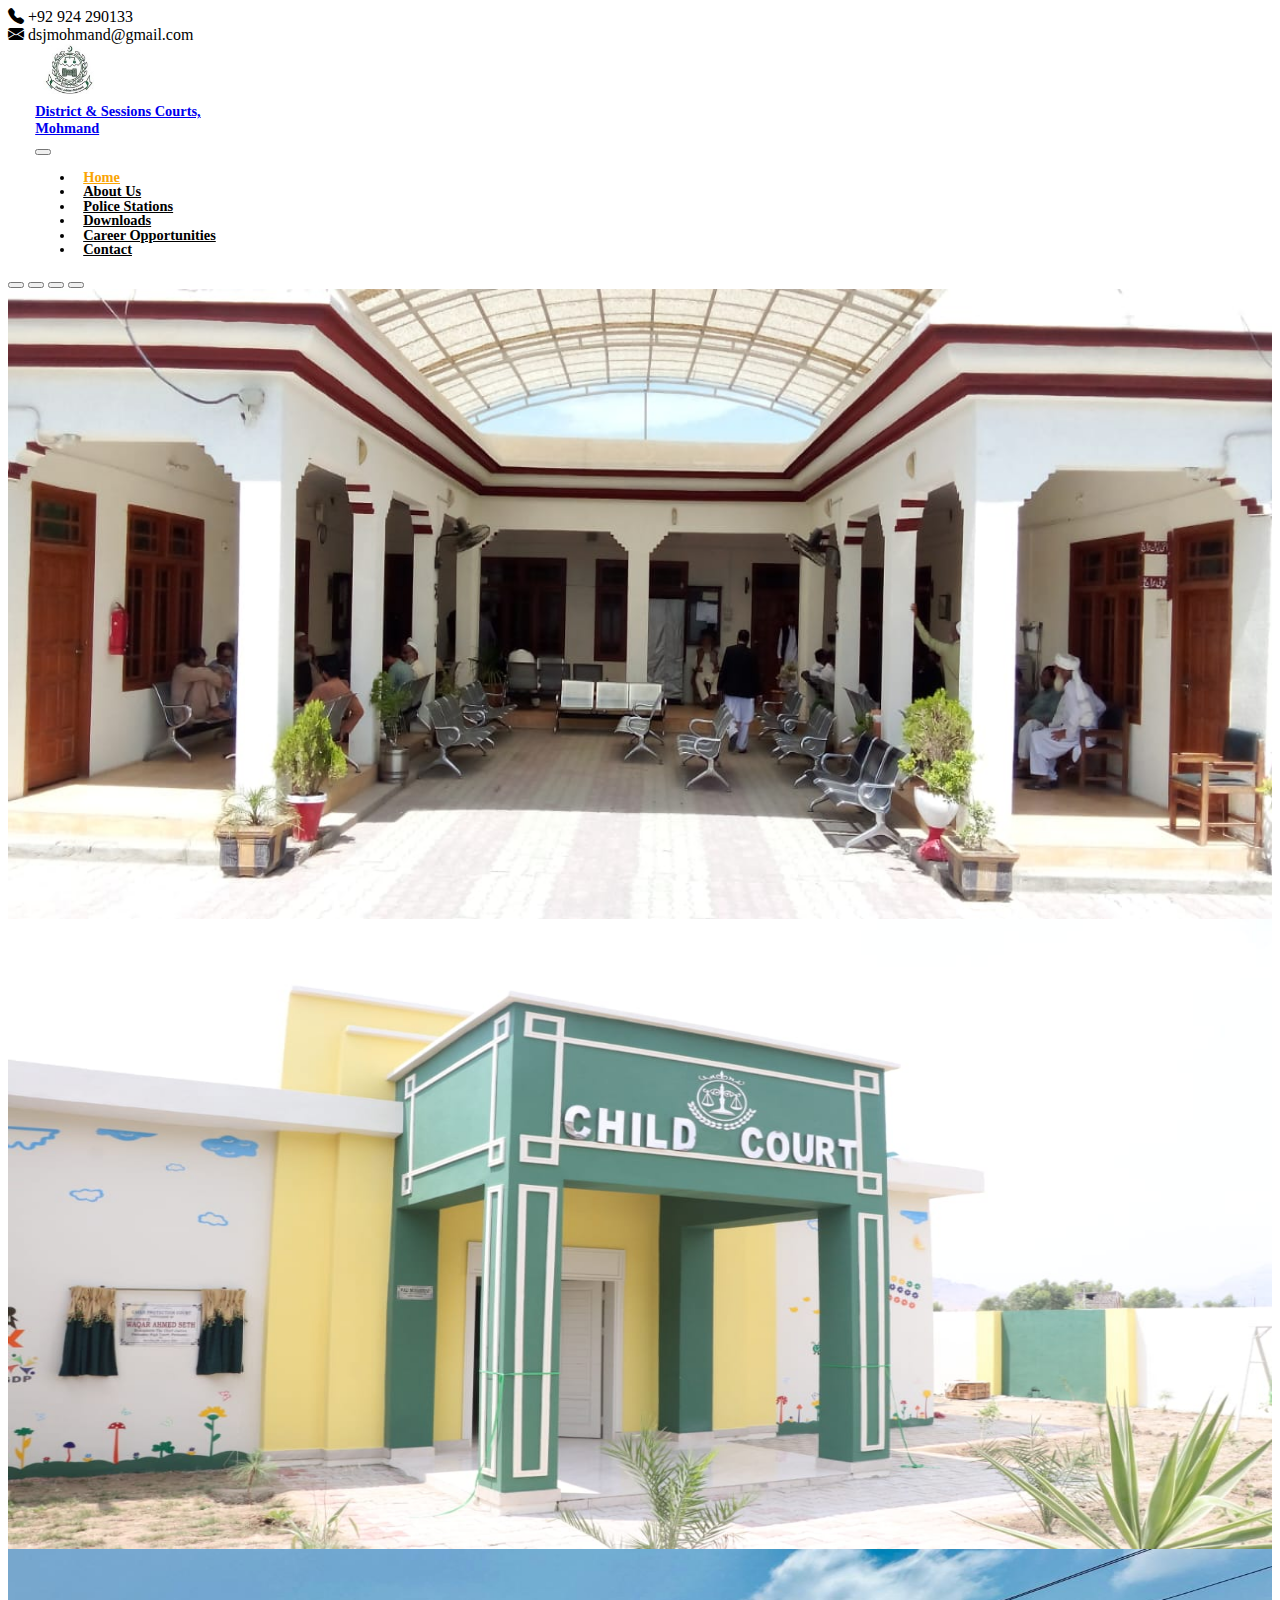
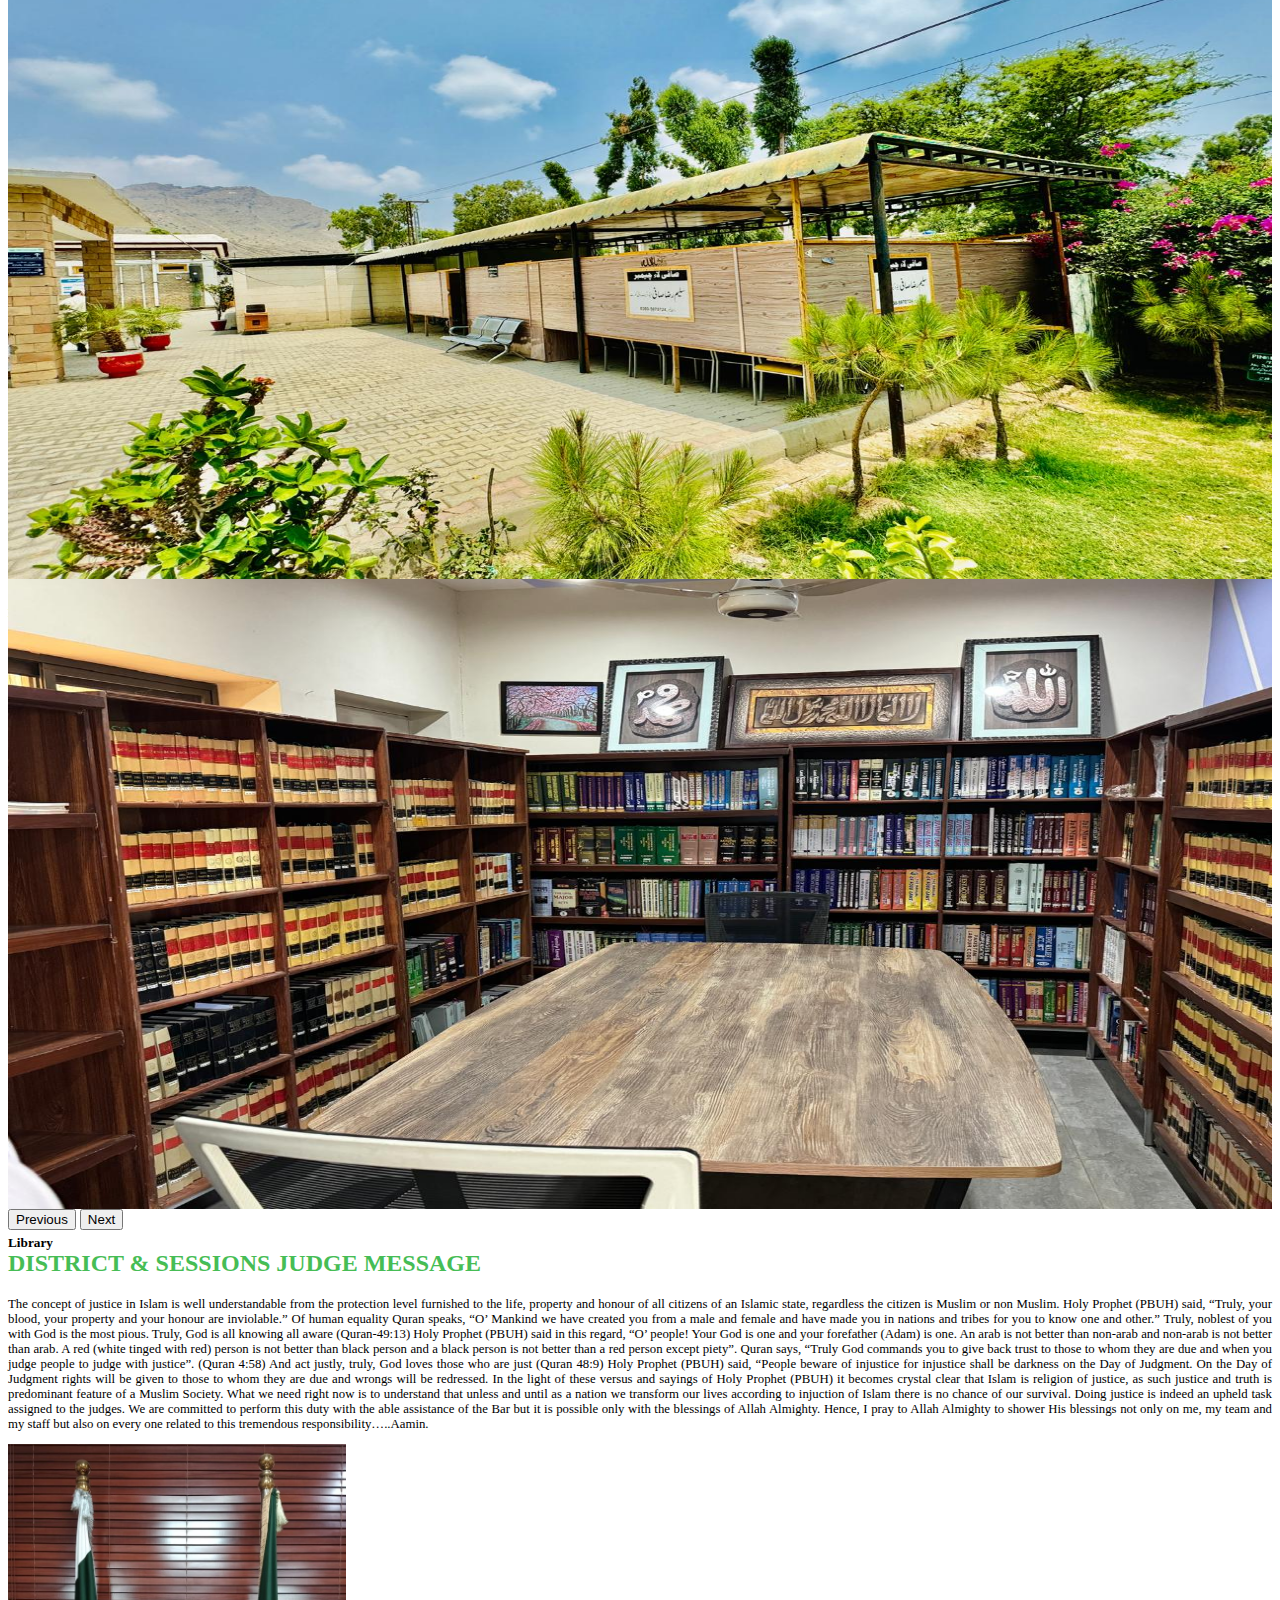
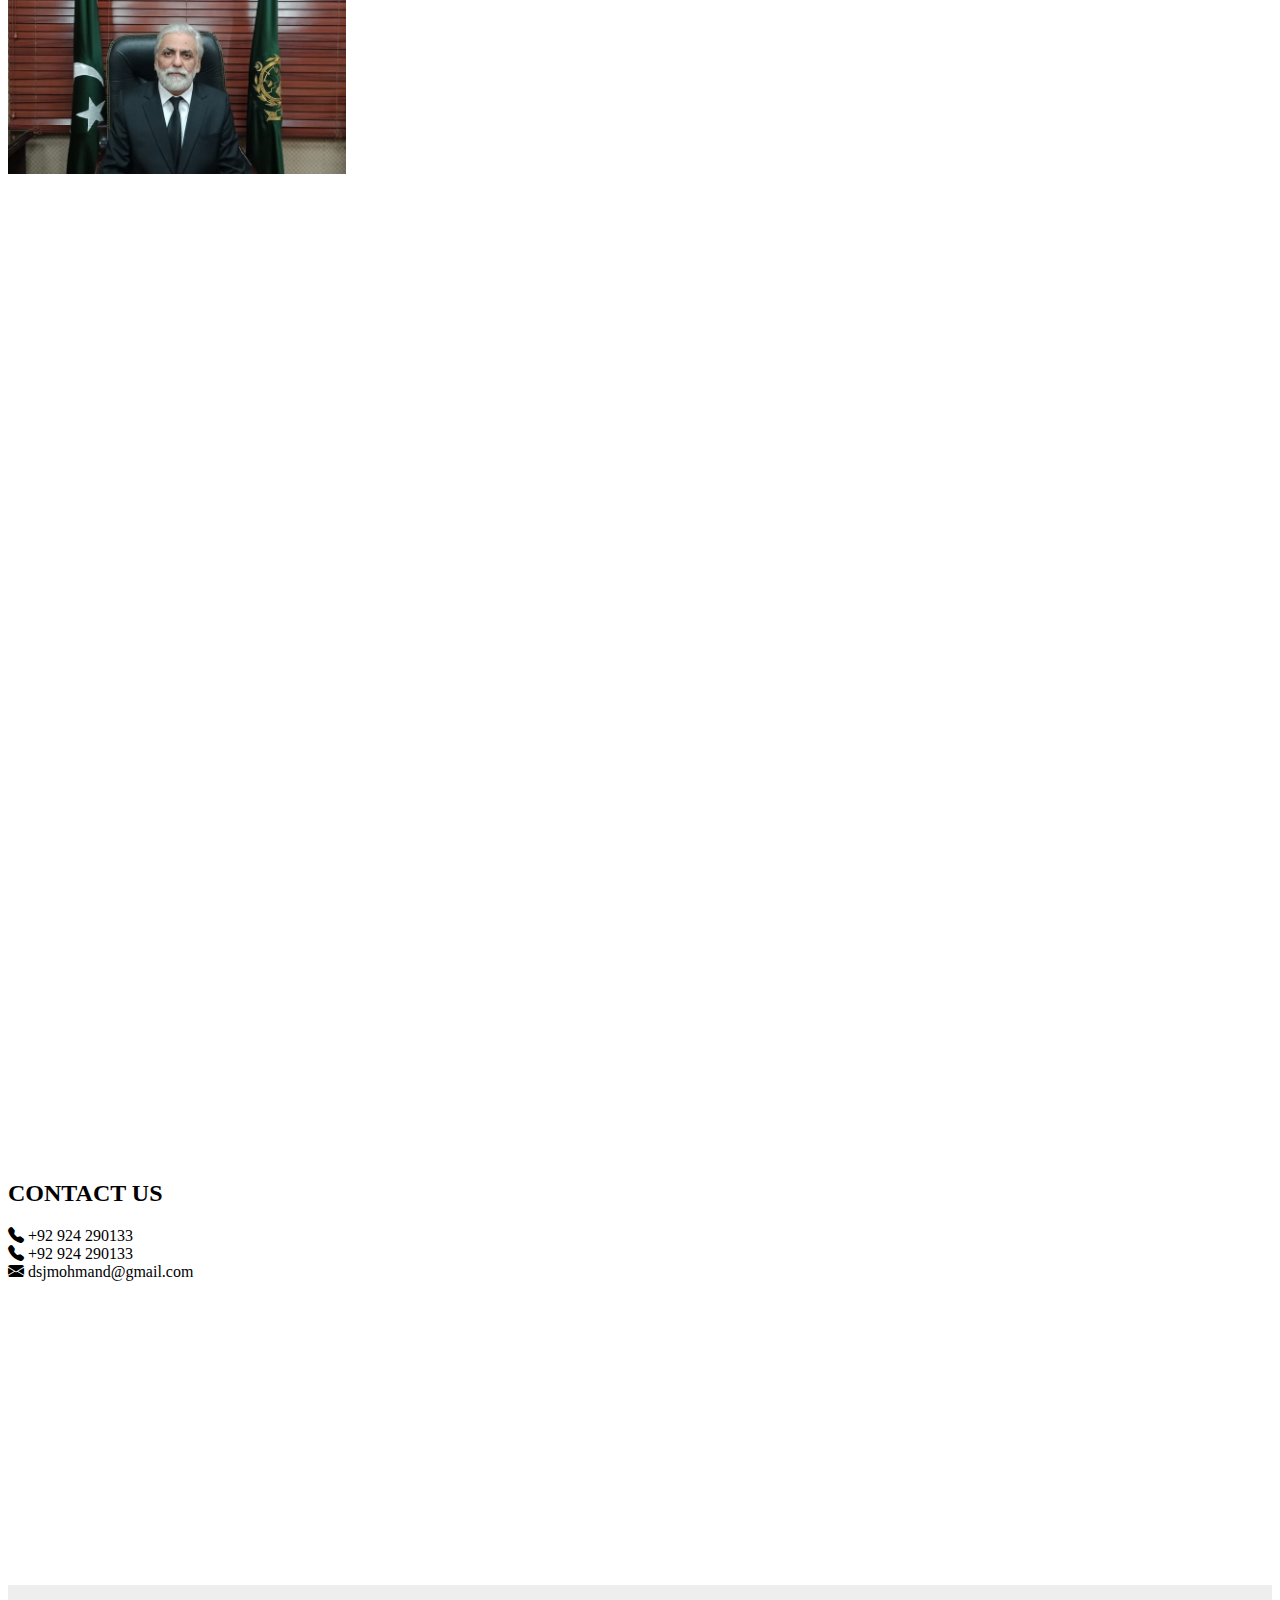
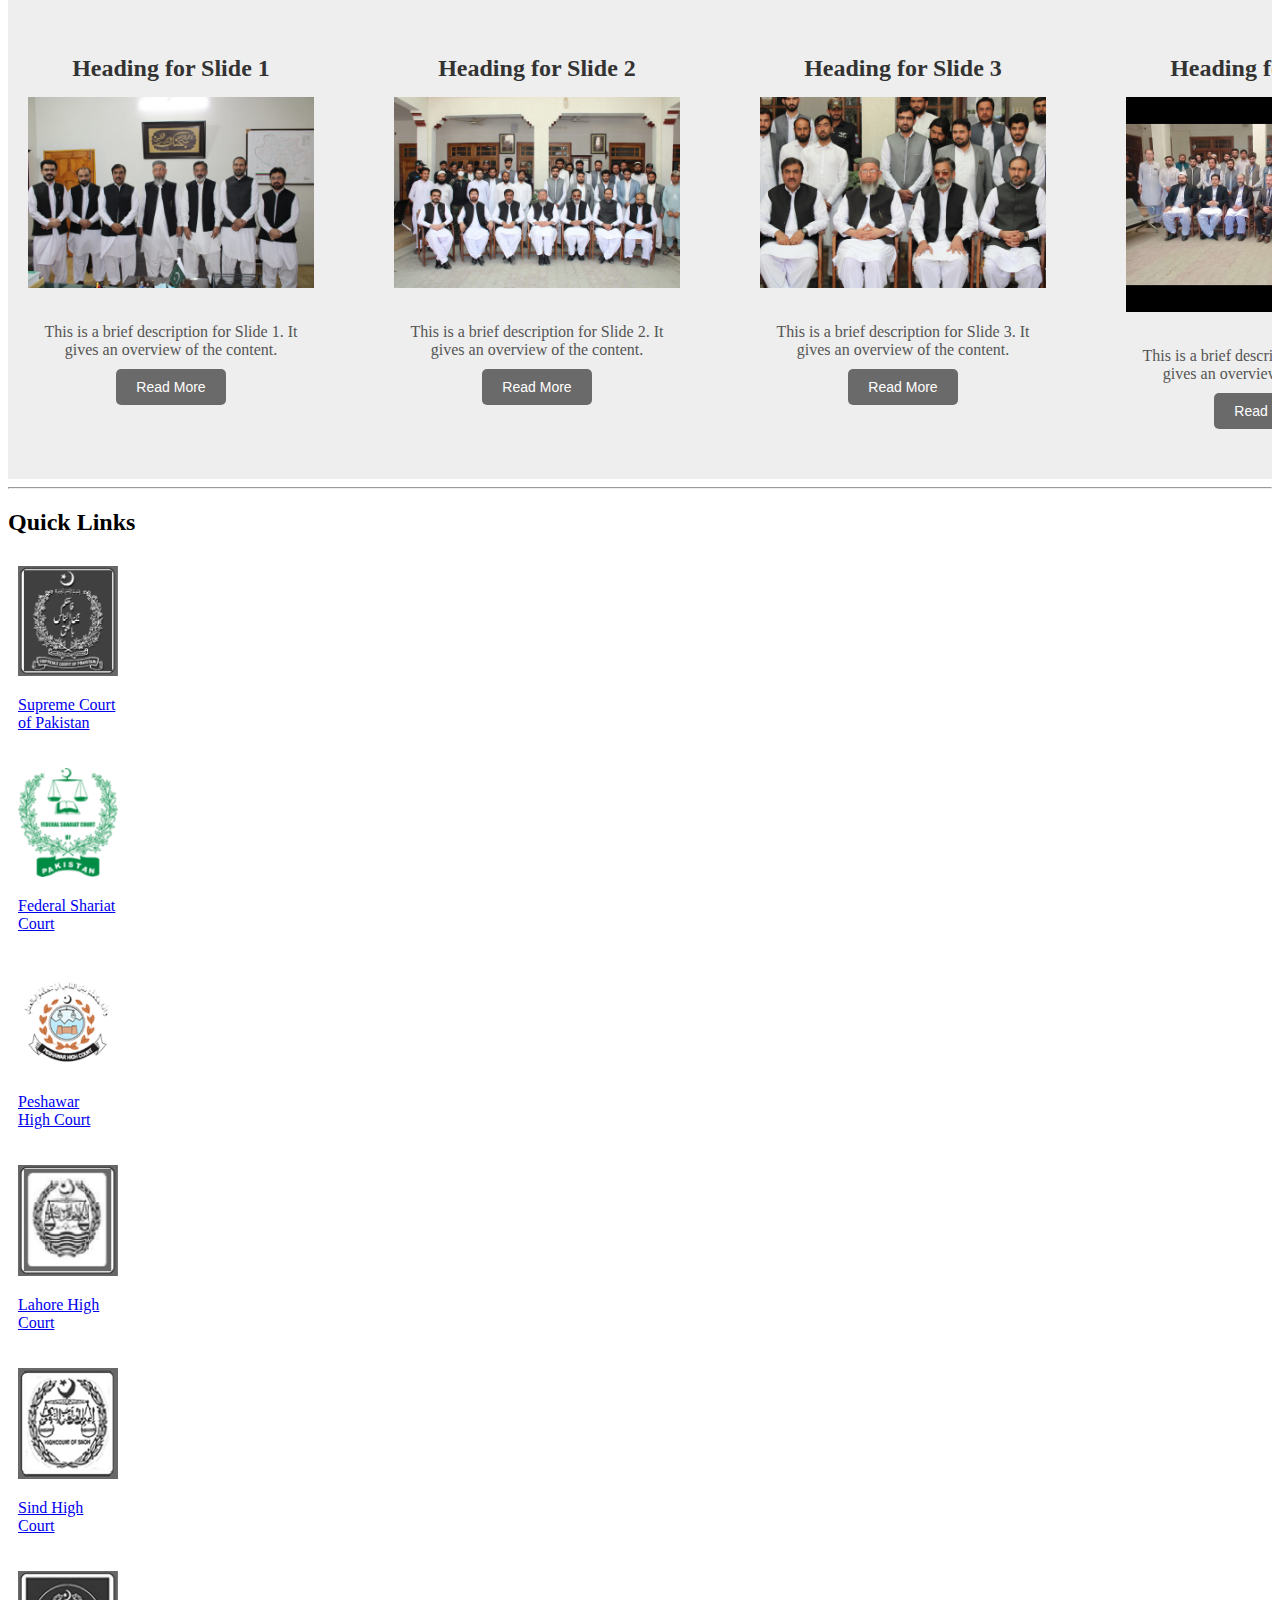
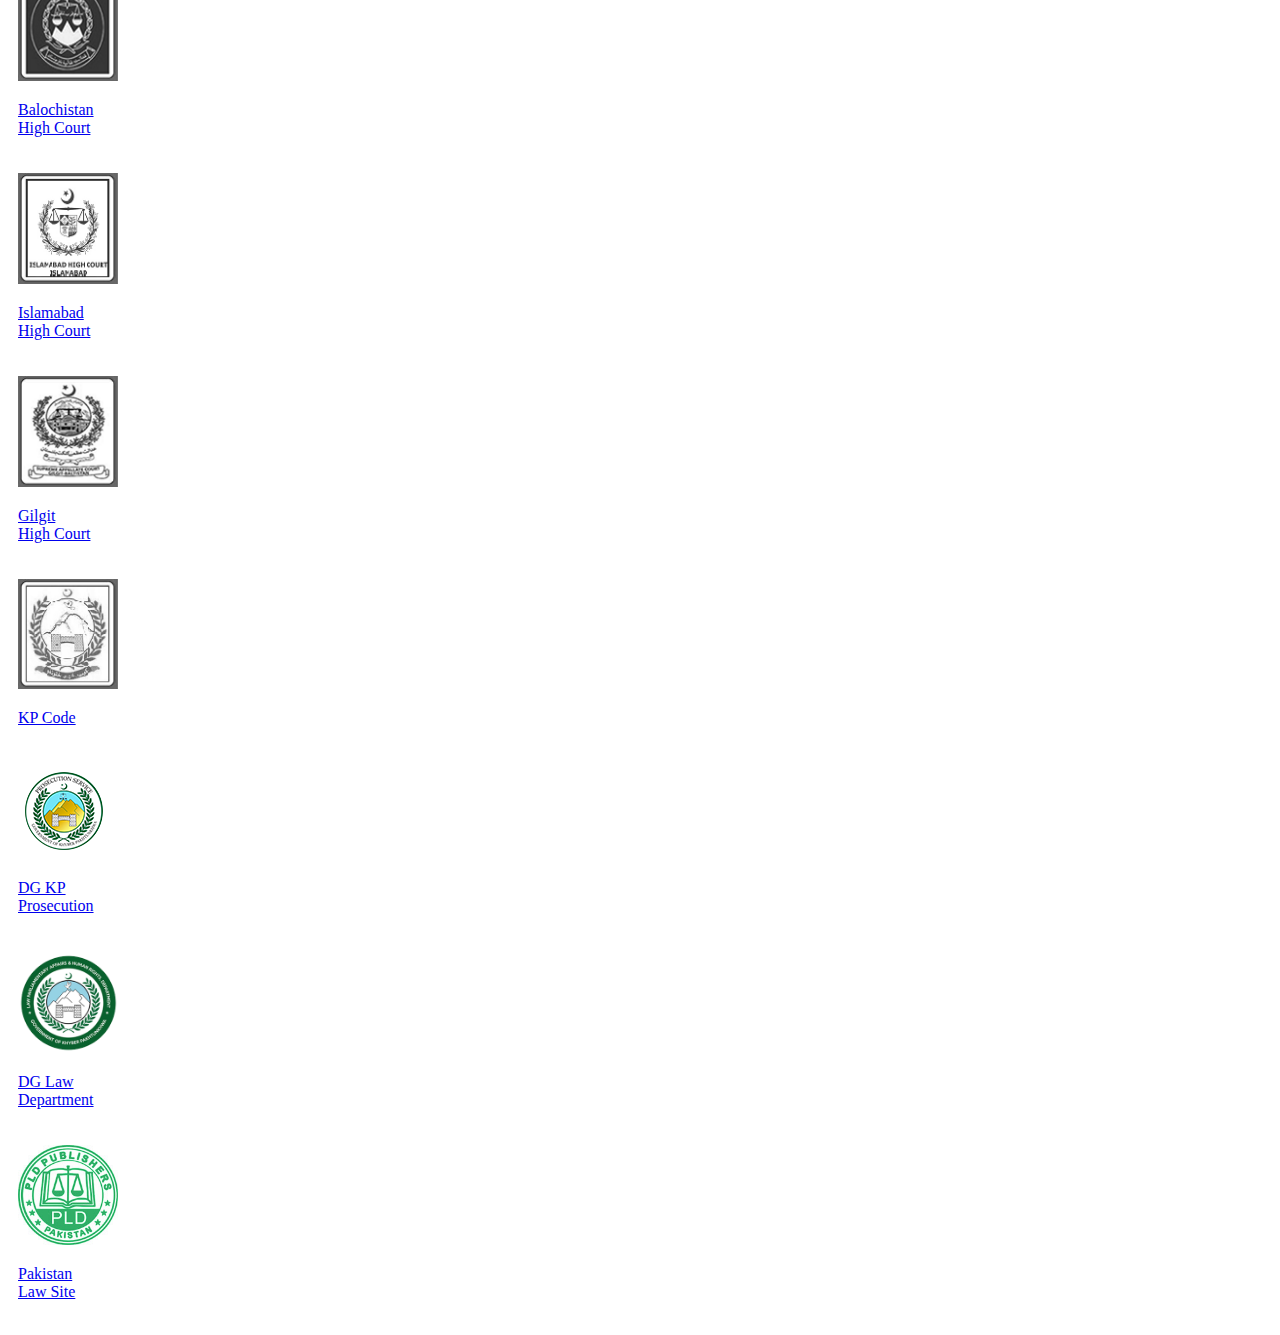
==== commit 491ffc13: "19-12-2024 2005 hrs" ====
--- a/index.html
+++ b/index.html
@@ -92,6 +92,7 @@
       <button type="button" data-bs-target="#carousel" data-bs-slide-to="0" class="active" aria-current="true" aria-label="Slide 1"></button>
       <button type="button" data-bs-target="#carousel" data-bs-slide-to="1" aria-label="Slide 2"></button>
       <button type="button" data-bs-target="#carousel" data-bs-slide-to="2" aria-label="Slide 3"></button>
+      <button type="button" data-bs-target="#carousel" data-bs-slide-to="3" aria-label="Slide 4"></button>
     </div>
     <div class="carousel-inner border border-1 border-secondary">
       <div class="carousel-item active" data-bs-interval="3000">
@@ -115,6 +116,14 @@
           <p></p>
         </div>
       </div>
+      <div class="carousel-item" data-bs-interval="3000">
+        <img src="/images/Library.jpg" class="d-block w-100 " alt="...">
+        <div class="carousel-caption d-none d-md-block">
+          <h5>Library</h5>
+          <p></p>
+        </div>
+      </div>
+
     </div>
     <button class="carousel-control-prev" type="button" data-bs-target="#carousel" data-bs-slide="prev">
       <span class="carousel-control-prev-icon" aria-hidden="true"></span>
@@ -248,21 +257,21 @@
 
     <div class="row mb-5">
       <div class="col-12 col-md-6 d-flex flex-column justify-content-start align-items-center align-items-md-start fw-bold">
+        <div class="mt-2 mb-4">
+          <i class="bi bi-telephone-fill"></i>
+          <span class="ms-2">+92 924 290133</span>
+        </div>
         <div class="mb-4">
           <i class="bi bi-telephone-fill"></i>
           <span class="ms-2">+92 924 290133</span>
         </div>
         <div class="mb-4">
-          <i class="bi bi-telephone-fill"></i>
-          <span class="ms-2">+92 924 290133</span>
-        </div>
-        <div class="mb-4">
           <i class="bi bi-envelope-fill"></i>
           <span class="ms-2">dsjmohmand@gmail.com</span>
         </div>
       </div>
 
-      <div class="col-12 col-md-6 d-flex flex-column justify-content-center align-items-cente">
+      <div class="col-12 col-md-6 d-flex flex-column justify-content-center align-items-center">
         <iframe src="https://www.google.com/maps/embed?pb=!1m18!1m12!1m3!1d12260.312548855138!2d71.41457436160975!3d34.31803227886529!2m3!1f0!2f0!3f0!3m2!1i1024!2i768!4f13.1!3m3!1m2!1s0x38d965e9a31d1b8f%3A0x1cc88d55b0c12822!2sDistrict%20Courts%20Mohmand!5e0!3m2!1sen!2s!4v1733297632799!5m2!1sen!2s"  style="border:0; width: 500px; height: 300px;" allowfullscreen="" loading="lazy" referrerpolicy="no-referrer-when-downgrade"></iframe>
       </div>
 
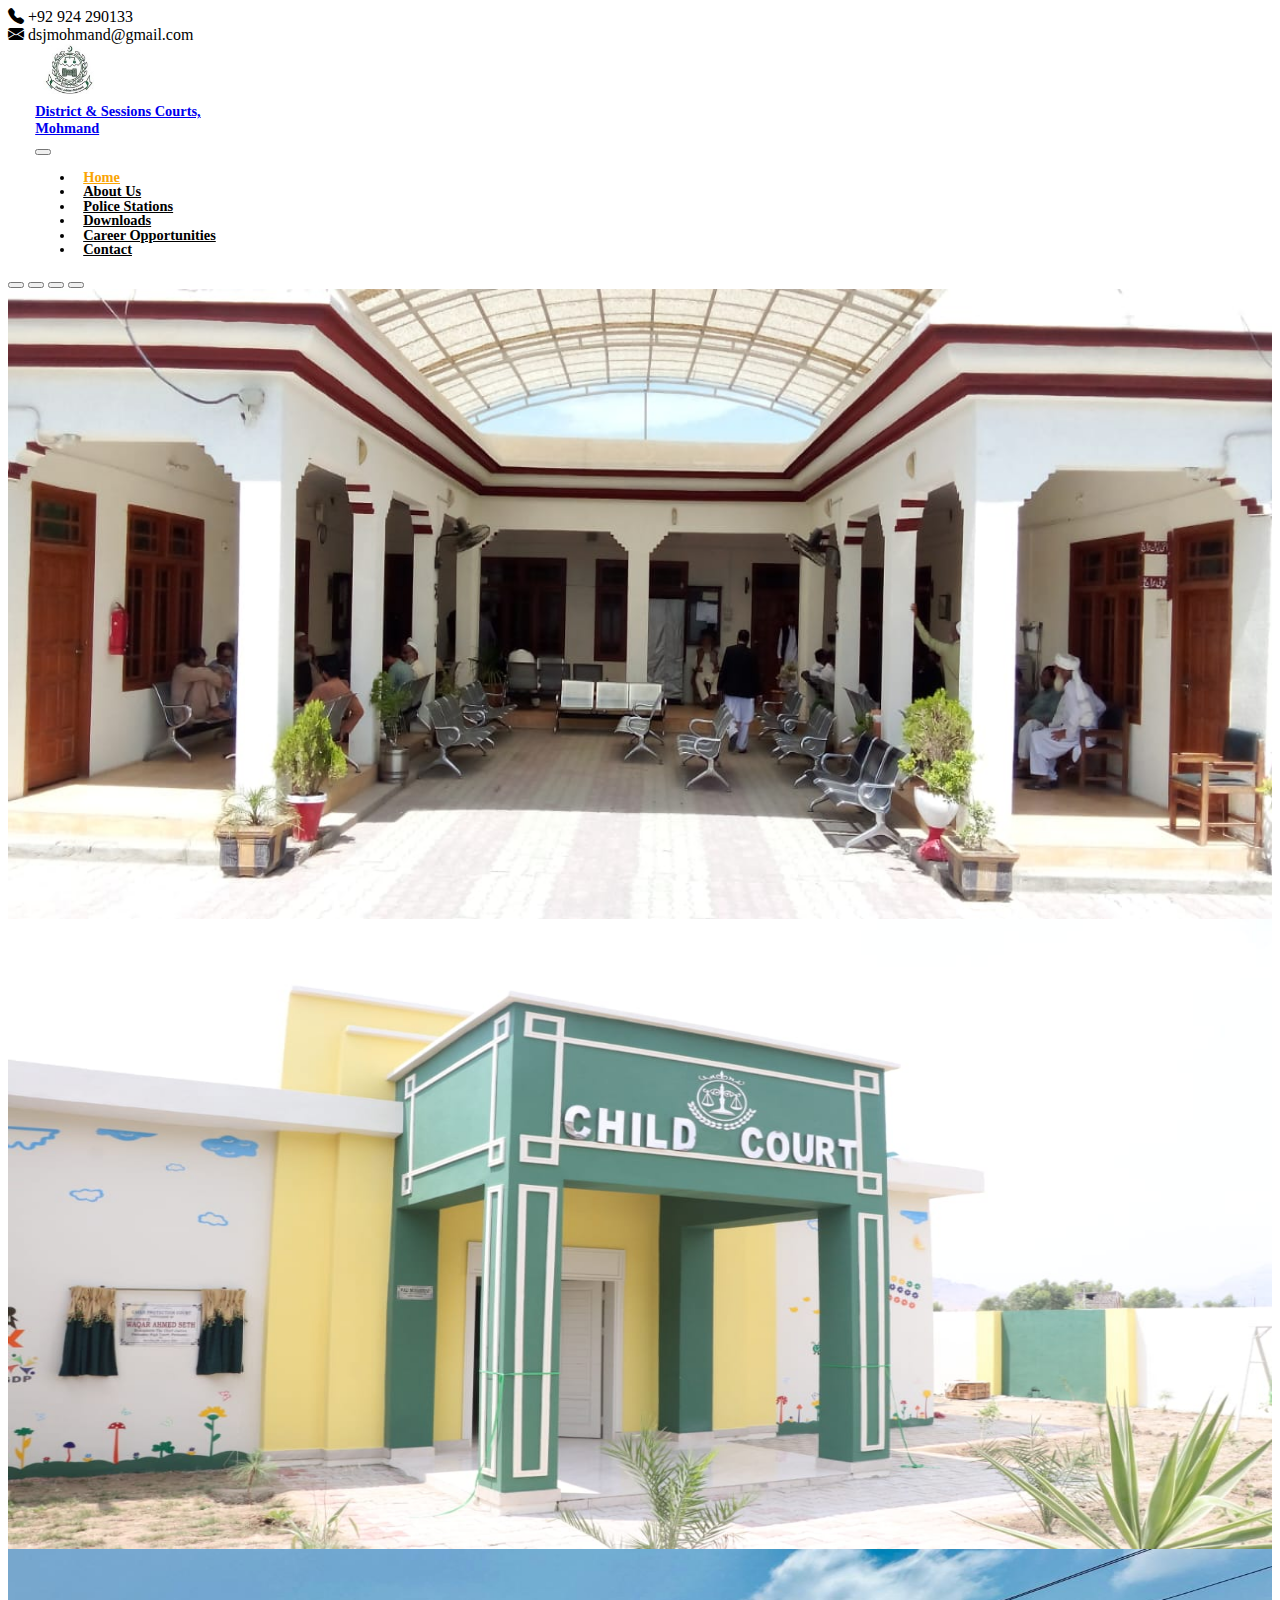
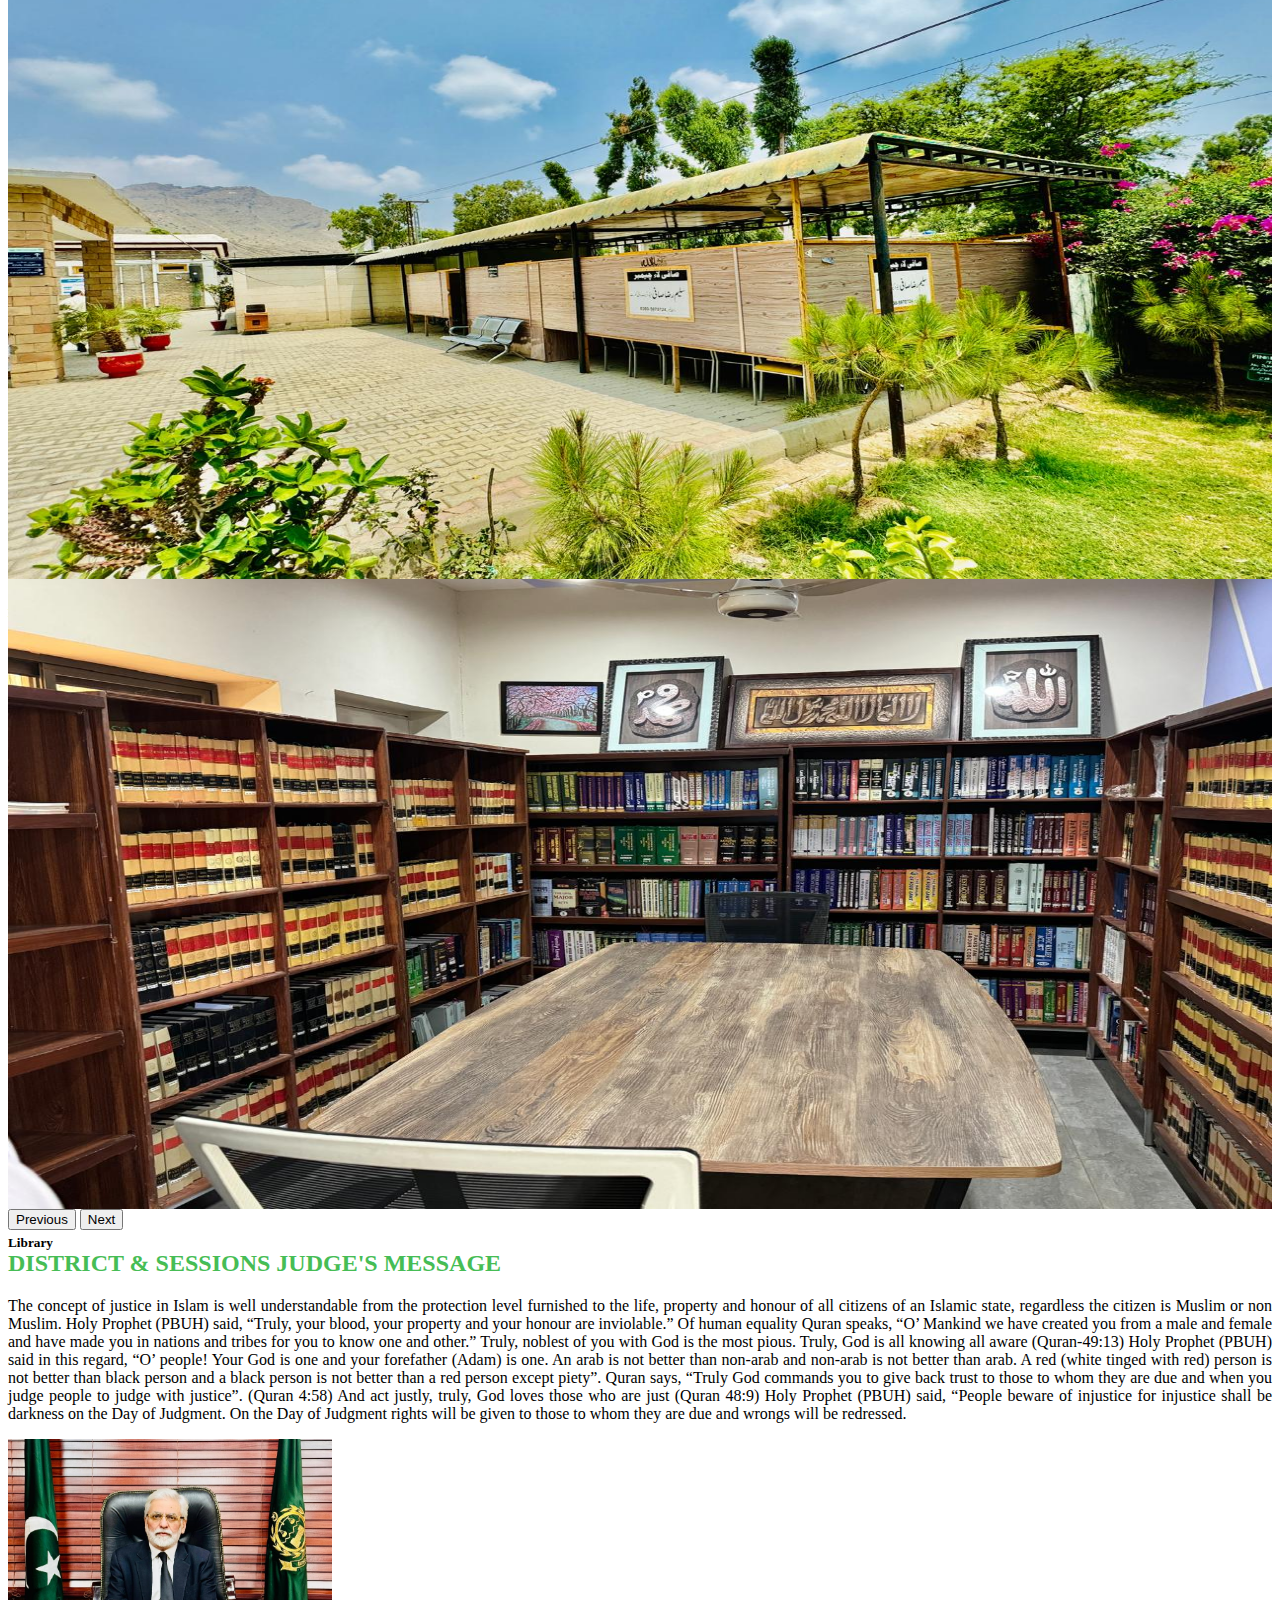
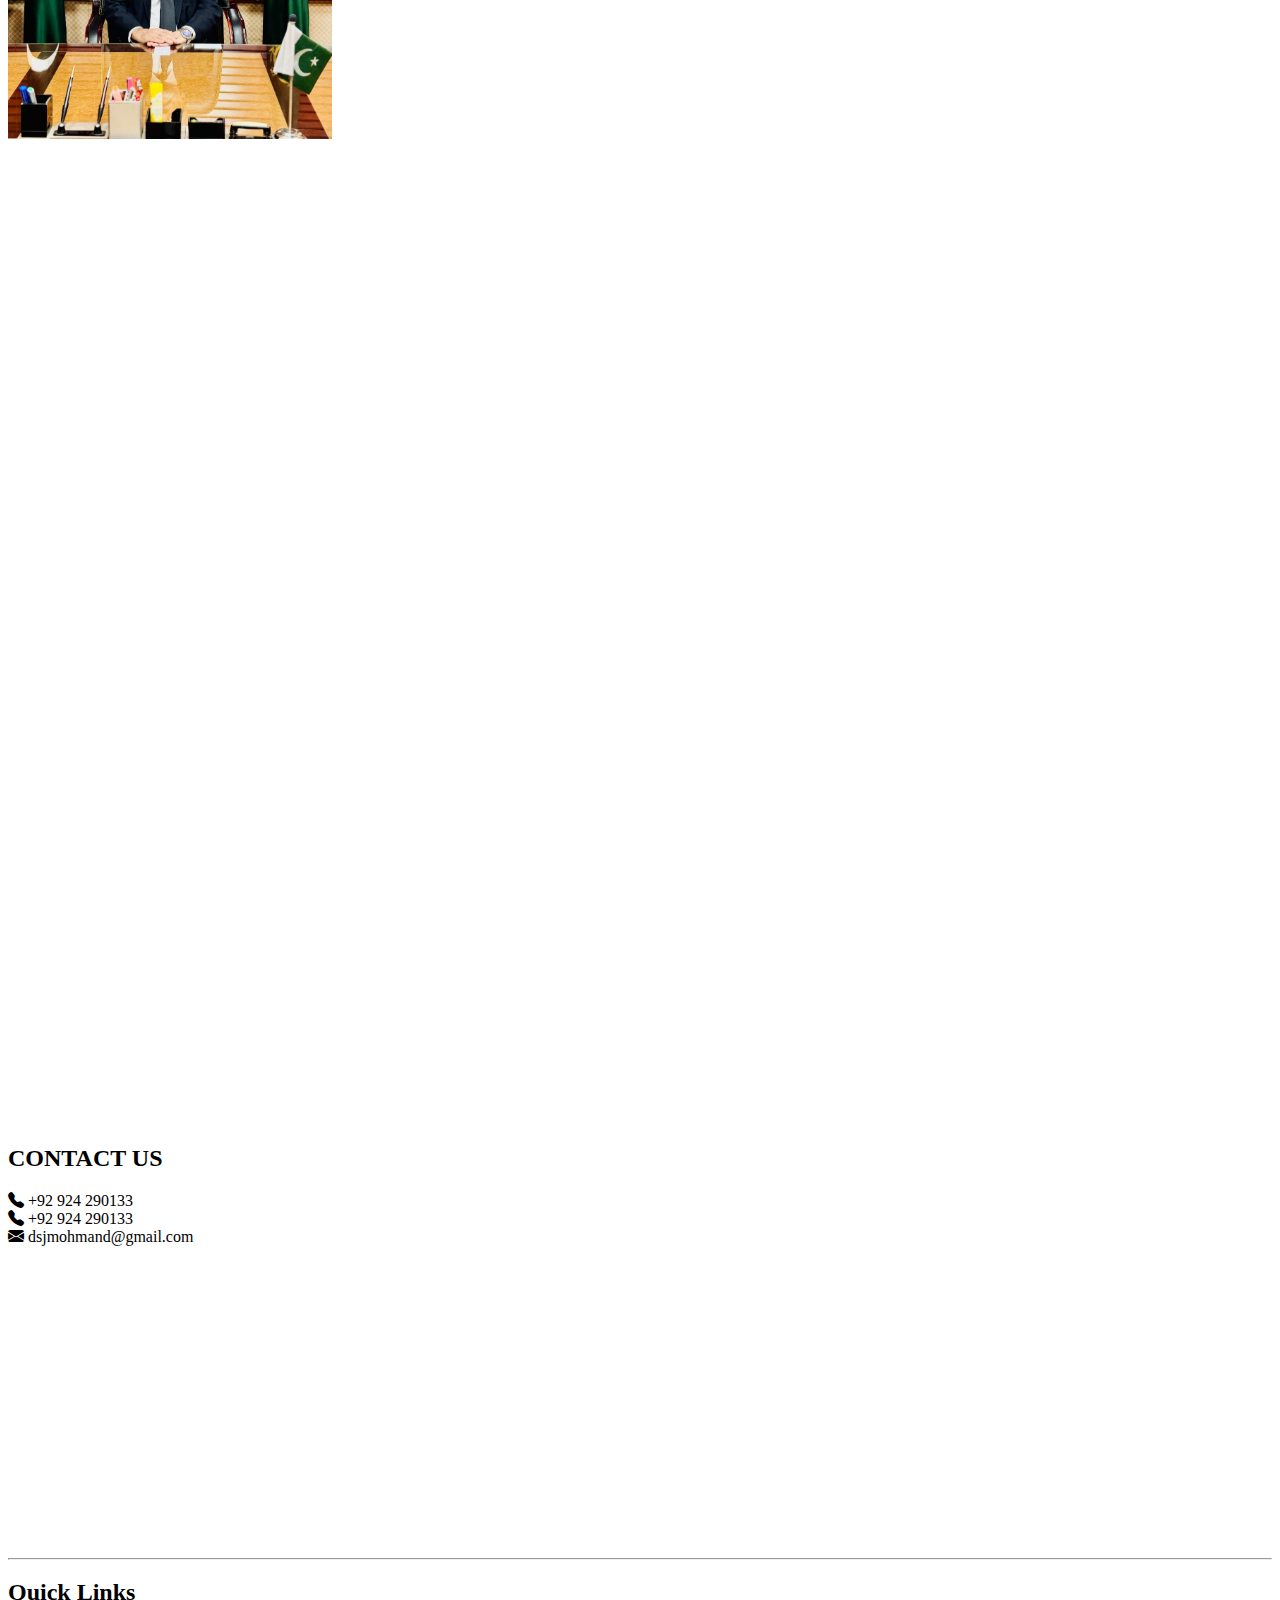
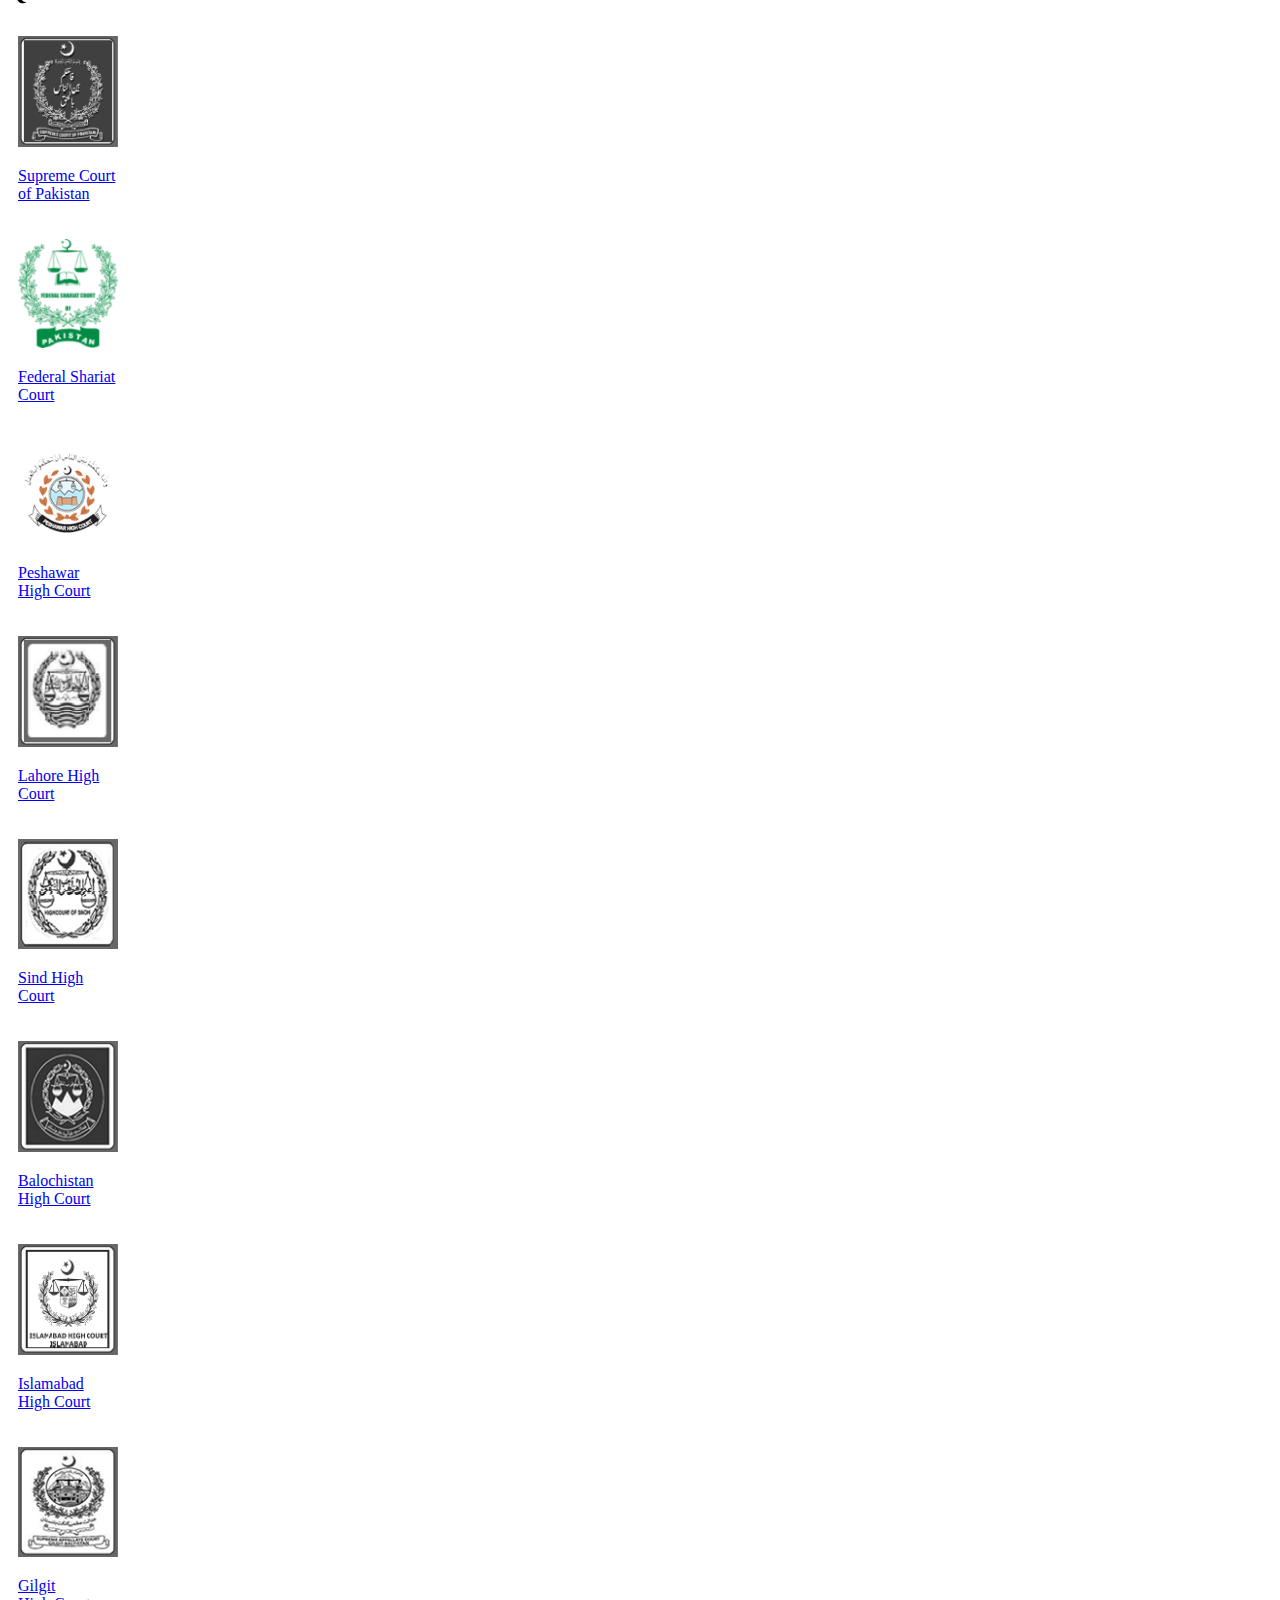
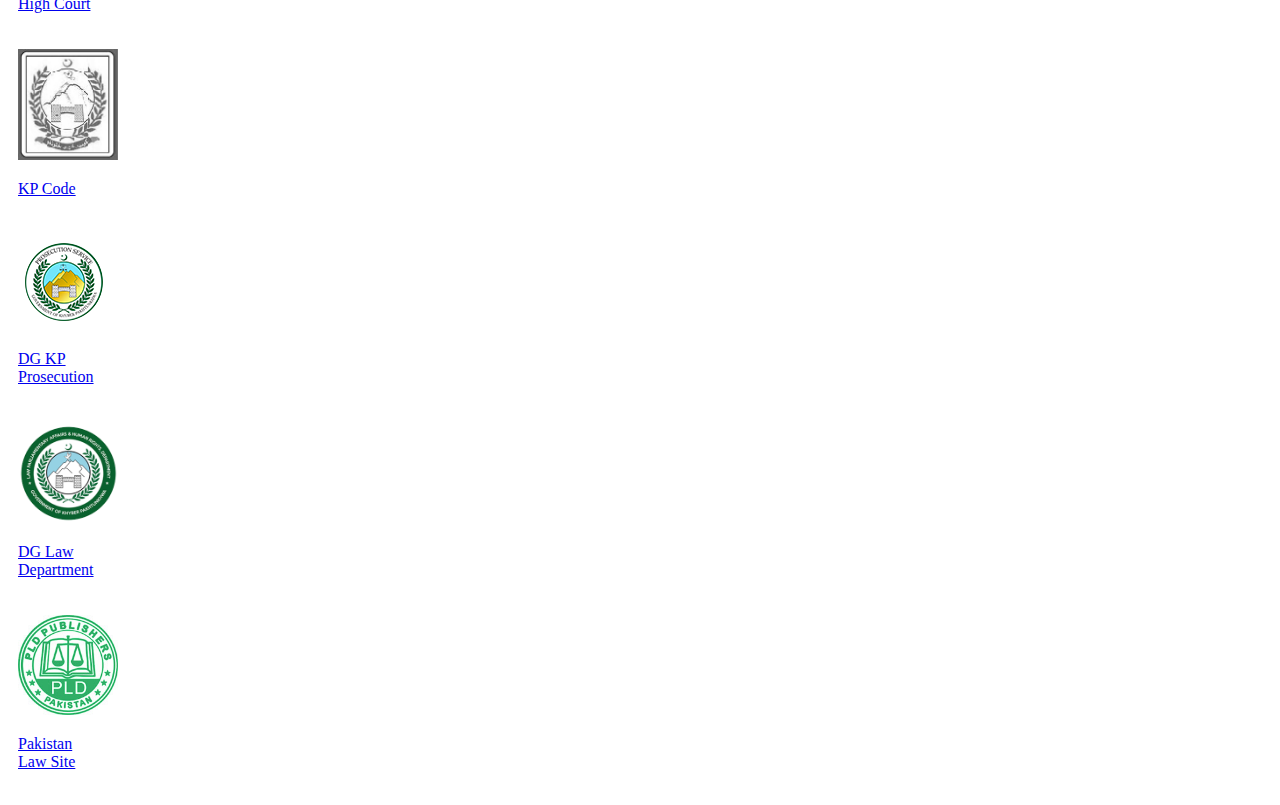
==== commit 1ce13ccd: "22.12.24" ====
--- a/index.html
+++ b/index.html
@@ -4,6 +4,7 @@
     <meta charset="utf-8">
     <meta name="viewport" content="width=device-width, initial-scale=1">
     <title>District Judiciary Mohmand</title>
+    <link rel="icon" href="/images/favicon-32x32.png" type="image/png">
     <link href="https://cdn.jsdelivr.net/npm/bootstrap@5.2.3/dist/css/bootstrap.min.css" rel="stylesheet" integrity="sha384-rbsA2VBKQhggwzxH7pPCaAqO46MgnOM80zW1RWuH61DGLwZJEdK2Kadq2F9CUG65" crossorigin="anonymous">
     <link rel="stylesheet" href="https://cdn.jsdelivr.net/npm/bootstrap-icons@1.11.3/font/bootstrap-icons.min.css">
     <link rel="stylesheet" href="https://cdnjs.cloudflare.com/ajax/libs/font-awesome/6.7.1/css/all.min.css" integrity="sha512-5Hs3dF2AEPkpNAR7UiOHba+lRSJNeM2ECkwxUIxC1Q/FLycGTbNapWXB4tP889k5T5Ju8fs4b1P5z/iB4nMfSQ==" crossorigin="anonymous" referrerpolicy="no-referrer" />
@@ -138,17 +139,17 @@
 
   <!-- Message of DSJ starts here -->
   <div class="container section-message my-md-5">
-    <h2 class="pb-3 fw-bold text-center">DISTRICT & SESSIONS JUDGE MESSAGE</h2>
+    <h2 class="pb-3 fw-bold text-center">DISTRICT & SESSIONS JUDGE'S MESSAGE</h2>
     <div class="row">
         <!-- Text Column -->
         <div class="col-md-8 col-sm-8 d-flex flex-column justify-content-center">
-            <p class="text-justify">
-              The concept of justice in Islam is well understandable from the protection level furnished to the life, property and honour of all citizens of an Islamic state, regardless the citizen is Muslim or non Muslim. Holy Prophet (PBUH) said, “Truly, your blood, your property and your honour are inviolable.” Of human equality Quran speaks, “O’ Mankind we have created you from a male and female and have made you in nations and tribes for you to know one and other.” Truly, noblest of you with God is the most pious. Truly, God is all knowing all aware (Quran-49:13) Holy Prophet (PBUH) said in this regard, “O’ people! Your God is one and your forefather (Adam) is one. An arab is not better than non-arab and non-arab is not better than arab. A red (white tinged with red) person is not better than black person and a black person is not better than a red person except piety”. Quran says, “Truly God commands you to give back trust to those to whom they are due and when you judge people to judge with justice”. (Quran 4:58) And act justly, truly, God loves those who are just (Quran 48:9) Holy Prophet (PBUH) said, “People beware of injustice for injustice shall be darkness on the Day of Judgment. On the Day of Judgment rights will be given to those to whom they are due and wrongs will be redressed. In the light of these versus and sayings of Holy Prophet (PBUH) it becomes crystal clear that Islam is religion of justice, as such justice and truth is predominant feature of a Muslim Society. What we need right now is to understand that unless and until as a nation we transform our lives according to injuction of Islam there is no chance of our survival. Doing justice is indeed an upheld task assigned to the judges. We are committed to perform this duty with the able assistance of the Bar but it is possible only with the blessings of Allah Almighty. Hence, I pray to Allah Almighty to shower His blessings not only on me, my team and my staff but also on every one related to this tremendous responsibility…..Aamin.
+            <p class="text-justify pt-1 mb-md-4">
+              The concept of justice in Islam is well understandable from the protection level furnished to the life, property and honour of all citizens of an Islamic state, regardless the citizen is Muslim or non Muslim. Holy Prophet (PBUH) said, “Truly, your blood, your property and your honour are inviolable.” Of human equality Quran speaks, “O’ Mankind we have created you from a male and female and have made you in nations and tribes for you to know one and other.” Truly, noblest of you with God is the most pious. Truly, God is all knowing all aware (Quran-49:13) Holy Prophet (PBUH) said in this regard, “O’ people! Your God is one and your forefather (Adam) is one. An arab is not better than non-arab and non-arab is not better than arab. A red (white tinged with red) person is not better than black person and a black person is not better than a red person except piety”. Quran says, “Truly God commands you to give back trust to those to whom they are due and when you judge people to judge with justice”. (Quran 4:58) And act justly, truly, God loves those who are just (Quran 48:9) Holy Prophet (PBUH) said, “People beware of injustice for injustice shall be darkness on the Day of Judgment. On the Day of Judgment rights will be given to those to whom they are due and wrongs will be redressed.
             </p>
         </div>
 
         <div class="col-md-4 col-sm-4 d-flex align-items-center">
-            <img src="images/dsjmohmand.jpg" alt="Placeholder Image" class="img-fluid" style="height: 330px;">
+            <img src="images/DSJ.jpg" alt="Placeholder Image" class="img-fluid pb-1" style="height: 300px;">
         </div>
     </div>
   </div>
@@ -248,6 +249,8 @@
       
     </div>
 
+    <!-- News/Notifications and Office timings starts here -->
+    <!-- News/Notifications and Office timings ends here -->
 
   <!-- Contact Us -->
 
@@ -283,88 +286,8 @@
 
   <!-- events section starts here -->
 
-  <div class="swiper-container mb-5">
-    <div class="swiper mySwiper">
-      <div class="swiper-wrapper">
-        <!-- Slide 1 -->
-        <div class="swiper-slide">
-          <div class="slide-content">
-            <h2 class="slide-heading">Heading for Slide 1</h2>
-            <img src="images/imgone.jpg" alt="Slide 1 Image" class="slide-image">
-            <p class="slide-text">This is a brief description for Slide 1. It gives an overview of the content.</p>
-            <button class="read-more-btn">Read More</button>
-          </div>
-        </div>
-        <!-- Slide 2 -->
-        <div class="swiper-slide">
-          <div class="slide-content">
-            <h2 class="slide-heading">Heading for Slide 2</h2>
-            <img src="images/imgtwo.jpg" alt="Slide 2 Image" class="slide-image">
-            <p class="slide-text">This is a brief description for Slide 2. It gives an overview of the content.</p>
-            <button class="read-more-btn">Read More</button>
-          </div>
-        </div>
-        <!-- Additional slides -->
-        <div class="swiper-slide">
-          <div class="slide-content">
-            <h2 class="slide-heading">Heading for Slide 3</h2>
-            <img src="images/imgthree.jpg" alt="Slide 3 Image" class="slide-image">
-            <p class="slide-text">This is a brief description for Slide 3. It gives an overview of the content.</p>
-            <button class="read-more-btn">Read More</button>
-          </div>
-        </div>
-
-        <div class="swiper-slide">
-            <div class="slide-content">
-              <h2 class="slide-heading">Heading for Slide 4</h2>
-              <img src="images/josstaff.jpg" alt="Slide 3 Image" class="slide-image">
-              <p class="slide-text">This is a brief description for Slide 3. It gives an overview of the content.</p>
-              <button class="read-more-btn">Read More</button>
-            </div>
-          </div>
-
-          <div class="swiper-slide">
-            <div class="slide-content">
-              <h2 class="slide-heading">Heading for Slide 5</h2>
-              <img src="images/josgroup.jpg" alt="Slide 3 Image" class="slide-image">
-              <p class="slide-text">This is a brief description for Slide 3. It gives an overview of the content.</p>
-              <button class="read-more-btn">Read More</button>
-            </div>
-          </div>
-
-          <div class="swiper-slide">
-            <div class="slide-content">
-              <h2 class="slide-heading">Heading for Slide 6</h2>
-              <img src="images/plantation.jpg" alt="Slide 3 Image" class="slide-image">
-              <p class="slide-text">This is a brief description for Slide 3. It gives an overview of the content.</p>
-              <button class="read-more-btn">Read More</button>
-            </div>
-          </div>
-
-          <div class="swiper-slide">
-            <div class="slide-content">
-              <h2 class="slide-heading">Heading for Slide 7</h2>
-              <img src="images/Mohmand_Agency_Picture-scaled.jpg" alt="Slide 3 Image" class="slide-image">
-              <p class="slide-text">This is a brief description for Slide 3. It gives an overview of the content.</p>
-              <button class="read-more-btn">Read More</button>
-            </div>
-          </div>
-
-          <div class="swiper-slide">
-            <div class="slide-content">
-              <h2 class="slide-heading">Heading for Slide 8</h2>
-              <img src="images/Mohmand-1-750x369-2.jpg" alt="Slide 3 Image" class="slide-image">
-              <p class="slide-text">This is a brief description for Slide 3. It gives an overview of the content.</p>
-              <button class="read-more-btn">Read More</button>
-            </div>
-          </div>
-          <!-- last slide -->
-
-      </div>
-    </div>
-  </div>
-
-  <!-- events section starts here -->
+  
+  <!-- events section ends here -->
 
 
      
--- a/css/style.css
+++ b/css/style.css
@@ -41,7 +41,7 @@
   height: 100%;
 }
 .section-message p{
-font-size: 0.8rem;
+font-size: 1rem;
 }
 .section-message h2{
   color: #46bd55;
@@ -110,7 +110,7 @@
 }
 
 .custom-col {
-    flex: 0 0 calc(100% / 6); /* Divide the row into 7 equal parts */
+    flex: 0 0 calc(100% / 6); /* Divide the row into 6 equal parts */
     max-width: calc(100% / 6); /* Same width for responsiveness */
     padding: 10px; /* Add spacing around columns */
   }
@@ -209,3 +209,16 @@
         padding-left: 1px !important;
     }
 }
+
+@media (max-width: 768px) {
+  .carousel-item{
+    height: 25vh;
+}
+.custom-col {
+  flex: 0 0 calc(100% / 3);
+  max-width: calc(100% / 3);
+}
+.section-message img {
+  margin-bottom: 2rem;
+}
+}